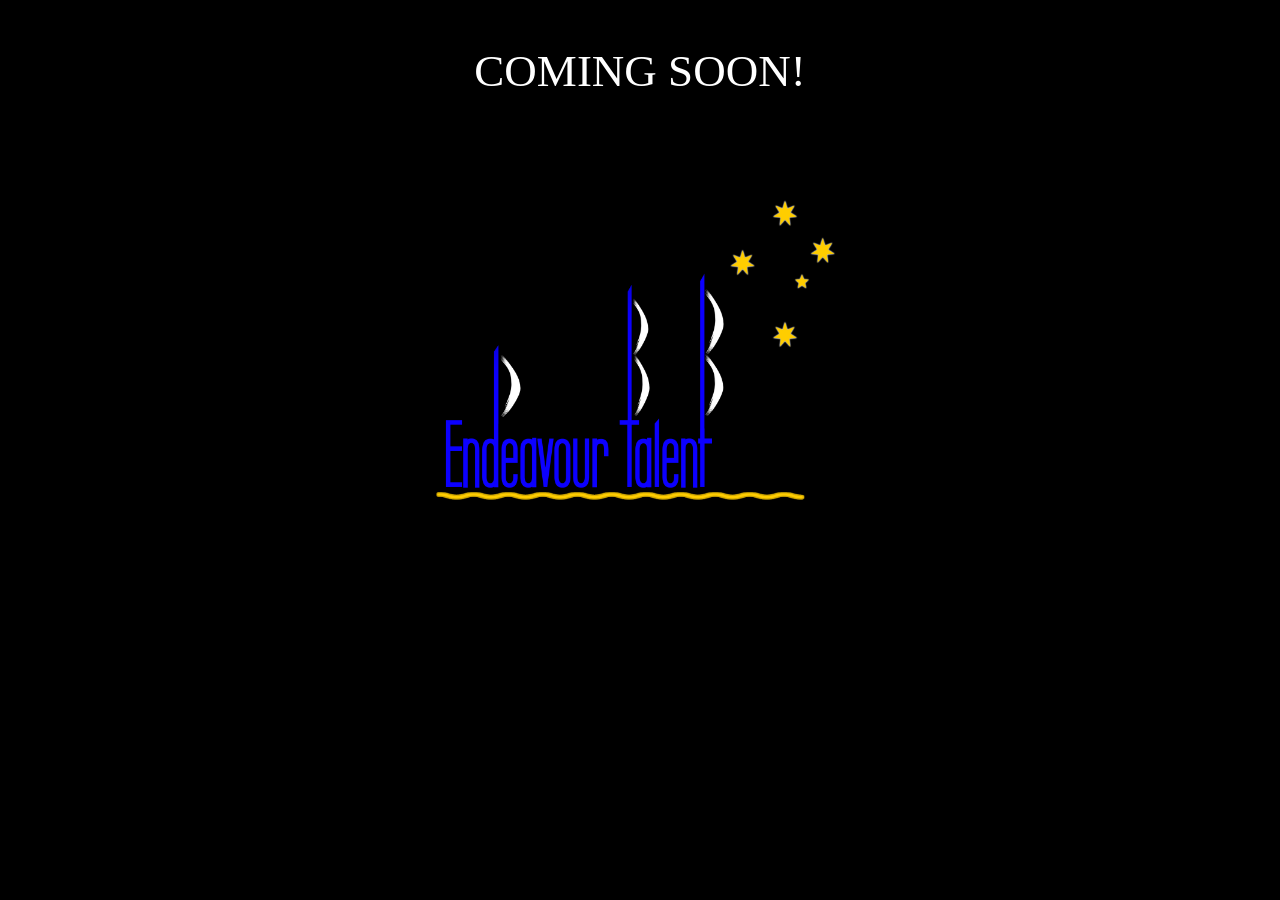
==== index.html @ 49a7f33b "New Index" ====
<!DOCTYPE html>
<html>

<head>
 <!--<title>Hello Deploy Now build with plain html</title> -->
 <!--<link rel="stylesheet" href="./main.css"> -->
</head>

<center>
<body>
<body style="background-color:black">
    <div class="main">
       	<p style="color:white; font-size: 45px">COMING SOON!</p>
        
        <div>
                         <img src="./test/centre-logo.png"
			width="450" 
     			height="450" />
           <div>
                      
                
                
    
</div>
 
</center>
</body>

</html>
---- main.css ----
.main {
  display: flex;
  flex-direction: column;
  align-items: center;
  justify-content: center;
  height: 100vh;
  background-color: white;
}

img {
  box-shadow: 10px 10px 15px silver;
}

a {
  text-decoration: none;
}

a:link {
  text-decoration: none;
}

a:visited {
  text-decoration: none;
}

a:hover {
  text-decoration: none;
}

a:active {
  text-decoration: none;
}
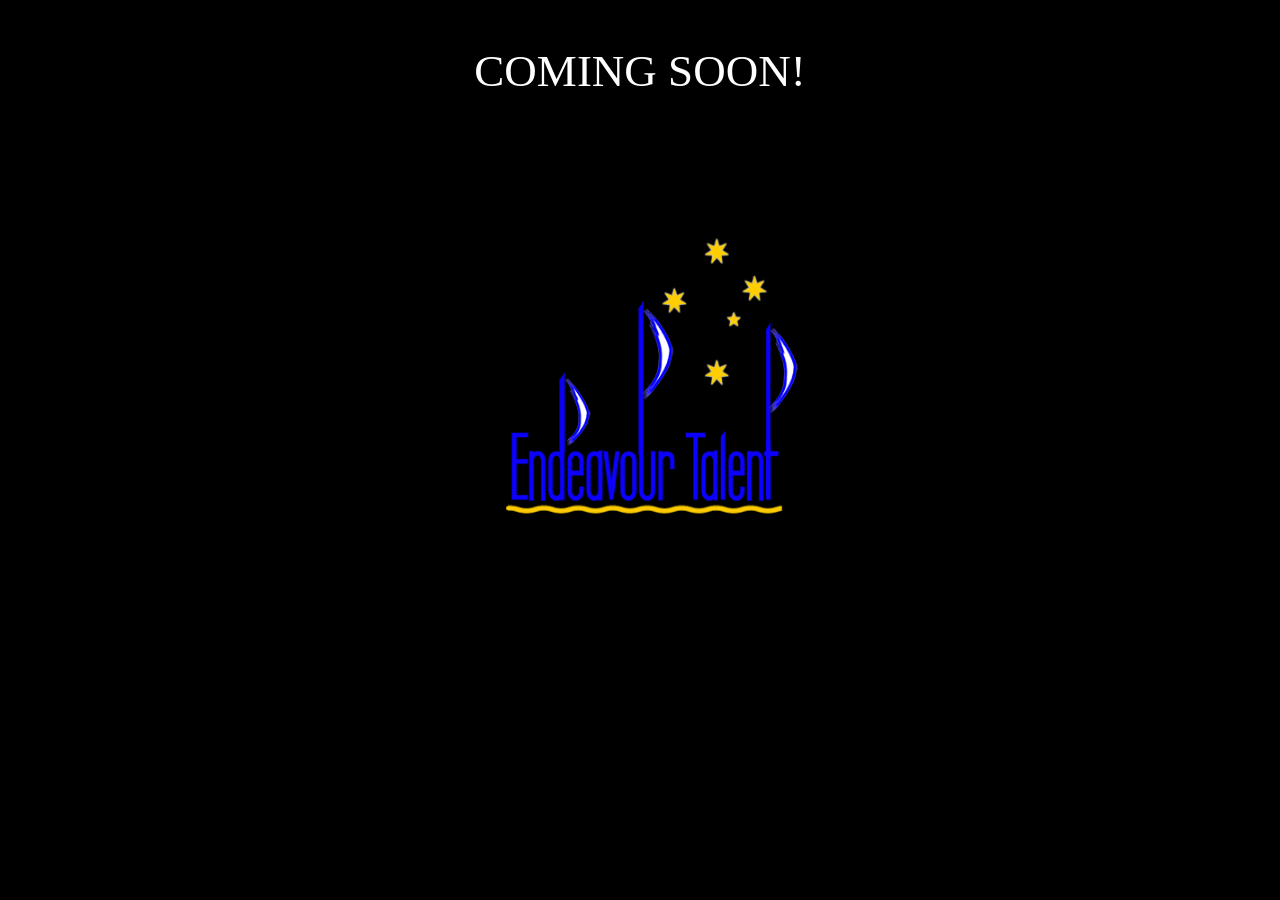
==== commit 33b1d710: "Update index.html" ====
--- a/index.html
+++ b/index.html
@@ -13,7 +13,7 @@
        	<p style="color:white; font-size: 45px">COMING SOON!</p>
         
         <div>
-                         <img src="./test/centre-logo.png"
+                         <img src="ET500.png"
 			width="450" 
      			height="450" />
            <div>
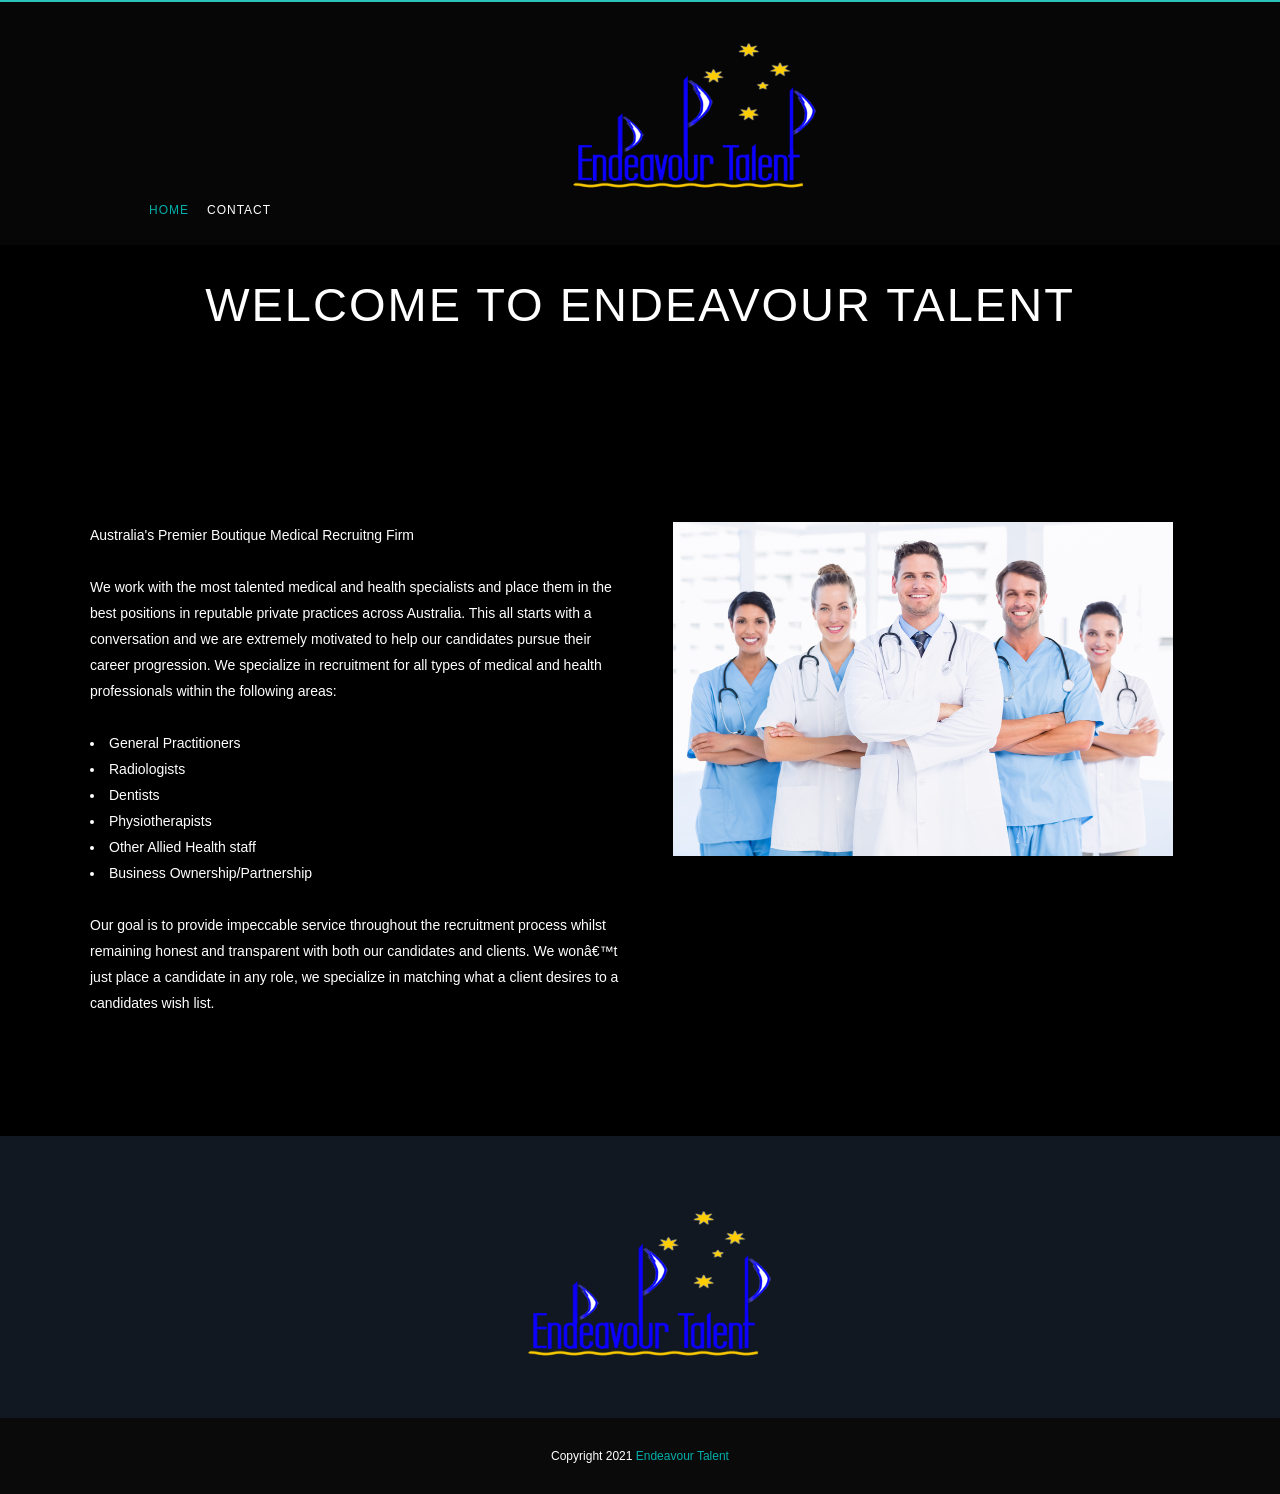
==== commit 344719ce: "push" ====
--- a/index.html
+++ b/index.html
@@ -1,29 +1,368 @@
 <!DOCTYPE html>
-<html>
-
-<head>
- <!--<title>Hello Deploy Now build with plain html</title> -->
- <!--<link rel="stylesheet" href="./main.css"> -->
-</head>
-
-<center>
-<body>
-<body style="background-color:black">
-    <div class="main">
-       	<p style="color:white; font-size: 45px">COMING SOON!</p>
-        
-        <div>
-                         <img src="ET500.png"
-			width="450" 
-     			height="450" />
-           <div>
-                      
-                
-                
+<html lang="en-AU" class=" js flexbox canvas canvastext webgl no-touch geolocation postmessage websqldatabase indexeddb hashchange history draganddrop websockets rgba hsla multiplebgs backgroundsize borderimage borderradius boxshadow textshadow opacity cssanimations csscolumns cssgradients cssreflections csstransforms csstransforms3d csstransitions fontface no-generatedcontent video audio localstorage sessionstorage webworkers no-applicationcache svg inlinesvg smil svgclippaths js_active  vc_desktop  vc_transform  vc_transform " style="height: auto; overflow: auto;"><div class="fit-vids-style" id="fit-vids-style" style="display: none;">­<style>                 .fluid-width-video-wrapper {                   width: 100%;                                position: relative;                         padding: 0;                      					 min-height: 1px;                         }                                                                                       .fluid-width-video-wrapper iframe,          .fluid-width-video-wrapper object,          .fluid-width-video-wrapper embed {             position: absolute;                         top: 0;                                     left: 0;                                    width: 100%;                                height: 100%;                            }                                         </style></div><script async="" src="./Nu-Self Nutrition _ Nu-Self Nutrition Philosophy_files/analytics.js.download"></script><script type="text/javascript">window["_gaUserPrefs"] = { ioo : function() { return true; } }</script><head><meta http-equiv="Content-Type" content="text/html; charset=UTF-8"><script src="./Nu-Self Nutrition _ Nu-Self Nutrition Philosophy_files/analytics.js(1).download" type="text/javascript"></script>
+<script type="text/javascript">window.addEventListener('DOMContentLoaded',function(){var v=archive_analytics.values;v.service='wb';v.server_name='wwwb-app216.us.archive.org';v.server_ms=589;archive_analytics.send_pageview({});});</script>
+<script type="text/javascript" src="./Nu-Self Nutrition _ Nu-Self Nutrition Philosophy_files/bundle-playback.js.download" charset="utf-8"></script>
+<script type="text/javascript" src="./Nu-Self Nutrition _ Nu-Self Nutrition Philosophy_files/wombat.js.download" charset="utf-8"></script>
+<script type="text/javascript">
+  __wm.init("https://web.archive.org/web");
+  __wm.wombat("https://nu-selfnutrition.com.au/nu-self-nutrition-philosophy-2/","20190310091856","https://web.archive.org/","web","/_static/",
+	      "1552209536");
+</script>
+<link rel="stylesheet" type="text/css" href="./Nu-Self Nutrition _ Nu-Self Nutrition Philosophy_files/banner-styles.css">
+<link rel="stylesheet" type="text/css" href="./Nu-Self Nutrition _ Nu-Self Nutrition Philosophy_files/iconochive.css">
+<!-- End Wayback Rewrite JS Include -->
+
+	
+	
+	
+	<title>Endeavour Talent</title>
+
+	
+			
+						<meta name="viewport" content="width=device-width,initial-scale=1,user-scalable=no">
+		
+	<link rel="profile" href="http://gmpg.org/xfn/11">
+	<link rel="pingback" href="https://nu-selfnutrition.com.au/xmlrpc.php">
+	<link rel="shortcut icon" type="image/x-icon" href="https://web.archive.org/web/20190310091856im_/https://nu-selfnutrition.com.au/wp-content/uploads/2017/10/favicon.jpg">
+	<link rel="apple-touch-icon" href="https://web.archive.org/web/20190310091856im_/https://nu-selfnutrition.com.au/wp-content/uploads/2017/10/favicon.jpg">
+	<link href="./Nu-Self Nutrition _ Nu-Self Nutrition Philosophy_files/css" rel="stylesheet" type="text/css">
+<script type="application/javascript">var QodeAjaxUrl = "https://web.archive.org/web/20190310091856/https://nu-selfnutrition.com.au/wp-admin/admin-ajax.php"</script><link rel="dns-prefetch" href="https://web.archive.org/web/20190310091856/https://s.w.org/">
+<link rel="alternate" type="application/rss+xml" title="Nu-Self Nutrition » Feed" href="https://web.archive.org/web/20190310091856/https://nu-selfnutrition.com.au/feed/">
+<link rel="alternate" type="application/rss+xml" title="Nu-Self Nutrition » Comments Feed" href="https://web.archive.org/web/20190310091856/https://nu-selfnutrition.com.au/comments/feed/">
+		<script type="text/javascript">
+			window._wpemojiSettings = {"baseUrl":"https:\/\/web.archive.org\/web\/20190310091856\/https:\/\/s.w.org\/images\/core\/emoji\/2.3\/72x72\/","ext":".png","svgUrl":"https:\/\/web.archive.org\/web\/20190310091856\/https:\/\/s.w.org\/images\/core\/emoji\/2.3\/svg\/","svgExt":".svg","source":{"concatemoji":"https:\/\/web.archive.org\/web\/20190310091856\/https:\/\/nu-selfnutrition.com.au\/wp-includes\/js\/wp-emoji-release.min.js?ver=4.8.3"}};
+			!function(a,b,c){function d(a){var b,c,d,e,f=String.fromCharCode;if(!k||!k.fillText)return!1;switch(k.clearRect(0,0,j.width,j.height),k.textBaseline="top",k.font="600 32px Arial",a){case"flag":return k.fillText(f(55356,56826,55356,56819),0,0),b=j.toDataURL(),k.clearRect(0,0,j.width,j.height),k.fillText(f(55356,56826,8203,55356,56819),0,0),c=j.toDataURL(),b!==c&&(k.clearRect(0,0,j.width,j.height),k.fillText(f(55356,57332,56128,56423,56128,56418,56128,56421,56128,56430,56128,56423,56128,56447),0,0),b=j.toDataURL(),k.clearRect(0,0,j.width,j.height),k.fillText(f(55356,57332,8203,56128,56423,8203,56128,56418,8203,56128,56421,8203,56128,56430,8203,56128,56423,8203,56128,56447),0,0),c=j.toDataURL(),b!==c);case"emoji4":return k.fillText(f(55358,56794,8205,9794,65039),0,0),d=j.toDataURL(),k.clearRect(0,0,j.width,j.height),k.fillText(f(55358,56794,8203,9794,65039),0,0),e=j.toDataURL(),d!==e}return!1}function e(a){var c=b.createElement("script");c.src=a,c.defer=c.type="text/javascript",b.getElementsByTagName("head")[0].appendChild(c)}var f,g,h,i,j=b.createElement("canvas"),k=j.getContext&&j.getContext("2d");for(i=Array("flag","emoji4"),c.supports={everything:!0,everythingExceptFlag:!0},h=0;h<i.length;h++)c.supports[i[h]]=d(i[h]),c.supports.everything=c.supports.everything&&c.supports[i[h]],"flag"!==i[h]&&(c.supports.everythingExceptFlag=c.supports.everythingExceptFlag&&c.supports[i[h]]);c.supports.everythingExceptFlag=c.supports.everythingExceptFlag&&!c.supports.flag,c.DOMReady=!1,c.readyCallback=function(){c.DOMReady=!0},c.supports.everything||(g=function(){c.readyCallback()},b.addEventListener?(b.addEventListener("DOMContentLoaded",g,!1),a.addEventListener("load",g,!1)):(a.attachEvent("onload",g),b.attachEvent("onreadystatechange",function(){"complete"===b.readyState&&c.readyCallback()})),f=c.source||{},f.concatemoji?e(f.concatemoji):f.wpemoji&&f.twemoji&&(e(f.twemoji),e(f.wpemoji)))}(window,document,window._wpemojiSettings);
+		</script><script src="./Nu-Self Nutrition _ Nu-Self Nutrition Philosophy_files/wp-emoji-release.min.js.download" type="text/javascript" defer=""></script>
+		<style type="text/css">
+img.wp-smiley,
+img.emoji {
+	display: inline !important;
+	border: none !important;
+	box-shadow: none !important;
+	height: 1em !important;
+	width: 1em !important;
+	margin: 0 .07em !important;
+	vertical-align: -0.1em !important;
+	background: none !important;
+	padding: 0 !important;
+}
+</style>
+<link rel="stylesheet" id="bookly-intlTelInput-css" href="./Nu-Self Nutrition _ Nu-Self Nutrition Philosophy_files/intlTelInput.css" type="text/css" media="all">
+<link rel="stylesheet" id="bookly-ladda-min-css" href="./Nu-Self Nutrition _ Nu-Self Nutrition Philosophy_files/ladda.min.css" type="text/css" media="all">
+<link rel="stylesheet" id="bookly-picker-css" href="./Nu-Self Nutrition _ Nu-Self Nutrition Philosophy_files/picker.classic.css" type="text/css" media="all">
+<link rel="stylesheet" id="bookly-picker-date-css" href="./Nu-Self Nutrition _ Nu-Self Nutrition Philosophy_files/picker.classic.date.css" type="text/css" media="all">
+<link rel="stylesheet" id="bookly-main-css" href="./Nu-Self Nutrition _ Nu-Self Nutrition Philosophy_files/bookly-main.css" type="text/css" media="all">
+<link rel="stylesheet" id="bookly-customer-profile-css" href="./Nu-Self Nutrition _ Nu-Self Nutrition Philosophy_files/customer_profile.css" type="text/css" media="all">
+<link rel="stylesheet" id="contact-form-7-css" href="./Nu-Self Nutrition _ Nu-Self Nutrition Philosophy_files/styles.css" type="text/css" media="all">
+<link rel="stylesheet" id="default_style-css" href="./Nu-Self Nutrition _ Nu-Self Nutrition Philosophy_files/style.css" type="text/css" media="all">
+<link rel="stylesheet" id="qode_font_awesome-css" href="./Nu-Self Nutrition _ Nu-Self Nutrition Philosophy_files/font-awesome.min.css" type="text/css" media="all">
+<link rel="stylesheet" id="qode_font_elegant-css" href="./Nu-Self Nutrition _ Nu-Self Nutrition Philosophy_files/style.min.css" type="text/css" media="all">
+<link rel="stylesheet" id="qode_linea_icons-css" href="./Nu-Self Nutrition _ Nu-Self Nutrition Philosophy_files/style(1).css" type="text/css" media="all">
+<link rel="stylesheet" id="stylesheet-css" href="./Nu-Self Nutrition _ Nu-Self Nutrition Philosophy_files/stylesheet.min.css" type="text/css" media="all">
+<link rel="stylesheet" id="qode_print-css" href="./Nu-Self Nutrition _ Nu-Self Nutrition Philosophy_files/print.css" type="text/css" media="all">
+<link rel="stylesheet" id="webkit-css" href="./Nu-Self Nutrition _ Nu-Self Nutrition Philosophy_files/webkit_stylesheet.css" type="text/css" media="all">
+<link rel="stylesheet" id="style_dynamic-css" href="./Nu-Self Nutrition _ Nu-Self Nutrition Philosophy_files/style_dynamic.css" type="text/css" media="all">
+<link rel="stylesheet" id="responsive-css" href="./Nu-Self Nutrition _ Nu-Self Nutrition Philosophy_files/responsive.min.css" type="text/css" media="all">
+<link rel="stylesheet" id="style_dynamic_responsive-css" href="./Nu-Self Nutrition _ Nu-Self Nutrition Philosophy_files/style_dynamic_responsive.css" type="text/css" media="all">
+<link rel="stylesheet" id="js_composer_front-css" href="./Nu-Self Nutrition _ Nu-Self Nutrition Philosophy_files/js_composer.min.css" type="text/css" media="all">
+<link rel="stylesheet" id="custom_css-css" href="./Nu-Self Nutrition _ Nu-Self Nutrition Philosophy_files/custom_css.css" type="text/css" media="all">
+<link rel="stylesheet" id="childstyle-css" href="./Nu-Self Nutrition _ Nu-Self Nutrition Philosophy_files/style(2).css" type="text/css" media="all">
+<script type="text/javascript" src="./Nu-Self Nutrition _ Nu-Self Nutrition Philosophy_files/spin.min.js.download"></script><style type="text/css"></style>
+<script type="text/javascript" src="./Nu-Self Nutrition _ Nu-Self Nutrition Philosophy_files/ladda.min.js.download"></script>
+<script type="text/javascript" src="./Nu-Self Nutrition _ Nu-Self Nutrition Philosophy_files/jquery.js.download"></script>
+<script type="text/javascript" src="./Nu-Self Nutrition _ Nu-Self Nutrition Philosophy_files/jquery-migrate.min.js.download"></script>
+<script type="text/javascript" src="./Nu-Self Nutrition _ Nu-Self Nutrition Philosophy_files/hammer.min.js.download"></script>
+<script type="text/javascript" src="./Nu-Self Nutrition _ Nu-Self Nutrition Philosophy_files/jquery.hammer.min.js.download"></script>
+<script type="text/javascript" src="./Nu-Self Nutrition _ Nu-Self Nutrition Philosophy_files/picker.js.download"></script>
+<script type="text/javascript" src="./Nu-Self Nutrition _ Nu-Self Nutrition Philosophy_files/picker.date.js.download"></script>
+<script type="text/javascript" src="./Nu-Self Nutrition _ Nu-Self Nutrition Philosophy_files/intlTelInput.min.js.download"></script>
+<script type="text/javascript">
+/* <![CDATA[ */
+var BooklyL10n = {"today":"Today","months":["January","February","March","April","May","June","July","August","September","October","November","December"],"days":["Sunday","Monday","Tuesday","Wednesday","Thursday","Friday","Saturday"],"daysShort":["Sun","Mon","Tue","Wed","Thu","Fri","Sat"],"nextMonth":"Next month","prevMonth":"Previous month","show_more":"Show more"};
+/* ]]> */
+</script>
+<script type="text/javascript" src="./Nu-Self Nutrition _ Nu-Self Nutrition Philosophy_files/bookly.js.download"></script>
+<script type="text/javascript" src="./Nu-Self Nutrition _ Nu-Self Nutrition Philosophy_files/customer_profile.js.download"></script>
+<script type="text/javascript" src="./Nu-Self Nutrition _ Nu-Self Nutrition Philosophy_files/jquery.animate-enhanced.min.js.download"></script>
+<link rel="https://api.w.org/" href="https://nu-selfnutrition.com.au/wp-json/">
+<link rel="EditURI" type="application/rsd+xml" title="RSD" href="https://nu-selfnutrition.com.au/xmlrpc.php?rsd">
+<link rel="wlwmanifest" type="application/wlwmanifest+xml" href="https://nu-selfnutrition.com.au/wp-includes/wlwmanifest.xml"> 
+<meta name="generator" content="WordPress 4.8.3">
+<link rel="canonical" href="https://web.archive.org/web/20190310091856/https://nu-selfnutrition.com.au/nu-self-nutrition-philosophy-2/">
+<link rel="shortlink" href="https://web.archive.org/web/20190310091856/https://nu-selfnutrition.com.au/?p=15924">
+<link rel="alternate" type="application/json+oembed" href="https://web.archive.org/web/20190310091856/https://nu-selfnutrition.com.au/wp-json/oembed/1.0/embed?url=https%3A%2F%2Fnu-selfnutrition.com.au%2Fnu-self-nutrition-philosophy-2%2F">
+<link rel="alternate" type="text/xml+oembed" href="https://web.archive.org/web/20190310091856/https://nu-selfnutrition.com.au/wp-json/oembed/1.0/embed?url=https%3A%2F%2Fnu-selfnutrition.com.au%2Fnu-self-nutrition-philosophy-2%2F&amp;format=xml">
+
+		<script>
+			(function(i,s,o,g,r,a,m){i['GoogleAnalyticsObject']=r;i[r]=i[r]||function(){
+			(i[r].q=i[r].q||[]).push(arguments)},i[r].l=1*new Date();a=s.createElement(o),
+			m=s.getElementsByTagName(o)[0];a.async=1;a.src=g;m.parentNode.insertBefore(a,m)
+			})(window,document,'script','https://web.archive.org/web/20190310091856/https://www.google-analytics.com/analytics.js','ga');
+			ga('create', 'UA-109600246-1', 'auto');
+			ga('require', 'displayfeatures');
+			ga('require', 'linkid', 'linkid.js');
+			ga('send', 'pageview');
+		</script>
+
+
+						<div class="wrapper">
+	<div class="wrapper_inner">
+	<!-- Google Analytics start -->
+		<!-- Google Analytics end -->
+
+	
+
+
+<header class=" has_top scroll_top  regular page_header">
+    <div class="header_inner clearfix">
+
+		<div class="header_top_bottom_holder">
+			<div class="header_top clearfix" style="background-color:rgba(255, 255, 255, .6);">
+								<div class="left">
+						<div class="inner">
+												</div>
+					</div>
+					<div class="right">
+						<div class="inner">
+						<div class="widget_text header-widget widget_custom_html header-right-widget"><div class="textwidget custom-html-widget">
+
+</div></div>						</div>
+					</div>
+						</div>
+		<div class="header_bottom clearfix" style=" background-color:rgba(10, 10, 10, .6);">
+		                    					<div class="header_inner_left">
+                        													<div class="mobile_menu_button">
+                                <span>
+                                    <i class="qode_icon_font_awesome fa fa-bars "></i>                                </span>
+                            </div>
+												<div class="logo_wrapper">
+                            							<div class="q_logo">
+								<a itemprop="url" href="https://endeavourtalent.com/" style="height: 150px; visibility: visible;">
+									<img itemprop="image" class="normal" src="./Nu-Self Nutrition _ Nu-Self Nutrition Philosophy_files/ET374x150.png" alt="Logo" style="height: 100%;">
+									<img itemprop="image" class="light" src="./Nu-Self Nutrition _ Nu-Self Nutrition Philosophy_files/ET374x150.png" alt="Logo" style="height: 100%;">
+									<img itemprop="image" class="dark" src="./Nu-Self Nutrition _ Nu-Self Nutrition Philosophy_files/ET374x150.png" alt="Logo" style="height: 100%;">
+									<img itemprop="image" class="sticky" src="./Nu-Self Nutrition _ Nu-Self Nutrition Philosophy_files/ET374x150.png" alt="Logo" style="height: 100%;">
+									<img itemprop="image" class="mobile" src="./Nu-Self Nutrition _ Nu-Self Nutrition Philosophy_files/ET374x150.png" alt="Logo" style="height: 100%;">
+																	</a>
+							</div>
+                            						</div>
+                                                					</div>
+                    					                                                							<div class="header_inner_right">
+                                <div class="side_menu_button_wrapper right">
+																		                                    <div class="side_menu_button">
+									
+										                                                                                                                    </div>
+                                </div>
+							</div>
+												
+						
+						<nav class="main_menu drop_down right">
+<ul id="menu-main-menu" class="">
+<li id="nav-menu-item-15941" class="menu-item menu-item-type-post_type menu-item-object-page current-menu-item page_item page-item-15924 current_page_item active narrow"><a href="https://endeavourtalent.com/" class=" current "><i class="menu_icon blank fa"></i><span>Home</span><span class="plus"></span></a></li>
+<li id="nav-menu-item-15906" class="menu-item menu-item-type-post_type menu-item-object-page menu-item-home  narrow"><a href="https://endeavourtalent.com/" class=""><i class="menu_icon blank fa"></i><span>Contact</span><span class="plus"></span></a></li>
+
+
+</ul>						</nav>
+						                        										<nav class="mobile_menu">
+                        <ul id="menu-main-menu-1" class=""><li id="mobile-menu-item-15906" class="menu-item menu-item-type-post_type menu-item-object-page menu-item-home "><a href="https://web.archive.org/web/20190310091856/https://nu-selfnutrition.com.au/" class=""><span>Home</span></a><span class="mobile_arrow"><i class="fa fa-angle-right"></i><i class="fa fa-angle-down"></i></span></li>
+<li id="mobile-menu-item-15941" class="menu-item menu-item-type-post_type menu-item-object-page current-menu-item page_item page-item-15924 current_page_item active"><a href="https://web.archive.org/web/20190310091856/https://nu-selfnutrition.com.au/nu-self-nutrition-philosophy-2/" class=" current "><span>Nu-Self Nutrition Philosophy</span></a><span class="mobile_arrow"><i class="fa fa-angle-right"></i><i class="fa fa-angle-down"></i></span></li>
+<li id="mobile-menu-item-15908" class="menu-item menu-item-type-post_type menu-item-object-page "><a href="https://web.archive.org/web/20190310091856/https://nu-selfnutrition.com.au/services/" class=""><span>Services</span></a><span class="mobile_arrow"><i class="fa fa-angle-right"></i><i class="fa fa-angle-down"></i></span></li>
+<li id="mobile-menu-item-15913" class="menu-item menu-item-type-post_type menu-item-object-page "><a href="https://web.archive.org/web/20190310091856/https://nu-selfnutrition.com.au/blog/" class=""><span>Articles</span></a><span class="mobile_arrow"><i class="fa fa-angle-right"></i><i class="fa fa-angle-down"></i></span></li>
+</ul>					</nav>
+				</div>
+	</div>
+	</div>
+
+</header>
+		
+
+    		<a id="back_to_top" href="https://web.archive.org/web/20190310091856/https://nu-selfnutrition.com.au/nu-self-nutrition-philosophy-2/#" class="off">
+			<span class="fa-stack">
+				<i class="fa fa-arrow-up" style=""></i>
+			</span>
+		</a>
+	    	
     
-</div>
- 
-</center>
-</body>
-
-</html>
+		
+	
+    
+<div class="content " style="min-height: 316px;">
+						<div class="content_inner  ">
+									<div class="title_outer title_without_animation" data-height="350">
+		<div class="title title_size_large  position_center  has_fixed_background " style="background-size: 1920px; background-image: url(&quot;https://web.archive.org/web/20190310091856im_/https://nu-selfnutrition.com.au/wp-content/uploads/2017/10/page-title.jpg&quot;); height: 350px; background-position: center 16.415px;">
+			<div class="image not_responsive"><img itemprop="image" src="./Nu-Self Nutrition _ Nu-Self Nutrition Philosophy_files/page-title.jpg" alt=" "> </div>
+							<div class="title_overlay" style="background-image:url(&#39;https://web.archive.org/web/20190310091856im_/https://nu-selfnutrition.com.au/wp-content/uploads/2017/10/grey-75.png&#39;);"></div>
+										<div class="title_holder" style="padding-top:193px;height:157px;">
+					<div class="container">
+						<div class="container_inner clearfix">
+								<div class="title_subtitle_holder">
+                                                                									<div class="title_subtitle_holder_inner">
+																										
+<h1><span>Welcome To Endeavour Talent</span></h1>
+																	
+																																			</div>
+								                                                            </div>
+						</div>
+					</div>
+				</div>
+								</div>
+			</div>
+			<div class="full_width">
+	<div class="full_width_inner">
+										<div class="vc_row wpb_row section vc_row-fluid " style=" text-align:left;"><div class=" full_section_inner clearfix"><div class="wpb_column vc_column_container vc_col-sm-12"><div class="vc_column-inner "><div class="wpb_wrapper"><div class="separator  transparent   " style="height: 100px;"></div>
+</div></div></div></div></div><div class="vc_row wpb_row section vc_row-fluid  grid_section" style=" text-align:left;"><div class=" section_inner clearfix"><div class="section_inner_margin clearfix"><div class="wpb_column vc_column_container vc_col-sm-6"><div class="vc_column-inner "><div class="wpb_wrapper">
+	<div class="wpb_text_column wpb_content_element ">
+		<div class="wpb_wrapper">
+			<p>Australia's Premier Boutique Medical Recruitng Firm</p>
+<p>&nbsp;</p> 
+<p>We work with the most talented medical and health specialists and place them in the best positions in reputable private practices across Australia. This all starts with a conversation and we are extremely motivated to help our candidates pursue their career progression. We specialize in recruitment for all types of medical and health professionals within the following areas:</p>
+<p>&nbsp;</p>
+<li>General Practitioners</li>
+<li>Radiologists</li>
+<li>Dentists</li>
+<li>Physiotherapists</li>
+<li>Other Allied Health staff</li>
+<li>Business Ownership/Partnership</li>
+</ul>
+</ul>
+<p>&nbsp;</p>
+Our goal is to provide impeccable service throughout the recruitment process whilst remaining honest and transparent with both our candidates and clients. We won’t just place a candidate in any role, we specialize in matching what a client desires to a candidates wish list.
+		</div> 
+	</div> </div></div></div><div class="wpb_column vc_column_container vc_col-sm-6"><div class="vc_column-inner "><div class="wpb_wrapper">
+	<div class="wpb_single_image wpb_content_element vc_align_center">
+		<div class="wpb_wrapper">
+			
+			<div class="vc_single_image-wrapper   vc_box_border_grey"><img width="500" height="300" src="./Nu-Self Nutrition _ Nu-Self Nutrition Philosophy_files/doctors.jpg" class="vc_single_image-img attachment-full" sizes="(max-width: 500px) 100vw, 500px"></div>
+		</div>
+	</div>
+</div></div></div></div></div></div><div class="vc_row wpb_row section vc_row-fluid " style=" text-align:left;"><div class=" full_section_inner clearfix"><div class="wpb_column vc_column_container vc_col-sm-12"><div class="vc_column-inner "><div class="wpb_wrapper"><div class="separator  transparent   " style="height: 100px;"></div>
+</div></div></div></div></div>
+										 
+												</div>
+	</div>
+						<div class="content_bottom">
+					</div>
+				
+	</div>
+</div>
+
+
+
+	<footer>
+		<div class="footer_inner clearfix">
+				<div class="footer_top_holder">
+            			<div class="footer_top">
+								<div class="container">
+					<div class="container_inner">
+										<div id="text-26" class="widget widget_text">			<div class="textwidget"><p><img src="./Nu-Self Nutrition _ Nu-Self Nutrition Philosophy_files/ET374x150.png" alt="logo"></p>
+</div>
+		</div>									</div>
+				</div>
+							</div>
+					</div>
+							<div class="footer_bottom_holder">
+                									<div class="footer_bottom">
+							<div class="textwidget"><div class="separator  transparent center  " style="margin-top: 6px;margin-bottom: 20px;"></div>
+
+
+Copyright 2021 <span style="color:#00afaa;">Endeavour Talent</span></a>
+
+<div class="separator  transparent center  " style="margin-top: 6px;margin-bottom: 20px;"></div>
+</div>
+					</div>
+								</div>
+				</div>
+	</footer>
+		
+</div>
+</div>
+<script type="text/javascript">
+/* <![CDATA[ */
+var wpcf7 = {"apiSettings":{"root":"https:\/\/web.archive.org\/web\/20190310091856\/https:\/\/nu-selfnutrition.com.au\/wp-json\/contact-form-7\/v1","namespace":"contact-form-7\/v1"},"recaptcha":{"messages":{"empty":"Please verify that you are not a robot."}},"cached":"1"};
+/* ]]> */
+</script>
+<script type="text/javascript" src="./Nu-Self Nutrition _ Nu-Self Nutrition Philosophy_files/scripts.js.download"></script>
+<script type="text/javascript">
+/* <![CDATA[ */
+var qodeLike = {"ajaxurl":"https:\/\/web.archive.org\/web\/20190310091856\/https:\/\/nu-selfnutrition.com.au\/wp-admin\/admin-ajax.php"};
+/* ]]> */
+</script>
+<script type="text/javascript" src="./Nu-Self Nutrition _ Nu-Self Nutrition Philosophy_files/qode-like.min.js.download"></script>
+<script type="text/javascript" src="./Nu-Self Nutrition _ Nu-Self Nutrition Philosophy_files/core.min.js.download"></script>
+<script type="text/javascript" src="./Nu-Self Nutrition _ Nu-Self Nutrition Philosophy_files/widget.min.js.download"></script>
+<script type="text/javascript" src="./Nu-Self Nutrition _ Nu-Self Nutrition Philosophy_files/accordion.min.js.download"></script>
+<script type="text/javascript" src="./Nu-Self Nutrition _ Nu-Self Nutrition Philosophy_files/position.min.js.download"></script>
+<script type="text/javascript" src="./Nu-Self Nutrition _ Nu-Self Nutrition Philosophy_files/menu.min.js.download"></script>
+<script type="text/javascript" src="./Nu-Self Nutrition _ Nu-Self Nutrition Philosophy_files/wp-a11y.min.js.download"></script>
+<script type="text/javascript">
+/* <![CDATA[ */
+var uiAutocompleteL10n = {"noResults":"No results found.","oneResult":"1 result found. Use up and down arrow keys to navigate.","manyResults":"%d results found. Use up and down arrow keys to navigate.","itemSelected":"Item selected."};
+/* ]]> */
+</script>
+<script type="text/javascript" src="./Nu-Self Nutrition _ Nu-Self Nutrition Philosophy_files/autocomplete.min.js.download"></script>
+<script type="text/javascript" src="./Nu-Self Nutrition _ Nu-Self Nutrition Philosophy_files/button.min.js.download"></script>
+<script type="text/javascript" src="./Nu-Self Nutrition _ Nu-Self Nutrition Philosophy_files/datepicker.min.js.download"></script>
+<script type="text/javascript">
+jQuery(document).ready(function(jQuery){jQuery.datepicker.setDefaults({"closeText":"Close","currentText":"Today","monthNames":["January","February","March","April","May","June","July","August","September","October","November","December"],"monthNamesShort":["Jan","Feb","Mar","Apr","May","Jun","Jul","Aug","Sep","Oct","Nov","Dec"],"nextText":"Next","prevText":"Previous","dayNames":["Sunday","Monday","Tuesday","Wednesday","Thursday","Friday","Saturday"],"dayNamesShort":["Sun","Mon","Tue","Wed","Thu","Fri","Sat"],"dayNamesMin":["S","M","T","W","T","F","S"],"dateFormat":"MM d, yy","firstDay":1,"isRTL":false});});
+</script>
+<script type="text/javascript" src="./Nu-Self Nutrition _ Nu-Self Nutrition Philosophy_files/mouse.min.js.download"></script>
+<script type="text/javascript" src="./Nu-Self Nutrition _ Nu-Self Nutrition Philosophy_files/resizable.min.js.download"></script>
+<script type="text/javascript" src="./Nu-Self Nutrition _ Nu-Self Nutrition Philosophy_files/draggable.min.js.download"></script>
+<script type="text/javascript" src="./Nu-Self Nutrition _ Nu-Self Nutrition Philosophy_files/dialog.min.js.download"></script>
+<script type="text/javascript" src="./Nu-Self Nutrition _ Nu-Self Nutrition Philosophy_files/droppable.min.js.download"></script>
+<script type="text/javascript" src="./Nu-Self Nutrition _ Nu-Self Nutrition Philosophy_files/progressbar.min.js.download"></script>
+<script type="text/javascript" src="./Nu-Self Nutrition _ Nu-Self Nutrition Philosophy_files/selectable.min.js.download"></script>
+<script type="text/javascript" src="./Nu-Self Nutrition _ Nu-Self Nutrition Philosophy_files/sortable.min.js.download"></script>
+<script type="text/javascript" src="./Nu-Self Nutrition _ Nu-Self Nutrition Philosophy_files/slider.min.js.download"></script>
+<script type="text/javascript" src="./Nu-Self Nutrition _ Nu-Self Nutrition Philosophy_files/spinner.min.js.download"></script>
+<script type="text/javascript" src="./Nu-Self Nutrition _ Nu-Self Nutrition Philosophy_files/tooltip.min.js.download"></script>
+<script type="text/javascript" src="./Nu-Self Nutrition _ Nu-Self Nutrition Philosophy_files/tabs.min.js.download"></script>
+<script type="text/javascript" src="./Nu-Self Nutrition _ Nu-Self Nutrition Philosophy_files/effect.min.js.download"></script>
+<script type="text/javascript" src="./Nu-Self Nutrition _ Nu-Self Nutrition Philosophy_files/effect-blind.min.js.download"></script>
+<script type="text/javascript" src="./Nu-Self Nutrition _ Nu-Self Nutrition Philosophy_files/effect-bounce.min.js.download"></script>
+<script type="text/javascript" src="./Nu-Self Nutrition _ Nu-Self Nutrition Philosophy_files/effect-clip.min.js.download"></script>
+<script type="text/javascript" src="./Nu-Self Nutrition _ Nu-Self Nutrition Philosophy_files/effect-drop.min.js.download"></script>
+<script type="text/javascript" src="./Nu-Self Nutrition _ Nu-Self Nutrition Philosophy_files/effect-explode.min.js.download"></script>
+<script type="text/javascript" src="./Nu-Self Nutrition _ Nu-Self Nutrition Philosophy_files/effect-fade.min.js.download"></script>
+<script type="text/javascript" src="./Nu-Self Nutrition _ Nu-Self Nutrition Philosophy_files/effect-fold.min.js.download"></script>
+<script type="text/javascript" src="./Nu-Self Nutrition _ Nu-Self Nutrition Philosophy_files/effect-highlight.min.js.download"></script>
+<script type="text/javascript" src="./Nu-Self Nutrition _ Nu-Self Nutrition Philosophy_files/effect-pulsate.min.js.download"></script>
+<script type="text/javascript" src="./Nu-Self Nutrition _ Nu-Self Nutrition Philosophy_files/effect-size.min.js.download"></script>
+<script type="text/javascript" src="./Nu-Self Nutrition _ Nu-Self Nutrition Philosophy_files/effect-scale.min.js.download"></script>
+<script type="text/javascript" src="./Nu-Self Nutrition _ Nu-Self Nutrition Philosophy_files/effect-shake.min.js.download"></script>
+<script type="text/javascript" src="./Nu-Self Nutrition _ Nu-Self Nutrition Philosophy_files/effect-slide.min.js.download"></script>
+<script type="text/javascript" src="./Nu-Self Nutrition _ Nu-Self Nutrition Philosophy_files/effect-transfer.min.js.download"></script>
+<script type="text/javascript" src="./Nu-Self Nutrition _ Nu-Self Nutrition Philosophy_files/plugins.js.download"></script>
+<script type="text/javascript" src="./Nu-Self Nutrition _ Nu-Self Nutrition Philosophy_files/jquery.carouFredSel-6.2.1.min.js.download"></script>
+<script type="text/javascript" src="./Nu-Self Nutrition _ Nu-Self Nutrition Philosophy_files/lemmon-slider.min.js.download"></script>
+<script type="text/javascript" src="./Nu-Self Nutrition _ Nu-Self Nutrition Philosophy_files/jquery.fullPage.min.js.download"></script>
+<script type="text/javascript" src="./Nu-Self Nutrition _ Nu-Self Nutrition Philosophy_files/jquery.mousewheel.min.js.download"></script>
+<script type="text/javascript" src="./Nu-Self Nutrition _ Nu-Self Nutrition Philosophy_files/jquery.touchSwipe.min.js.download"></script>
+<script type="text/javascript" src="./Nu-Self Nutrition _ Nu-Self Nutrition Philosophy_files/isotope.pkgd.min.js.download"></script>
+<script type="text/javascript" src="./Nu-Self Nutrition _ Nu-Self Nutrition Philosophy_files/jquery.stretch.js.download"></script>
+<script type="text/javascript" src="./Nu-Self Nutrition _ Nu-Self Nutrition Philosophy_files/default_dynamic.js.download"></script>
+<script type="text/javascript">
+/* <![CDATA[ */
+var QodeAdminAjax = {"ajaxurl":"https:\/\/web.archive.org\/web\/20190310091856\/https:\/\/nu-selfnutrition.com.au\/wp-admin\/admin-ajax.php"};
+/* ]]> */
+</script>
+<script type="text/javascript" src="./Nu-Self Nutrition _ Nu-Self Nutrition Philosophy_files/default.min.js.download"></script>
+<script type="text/javascript" src="./Nu-Self Nutrition _ Nu-Self Nutrition Philosophy_files/custom_js.js.download"></script>
+<script type="text/javascript" src="./Nu-Self Nutrition _ Nu-Self Nutrition Philosophy_files/comment-reply.min.js.download"></script>
+<script type="text/javascript" src="./Nu-Self Nutrition _ Nu-Self Nutrition Philosophy_files/js_composer_front.min.js.download"></script>
+<script type="text/javascript" src="./Nu-Self Nutrition _ Nu-Self Nutrition Philosophy_files/wp-embed.min.js.download"></script>
+
+
+<!--
+playback timings (ms):
+  captures_list: 319.808
+  exclusion.robots: 0.163
+  exclusion.robots.policy: 0.157
+  RedisCDXSource: 2.227
+  esindex: 0.007
+  LoadShardBlock: 296.149 (3)
+  PetaboxLoader3.resolve: 183.103 (3)
+  PetaboxLoader3.datanode: 275.761 (4)
+  CDXLines.iter: 18.782 (3)
+  load_resource: 260.08
+--><div id="wp-a11y-speak-polite" aria-live="polite" aria-relevant="additions text" aria-atomic="true" class="screen-reader-text wp-a11y-speak-region"></div><div id="wp-a11y-speak-assertive" aria-live="assertive" aria-relevant="additions text" aria-atomic="true" class="screen-reader-text wp-a11y-speak-region"></div></body></html>
--- a/Nu-Self Nutrition _ Nu-Self Nutrition Philosophy_files/banner-styles.css
+++ b/Nu-Self Nutrition _ Nu-Self Nutrition Philosophy_files/banner-styles.css
@@ -0,0 +1,507 @@
+@import 'record.css'; /* for SPN1 */
+
+#wm-ipp-base {
+  min-height:65px;
+  padding:0;
+  margin:0;
+  border:none;
+  background:none transparent;
+}
+#wm-ipp {
+  z-index: 2147483647;
+}
+#wm-ipp, #wm-ipp * {
+  font-family:Lucida Grande, Helvetica, Arial, sans-serif;
+  font-size:12px;
+  line-height:1.2;
+  letter-spacing:0;
+  width:auto;
+  height:auto;
+  max-width:none;
+  max-height:none;
+  min-width:0 !important;
+  min-height:0;
+  outline:none;
+  float:none;
+  text-align:left;
+  border:none;
+  color: #000;
+  text-indent: 0;
+  position: initial;
+  background: none;
+}
+#wm-ipp div, #wm-ipp canvas {
+  display: block;
+}
+#wm-ipp div, #wm-ipp tr, #wm-ipp td, #wm-ipp a, #wm-ipp form {
+  padding:0;
+  margin:0;
+  border:none;
+  border-radius:0;
+  background-color:transparent;
+  background-image:none;
+  /*z-index:2147483640;*/
+  height:auto;
+}
+#wm-ipp table {
+  border:none;
+  border-collapse:collapse;
+  margin:0;
+  padding:0;
+  width:auto;
+  font-size:inherit;
+}
+#wm-ipp form input {
+  padding:1px !important;
+  height:auto;
+  display:inline;
+  margin:0;
+  color: #000;
+  background: none #fff;
+  border: 1px solid #666;
+}
+#wm-ipp form input[type=submit] {
+  padding:0 8px !important;
+  margin:1px 0 1px 5px !important;
+  width:auto !important;
+  border: 1px solid #000 !important;
+  background: #fff !important;
+  color: #000 !important;
+}
+#wm-ipp a {
+  display: inline;
+}    
+#wm-ipp a:hover{
+  text-decoration:underline;
+}
+#wm-ipp a.wm-btn:hover {
+  text-decoration:none;
+  color:#ff0 !important;
+}
+#wm-ipp a.wm-btn:hover span {
+  color:#ff0 !important;
+}
+#wm-ipp #wm-ipp-inside {
+  margin: 0 6px;
+  border:5px solid #000;
+  border-top:none;
+  background-color:rgba(255,255,255,0.9);
+  -moz-box-shadow:1px 1px 4px #333;
+  -webkit-box-shadow:1px 1px 4px #333;
+  box-shadow:1px 1px 4px #333;
+  border-radius:0 0 8px 8px;
+}
+/* selectors are intentionally verbose to ensure priority */
+#wm-ipp #wm-logo {
+  padding:0 10px;
+  vertical-align:middle;
+  min-width:110px;
+  width:15%;
+}
+#wm-ipp table tr::before, #wm-ipp table tr::after {
+  margin: 0;
+  height: auto;
+}
+#wm-ipp table.c {
+  vertical-align:top;
+  margin-left: 4px;
+}
+#wm-ipp table.c td {
+  border:none !important;
+}
+#wm-ipp .c td.u {
+  padding:3px 0 !important;
+  text-align:center;
+}
+#wm-ipp .c td.n {
+  padding:0 0 0 5px !important;
+  vertical-align: bottom;
+}
+#wm-ipp .c td.n a {
+  text-decoration:none;
+  color:#33f;
+  font-weight:bold;
+}
+#wm-ipp .c td.n td.b {
+  padding:0 6px 0 0 !important;
+  text-align:right !important;
+  overflow:visible;
+  white-space:nowrap;
+  color:#99a;
+  vertical-align:middle;
+}
+#wm-ipp .c td.n tr.y td.b {
+  padding:0 6px 2px 0 !important;
+}
+#wm-ipp .c td.n td.c {
+  background:#000;
+  color:#ff0;
+  font-weight:bold;
+  padding:0 !important;
+  text-align:center;
+}
+#wm-ipp.hi .c td.n td.c {
+  color:#ec008c;
+}
+#wm-ipp .c td.n td.f {
+  padding:0 0 0 6px !important;
+  text-align:left !important;
+  overflow:visible;
+  white-space:nowrap;
+  color:#99a;
+  vertical-align:middle;
+}
+#wm-ipp .c td.n tr.m td {
+  text-transform:uppercase;
+  white-space:nowrap;
+  padding:2px 0;
+}
+#wm-ipp .c td.s {
+  padding:0 5px 0 0 !important;
+  text-align:center;
+  vertical-align:bottom;
+}
+#wm-ipp #wm-nav-captures {
+  white-space: nowrap;
+}
+#wm-ipp .c td.s a.t {
+  color:#33f;
+  font-weight:bold;
+  line-height: 1.8;
+}
+#wm-ipp .c td.s div.r {
+  color: #666;
+  font-size:9px;
+  white-space:nowrap;
+}
+#wm-ipp .c td.k {
+  vertical-align:bottom;
+  padding-bottom:2px;
+}
+#wm-ipp .c td.s {
+  padding:0 5px 2px 0 !important;
+}
+#wm-ipp td#displayMonthEl {
+  padding: 2px 0 !important;
+}
+#wm-ipp td#displayYearEl {
+  padding: 0 0 2px 0 !important;
+}
+
+div#wm-ipp-sparkline {
+  position:relative;/* for positioning markers */
+  white-space:nowrap;
+  background-color:#fff;
+  cursor:pointer;
+  line-height:0.9;
+}
+#sparklineImgId, #wm-sparkline-canvas {
+  position:relative;
+  z-index:9012;
+  max-width:none;
+}
+#wm-ipp-sparkline div.yt {
+  position:absolute;
+  z-index:9010 !important;
+  background-color:#ff0 !important;
+  top: 0;
+}
+#wm-ipp-sparkline div.mt {
+  position:absolute;
+  z-index:9013 !important;
+  background-color:#ec008c !important;
+  top: 0;
+}  
+#wm-ipp .r {
+  position:relative;
+}
+#wm-ipp .r a {
+  color:#33f;
+  border:none;
+  position:relative;
+  background-color:transparent;
+  background-repeat:no-repeat !important;
+  background-position:100% 100% !important;
+  text-decoration: none;
+}
+#wm-ipp #wm-capinfo {
+  /* prevents notice div background from sticking into round corners of
+     #wm-ipp-inside */
+  border-radius: 0 0 4px 4px;
+}
+#wm-ipp #wm-capinfo .c-logo {
+  display:block;
+  float:left;
+  margin-right:3px;
+  width:90px;
+  min-height:90px;
+  max-height: 290px;
+  border-radius:45px;
+  overflow:hidden;
+  background-position:50%;
+  background-size:auto 90px;
+  box-shadow: 0 0 2px 2px rgba(208,208,208,128) inset;
+}
+#wm-ipp #wm-capinfo .c-logo span {
+  display:inline-block;
+}
+#wm-ipp #wm-capinfo .c-logo img {
+  height:90px;
+  position:relative;
+  left:-50%;
+}
+#wm-ipp #wm-capinfo .wm-title {
+  font-size:130%;
+}
+#wm-ipp #wm-capinfo a.wm-selector {
+  display:inline-block;
+  color: #aaa;
+  text-decoration:none !important;
+  padding: 2px 8px;
+}
+#wm-ipp #wm-capinfo a.wm-selector.selected {
+  background-color:#666;
+}
+#wm-ipp #wm-capinfo a.wm-selector:hover {
+  color: #fff;
+}
+#wm-ipp #wm-capinfo.notice-only #wm-capinfo-collected-by,
+#wm-ipp #wm-capinfo.notice-only #wm-capinfo-timestamps {
+    display: none;
+}
+#wm-ipp #wm-capinfo #wm-capinfo-notice .wm-capinfo-content {
+    background-color:#ff0;
+    padding:5px;
+    font-size:14px;
+    text-align:center;
+}
+#wm-ipp #wm-capinfo #wm-capinfo-notice .wm-capinfo-content * {
+    font-size:14px;
+    text-align:center;
+}
+#wm-ipp #wm-expand {
+  right: 1px;
+  bottom: -1px;
+  color: #ffffff;
+  background-color: #666 !important;
+  padding:0 5px 0 3px !important;
+  border-radius: 3px 3px 0 0 !important;
+}
+#wm-ipp #wm-expand span {
+  color: #ffffff;
+}
+#wm-ipp #wm-expand #wm-expand-icon {
+  display: inline-block;
+  transition: transform 0.5s;
+  transform-origin: 50% 45%;
+}
+#wm-ipp #wm-expand.wm-open #wm-expand-icon {
+  transform: rotate(180deg);
+}
+#wm-ipp #wmtb {
+  text-align:right;
+}
+#wm-ipp #wmtb #wmtbURL {
+  width: calc(100% - 45px);
+}
+#wm-ipp #wm-graph-anchor {
+  border-right:1px solid #ccc;
+}
+/* time coherence */
+html.wb-highlight {
+  box-shadow: inset 0 0 0 3px #a50e3a !important;
+}    
+.wb-highlight {
+  outline: 3px solid #a50e3a !important;
+}
+#wm-ipp-print {
+  display:none !important;
+}
+@media print {
+#wm-ipp-base {
+  display:none !important;
+}
+#wm-ipp-print {
+  display:block !important;
+  white-space: nowrap;
+  overflow: hidden;
+  text-overflow: ellipsis;
+}
+}
+@media (min-width:946px) {
+#wm-ipp #wm-graph-anchor {
+  display:block !important;
+}
+}
+@media (max-width:945px) {
+#wm-ipp #wm-graph-anchor {
+  display:none !important;
+}
+#wm-ipp table.c {
+  width: 85%;
+  width: calc(100% - 131px);
+}
+}
+@media (max-width:1118px) {
+#wm-logo {
+  display:none !important;
+}
+}
+
+#wm-btns {
+    white-space: nowrap;
+}
+
+#wm-btns>#wm-save-snapshot-open {
+  margin-right: 7px;
+  top: -6px;
+}
+
+#wm-btns>#wm-sign-in {
+  box-sizing: content-box;
+  display: none;
+  margin-right: 7px;
+  top: -8px;
+
+  /*
+  round border around sign in button
+  */
+  border: 2px #000 solid;
+  border-radius: 14px;
+  padding-right: 2px;
+  padding-bottom: 2px;
+  width: 11px;
+  height: 11px;
+}
+
+#wm-btns>#wm-sign-in>.iconochive-person {
+  font-size: 12.5px;
+}
+
+#wm-save-snapshot-open > .iconochive-web {
+  color:#000;
+  font-size:160%;
+}
+
+#wm-ipp #wm-share {
+  display: flex;
+  align-items: flex-end;
+  justify-content: space-between;
+}
+
+#wm-share > #wm-screenshot {
+  display: inline-block;
+  margin-right: 3px;
+  visibility: hidden;
+}
+
+#wm-screenshot > .iconochive-image {
+  color:#000;
+  font-size:160%;
+}
+
+#wm-share > #wm-video {
+  display: inline-block;
+  margin-right: 3px;
+  visibility: hidden;
+}
+
+#wm-video > .iconochive-movies {
+  color: #000;
+  display: inline-block;
+  font-size: 150%;
+  margin-bottom: 2px;
+}
+
+#wm-btns>#wm-save-snapshot-in-progress {
+  display: none;
+  font-size:160%;
+  opacity: 0.5;
+  position: relative;
+  margin-right: 7px;
+  top: -5px;
+}
+
+#wm-btns>#wm-save-snapshot-success {
+  display: none;
+  color: green;
+  position: relative;
+  top: -7px;
+}
+
+#wm-btns>#wm-save-snapshot-fail {
+  display: none;
+  color: red;
+  position: relative;
+  top: -7px;
+}
+
+.wm-icon-screen-shot {
+  background: url("../images/web-screenshot.svg") no-repeat !important;
+  background-size: contain !important;
+  width: 22px !important;
+  height: 19px !important;
+
+  display: inline-block;
+}
+#donato {
+    transition: height 0.5s;
+    height: 0;
+    margin: 0;
+    padding: 0;
+}
+body.wm-modal {
+    height: auto !important;
+    overflow: hidden !important;
+}
+#donato #donato-base {
+    width: 100%;
+    height: 100%;
+    bottom: 0;
+    margin: 0;
+    padding: 0;
+    position: absolute;
+    z-index: 2147483639;
+}
+body.wm-modal #donato #donato-base {
+    position: fixed;
+    top: 0;
+    left: 0;
+    right: 0;
+    bottom: 0;
+    z-index: 2147483640;
+}
+
+.wb-autocomplete-suggestions {
+    font-family: Lucida Grande, Helvetica, Arial, sans-serif;
+    font-size: 12px;
+    text-align: left;
+    cursor: default;
+    border: 1px solid #ccc;
+    border-top: 0;
+    background: #fff;
+    box-shadow: -1px 1px 3px rgba(0,0,0,.1);
+    position: absolute;
+    display: none;
+    z-index: 2147483647;
+    max-height: 254px;
+    overflow: hidden;
+    overflow-y: auto;
+    box-sizing: border-box;
+}
+.wb-autocomplete-suggestion {
+    position: relative;
+    padding: 0 .6em;
+    line-height: 23px;
+    white-space: nowrap;
+    overflow: hidden;
+    text-overflow: ellipsis;
+    font-size: 1.02em;
+    color: #333;
+}
+.wb-autocomplete-suggestion b {
+    font-weight: bold;
+}
+.wb-autocomplete-suggestion.selected {
+    background: #f0f0f0;
+}
--- a/Nu-Self Nutrition _ Nu-Self Nutrition Philosophy_files/iconochive.css
+++ b/Nu-Self Nutrition _ Nu-Self Nutrition Philosophy_files/iconochive.css
@@ -0,0 +1,116 @@
+@font-face{font-family:'Iconochive-Regular';src:url('https://archive.org/includes/fonts/Iconochive-Regular.eot?-ccsheb');src:url('https://archive.org/includes/fonts/Iconochive-Regular.eot?#iefix-ccsheb') format('embedded-opentype'),url('https://archive.org/includes/fonts/Iconochive-Regular.woff?-ccsheb') format('woff'),url('https://archive.org/includes/fonts/Iconochive-Regular.ttf?-ccsheb') format('truetype'),url('https://archive.org/includes/fonts/Iconochive-Regular.svg?-ccsheb#Iconochive-Regular') format('svg');font-weight:normal;font-style:normal}
+[class^="iconochive-"],[class*=" iconochive-"]{font-family:'Iconochive-Regular'!important;speak:none;font-style:normal;font-weight:normal;font-variant:normal;text-transform:none;line-height:1;-webkit-font-smoothing:antialiased;-moz-osx-font-smoothing:grayscale}
+.iconochive-Uplevel:before{content:"\21b5"}
+.iconochive-exit:before{content:"\1f6a3"}
+.iconochive-beta:before{content:"\3b2"}
+.iconochive-logo:before{content:"\1f3db"}
+.iconochive-audio:before{content:"\1f568"}
+.iconochive-movies:before{content:"\1f39e"}
+.iconochive-software:before{content:"\1f4be"}
+.iconochive-texts:before{content:"\1f56e"}
+.iconochive-etree:before{content:"\1f3a4"}
+.iconochive-image:before{content:"\1f5bc"}
+.iconochive-web:before{content:"\1f5d4"}
+.iconochive-collection:before{content:"\2211"}
+.iconochive-folder:before{content:"\1f4c2"}
+.iconochive-data:before{content:"\1f5c3"}
+.iconochive-tv:before{content:"\1f4fa"}
+.iconochive-article:before{content:"\1f5cf"}
+.iconochive-question:before{content:"\2370"}
+.iconochive-question-dark:before{content:"\3f"}
+.iconochive-info:before{content:"\69"}
+.iconochive-info-small:before{content:"\24d8"}
+.iconochive-comment:before{content:"\1f5e9"}
+.iconochive-comments:before{content:"\1f5ea"}
+.iconochive-person:before{content:"\1f464"}
+.iconochive-people:before{content:"\1f465"}
+.iconochive-eye:before{content:"\1f441"}
+.iconochive-rss:before{content:"\221e"}
+.iconochive-time:before{content:"\1f551"}
+.iconochive-quote:before{content:"\275d"}
+.iconochive-disc:before{content:"\1f4bf"}
+.iconochive-tv-commercial:before{content:"\1f4b0"}
+.iconochive-search:before{content:"\1f50d"}
+.iconochive-search-star:before{content:"\273d"}
+.iconochive-tiles:before{content:"\229e"}
+.iconochive-list:before{content:"\21f6"}
+.iconochive-list-bulleted:before{content:"\2317"}
+.iconochive-latest:before{content:"\2208"}
+.iconochive-left:before{content:"\2c2"}
+.iconochive-right:before{content:"\2c3"}
+.iconochive-left-solid:before{content:"\25c2"}
+.iconochive-right-solid:before{content:"\25b8"}
+.iconochive-up-solid:before{content:"\25b4"}
+.iconochive-down-solid:before{content:"\25be"}
+.iconochive-dot:before{content:"\23e4"}
+.iconochive-dots:before{content:"\25a6"}
+.iconochive-columns:before{content:"\25af"}
+.iconochive-sort:before{content:"\21d5"}
+.iconochive-atoz:before{content:"\1f524"}
+.iconochive-ztoa:before{content:"\1f525"}
+.iconochive-upload:before{content:"\1f4e4"}
+.iconochive-download:before{content:"\1f4e5"}
+.iconochive-favorite:before{content:"\2605"}
+.iconochive-heart:before{content:"\2665"}
+.iconochive-play:before{content:"\25b6"}
+.iconochive-play-framed:before{content:"\1f3ac"}
+.iconochive-fullscreen:before{content:"\26f6"}
+.iconochive-mute:before{content:"\1f507"}
+.iconochive-unmute:before{content:"\1f50a"}
+.iconochive-share:before{content:"\1f381"}
+.iconochive-edit:before{content:"\270e"}
+.iconochive-reedit:before{content:"\2710"}
+.iconochive-gear:before{content:"\2699"}
+.iconochive-remove-circle:before{content:"\274e"}
+.iconochive-plus-circle:before{content:"\1f5d6"}
+.iconochive-minus-circle:before{content:"\1f5d5"}
+.iconochive-x:before{content:"\1f5d9"}
+.iconochive-fork:before{content:"\22d4"}
+.iconochive-trash:before{content:"\1f5d1"}
+.iconochive-warning:before{content:"\26a0"}
+.iconochive-flash:before{content:"\1f5f2"}
+.iconochive-world:before{content:"\1f5fa"}
+.iconochive-lock:before{content:"\1f512"}
+.iconochive-unlock:before{content:"\1f513"}
+.iconochive-twitter:before{content:"\1f426"}
+.iconochive-facebook:before{content:"\66"}
+.iconochive-googleplus:before{content:"\67"}
+.iconochive-reddit:before{content:"\1f47d"}
+.iconochive-tumblr:before{content:"\54"}
+.iconochive-pinterest:before{content:"\1d4df"}
+.iconochive-popcorn:before{content:"\1f4a5"}
+.iconochive-email:before{content:"\1f4e7"}
+.iconochive-embed:before{content:"\1f517"}
+.iconochive-gamepad:before{content:"\1f579"}
+.iconochive-Zoom_In:before{content:"\2b"}
+.iconochive-Zoom_Out:before{content:"\2d"}
+.iconochive-RSS:before{content:"\1f4e8"}
+.iconochive-Light_Bulb:before{content:"\1f4a1"}
+.iconochive-Add:before{content:"\2295"}
+.iconochive-Tab_Activity:before{content:"\2318"}
+.iconochive-Forward:before{content:"\23e9"}
+.iconochive-Backward:before{content:"\23ea"}
+.iconochive-No_Audio:before{content:"\1f508"}
+.iconochive-Pause:before{content:"\23f8"}
+.iconochive-No_Favorite:before{content:"\2606"}
+.iconochive-Unike:before{content:"\2661"}
+.iconochive-Song:before{content:"\266b"}
+.iconochive-No_Flag:before{content:"\2690"}
+.iconochive-Flag:before{content:"\2691"}
+.iconochive-Done:before{content:"\2713"}
+.iconochive-Check:before{content:"\2714"}
+.iconochive-Refresh:before{content:"\27f3"}
+.iconochive-Headphones:before{content:"\1f3a7"}
+.iconochive-Chart:before{content:"\1f4c8"}
+.iconochive-Bookmark:before{content:"\1f4d1"}
+.iconochive-Documents:before{content:"\1f4da"}
+.iconochive-Newspaper:before{content:"\1f4f0"}
+.iconochive-Podcast:before{content:"\1f4f6"}
+.iconochive-Radio:before{content:"\1f4fb"}
+.iconochive-Cassette:before{content:"\1f4fc"}
+.iconochive-Shuffle:before{content:"\1f500"}
+.iconochive-Loop:before{content:"\1f501"}
+.iconochive-Low_Audio:before{content:"\1f509"}
+.iconochive-First:before{content:"\1f396"}
+.iconochive-Invisible:before{content:"\1f576"}
+.iconochive-Computer:before{content:"\1f5b3"}
--- a/Nu-Self Nutrition _ Nu-Self Nutrition Philosophy_files/intlTelInput.css
+++ b/Nu-Self Nutrition _ Nu-Self Nutrition Philosophy_files/intlTelInput.css
@@ -0,0 +1,23 @@
+.intl-tel-input{position:relative;display:inline-block}.intl-tel-input *{box-sizing:border-box;-moz-box-sizing:border-box}.intl-tel-input .hide{display:none}.intl-tel-input .v-hide{visibility:hidden}.intl-tel-input input,.intl-tel-input input[type=text],.intl-tel-input input[type=tel]{position:relative;z-index:0;margin-top:0 !important;margin-bottom:0 !important;padding-left:48px;margin-left:0;transition:background-color 100ms ease-out}.intl-tel-input input.iti-invalid-key{transition:background-color 0;background-color:#FFC7C7}.intl-tel-input .flag-container{position:absolute;top:0;bottom:0;padding:1px}.intl-tel-input .flag-container:hover{cursor:pointer}.intl-tel-input .flag-container:hover .selected-flag{background-color:rgba(0,0,0,0.05)}.intl-tel-input input[disabled]+.flag-container:hover,.intl-tel-input input[readonly]+.flag-container:hover{cursor:default}.intl-tel-input input[disabled]+.flag-container:hover .selected-flag,.intl-tel-input input[readonly]+.flag-container:hover .selected-flag{background-color:transparent}.intl-tel-input .selected-flag{z-index:1;position:relative;width:42px;height:100%;padding:0 0 0 8px}.intl-tel-input .selected-flag .iti-flag{position:absolute;top:0;bottom:0;margin:auto}.intl-tel-input .selected-flag .arrow{position:absolute;top:50%;margin-top:-2px;right:4px;width:0;height:0;border-left:3px solid transparent;border-right:3px solid transparent;border-top:4px solid #555}.intl-tel-input .selected-flag .arrow.up{border-top:none;border-bottom:4px solid #555}.intl-tel-input .country-list{list-style:none;position:absolute;z-index:2;padding:0;margin:0 0 0 -1px;box-shadow:1px 1px 4px rgba(0,0,0,0.2);background-color:white;border:1px solid #CCC;white-space:nowrap;max-height:200px;overflow-y:scroll}.intl-tel-input .country-list.dropup{bottom:100%;margin-bottom:-1px}.intl-tel-input .country-list .flag{display:inline-block;width:20px}@media (max-width: 500px){.intl-tel-input .country-list{white-space:normal}}.intl-tel-input .country-list .divider{padding-bottom:5px;margin-bottom:5px;border-bottom:1px solid #CCC}.intl-tel-input .country-list .country{padding:5px 10px}.intl-tel-input .country-list .country .dial-code{color:#999}.intl-tel-input .country-list .country.highlight{background-color:rgba(0,0,0,0.05)}.intl-tel-input .country-list .flag,.intl-tel-input .country-list .country-name,.intl-tel-input .country-list .dial-code{vertical-align:middle}.intl-tel-input .country-list .flag,.intl-tel-input .country-list .country-name{margin-right:6px}.intl-tel-input select{position:absolute;top:0;left:0;z-index:1;width:42px;height:100%;opacity:0}.intl-tel-input.iti-container{position:absolute;top:-1000px;left:-1000px;z-index:1060;padding:1px}.intl-tel-input.iti-container:hover{cursor:pointer}.iti-flag{width:20px}.iti-flag.be{width:18px}.iti-flag.ch{width:15px}.iti-flag.mc{width:19px}.iti-flag.ne{width:18px}.iti-flag.np{width:13px}.iti-flag.va{width:15px}@media only screen and (-webkit-min-device-pixel-ratio: 2), only screen and (min--moz-device-pixel-ratio: 2), only screen and (-o-min-device-pixel-ratio: 2 / 1), only screen and (min-device-pixel-ratio: 2), only screen and (min-resolution: 192dpi), only screen and (min-resolution: 2dppx){.iti-flag{background-size:5630px 15px}}.iti-flag.ac{height:10px;background-position:0px 0px}.iti-flag.ad{height:14px;background-position:-22px 0px}.iti-flag.ae{height:10px;background-position:-44px 0px}.iti-flag.af{height:14px;background-position:-66px 0px}.iti-flag.ag{height:14px;background-position:-88px 0px}.iti-flag.ai{height:10px;background-position:-110px 0px}.iti-flag.al{height:15px;background-position:-132px 0px}.iti-flag.am{height:10px;background-position:-154px 0px}.iti-flag.ao{height:14px;background-position:-176px 0px}.iti-flag.aq{height:14px;background-position:-198px 0px}.iti-flag.ar{height:13px;background-position:-220px 0px}.iti-flag.as{height:10px;background-position:-242px 0px}.iti-flag.at{height:14px;background-position:-264px 0px}.iti-flag.au{height:10px;background-position:-286px 0px}.iti-flag.aw{height:14px;background-position:-308px 0px}.iti-flag.ax{height:13px;background-position:-330px 0px}.iti-flag.az{height:10px;background-position:-352px 0px}.iti-flag.ba{height:10px;background-position:-374px 0px}.iti-flag.bb{height:14px;background-position:-396px 0px}.iti-flag.bd{height:12px;background-position:-418px 0px}.iti-flag.be{height:15px;background-position:-440px 0px}.iti-flag.bf{height:14px;background-position:-460px 0px}.iti-flag.bg{height:12px;background-position:-482px 0px}.iti-flag.bh{height:12px;background-position:-504px 0px}.iti-flag.bi{height:12px;background-position:-526px 0px}.iti-flag.bj{height:14px;background-position:-548px 0px}.iti-flag.bl{height:14px;background-position:-570px 0px}.iti-flag.bm{height:10px;background-position:-592px 0px}.iti-flag.bn{height:10px;background-position:-614px 0px}.iti-flag.bo{height:14px;background-position:-636px 0px}.iti-flag.bq{height:14px;background-position:-658px 0px}.iti-flag.br{height:14px;background-position:-680px 0px}.iti-flag.bs{height:10px;background-position:-702px 0px}.iti-flag.bt{height:14px;background-position:-724px 0px}.iti-flag.bv{height:15px;background-position:-746px 0px}.iti-flag.bw{height:14px;background-position:-768px 0px}.iti-flag.by{height:10px;background-position:-790px 0px}.iti-flag.bz{height:14px;background-position:-812px 0px}.iti-flag.ca{height:10px;background-position:-834px 0px}.iti-flag.cc{height:10px;background-position:-856px 0px}.iti-flag.cd{height:15px;background-position:-878px 0px}.iti-flag.cf{height:14px;background-position:-900px 0px}.iti-flag.cg{height:14px;background-position:-922px 0px}.iti-flag.ch{height:15px;background-position:-944px 0px}.iti-flag.ci{height:14px;background-position:-961px 0px}.iti-flag.ck{height:10px;background-position:-983px 0px}.iti-flag.cl{height:14px;background-position:-1005px 0px}.iti-flag.cm{height:14px;background-position:-1027px 0px}.iti-flag.cn{height:14px;background-position:-1049px 0px}.iti-flag.co{height:14px;background-position:-1071px 0px}.iti-flag.cp{height:14px;background-position:-1093px 0px}.iti-flag.cr{height:12px;background-position:-1115px 0px}.iti-flag.cu{height:10px;background-position:-1137px 0px}.iti-flag.cv{height:12px;background-position:-1159px 0px}.iti-flag.cw{height:14px;background-position:-1181px 0px}.iti-flag.cx{height:10px;background-position:-1203px 0px}.iti-flag.cy{height:13px;background-position:-1225px 0px}.iti-flag.cz{height:14px;background-position:-1247px 0px}.iti-flag.de{height:12px;background-position:-1269px 0px}.iti-flag.dg{height:10px;background-position:-1291px 0px}.iti-flag.dj{height:14px;background-position:-1313px 0px}.iti-flag.dk{height:15px;background-position:-1335px 0px}.iti-flag.dm{height:10px;background-position:-1357px 0px}.iti-flag.do{height:13px;background-position:-1379px 0px}.iti-flag.dz{height:14px;background-position:-1401px 0px}.iti-flag.ea{height:14px;background-position:-1423px 0px}.iti-flag.ec{height:14px;background-position:-1445px 0px}.iti-flag.ee{height:13px;background-position:-1467px 0px}.iti-flag.eg{height:14px;background-position:-1489px 0px}.iti-flag.eh{height:10px;background-position:-1511px 0px}.iti-flag.er{height:10px;background-position:-1533px 0px}.iti-flag.es{height:14px;background-position:-1555px 0px}.iti-flag.et{height:10px;background-position:-1577px 0px}.iti-flag.eu{height:14px;background-position:-1599px 0px}.iti-flag.fi{height:12px;background-position:-1621px 0px}.iti-flag.fj{height:10px;background-position:-1643px 0px}.iti-flag.fk{height:10px;background-position:-1665px 0px}.iti-flag.fm{height:11px;background-position:-1687px 0px}.iti-flag.fo{height:15px;background-position:-1709px 0px}.iti-flag.fr{height:14px;background-position:-1731px 0px}.iti-flag.ga{height:15px;background-position:-1753px 0px}.iti-flag.gb{height:10px;background-position:-1775px 0px}.iti-flag.gd{height:12px;background-position:-1797px 0px}.iti-flag.ge{height:14px;background-position:-1819px 0px}.iti-flag.gf{height:14px;background-position:-1841px 0px}.iti-flag.gg{height:14px;background-position:-1863px 0px}.iti-flag.gh{height:14px;background-position:-1885px 0px}.iti-flag.gi{height:10px;background-position:-1907px 0px}.iti-flag.gl{height:14px;background-position:-1929px 0px}.iti-flag.gm{height:14px;background-position:-1951px 0px}.iti-flag.gn{height:14px;background-position:-1973px 0px}.iti-flag.gp{height:14px;background-position:-1995px 0px}.iti-flag.gq{height:14px;background-position:-2017px 0px}.iti-flag.gr{height:14px;background-position:-2039px 0px}.iti-flag.gs{height:10px;background-position:-2061px 0px}.iti-flag.gt{height:13px;background-position:-2083px 0px}.iti-flag.gu{height:11px;background-position:-2105px 0px}.iti-flag.gw{height:10px;background-position:-2127px 0px}.iti-flag.gy{height:12px;background-position:-2149px 0px}.iti-flag.hk{height:14px;background-position:-2171px 0px}.iti-flag.hm{height:10px;background-position:-2193px 0px}.iti-flag.hn{height:10px;background-position:-2215px 0px}.iti-flag.hr{height:10px;background-position:-2237px 0px}.iti-flag.ht{height:12px;background-position:-2259px 0px}.iti-flag.hu{height:10px;background-position:-2281px 0px}.iti-flag.ic{height:14px;background-position:-2303px 0px}.iti-flag.id{height:14px;background-position:-2325px 0px}.iti-flag.ie{height:10px;background-position:-2347px 0px}.iti-flag.il{height:15px;background-position:-2369px 0px}.iti-flag.im{height:10px;background-position:-2391px 0px}.iti-flag.in{height:14px;background-position:-2413px 0px}.iti-flag.io{height:10px;background-position:-2435px 0px}.iti-flag.iq{height:14px;background-position:-2457px 0px}.iti-flag.ir{height:12px;background-position:-2479px 0px}.iti-flag.is{height:15px;background-position:-2501px 0px}.iti-flag.it{height:14px;background-position:-2523px 0px}.iti-flag.je{height:12px;background-position:-2545px 0px}.iti-flag.jm{height:10px;background-position:-2567px 0px}.iti-flag.jo{height:10px;background-position:-2589px 0px}.iti-flag.jp{height:14px;background-position:-2611px 0px}.iti-flag.ke{height:14px;background-position:-2633px 0px}.iti-flag.kg{height:12px;background-position:-2655px 0px}.iti-flag.kh{height:13px;background-position:-2677px 0px}.iti-flag.ki{height:10px;background-position:-2699px 0px}.iti-flag.km{height:12px;background-position:-2721px 0px}.iti-flag.kn{height:14px;background-position:-2743px 0px}.iti-flag.kp{height:10px;background-position:-2765px 0px}.iti-flag.kr{height:14px;background-position:-2787px 0px}.iti-flag.kw{height:10px;background-position:-2809px 0px}.iti-flag.ky{height:10px;background-position:-2831px 0px}.iti-flag.kz{height:10px;background-position:-2853px 0px}.iti-flag.la{height:14px;background-position:-2875px 0px}.iti-flag.lb{height:14px;background-position:-2897px 0px}.iti-flag.lc{height:10px;background-position:-2919px 0px}.iti-flag.li{height:12px;background-position:-2941px 0px}.iti-flag.lk{height:10px;background-position:-2963px 0px}.iti-flag.lr{height:11px;background-position:-2985px 0px}.iti-flag.ls{height:14px;background-position:-3007px 0px}.iti-flag.lt{height:12px;background-position:-3029px 0px}.iti-flag.lu{height:12px;background-position:-3051px 0px}.iti-flag.lv{height:10px;background-position:-3073px 0px}.iti-flag.ly{height:10px;background-position:-3095px 0px}.iti-flag.ma{height:14px;background-position:-3117px 0px}.iti-flag.mc{height:15px;background-position:-3139px 0px}.iti-flag.md{height:10px;background-position:-3160px 0px}.iti-flag.me{height:10px;background-position:-3182px 0px}.iti-flag.mf{height:14px;background-position:-3204px 0px}.iti-flag.mg{height:14px;background-position:-3226px 0px}.iti-flag.mh{height:11px;background-position:-3248px 0px}.iti-flag.mk{height:10px;background-position:-3270px 0px}.iti-flag.ml{height:14px;background-position:-3292px 0px}.iti-flag.mm{height:14px;background-position:-3314px 0px}.iti-flag.mn{height:10px;background-position:-3336px 0px}.iti-flag.mo{height:14px;background-position:-3358px 0px}.iti-flag.mp{height:10px;background-position:-3380px 0px}.iti-flag.mq{height:14px;background-position:-3402px 0px}.iti-flag.mr{height:14px;background-position:-3424px 0px}.iti-flag.ms{height:10px;background-position:-3446px 0px}.iti-flag.mt{height:14px;background-position:-3468px 0px}.iti-flag.mu{height:14px;background-position:-3490px 0px}.iti-flag.mv{height:14px;background-position:-3512px 0px}.iti-flag.mw{height:14px;background-position:-3534px 0px}.iti-flag.mx{height:12px;background-position:-3556px 0px}.iti-flag.my{height:10px;background-position:-3578px 0px}.iti-flag.mz{height:14px;background-position:-3600px 0px}.iti-flag.na{height:14px;background-position:-3622px 0px}.iti-flag.nc{height:10px;background-position:-3644px 0px}.iti-flag.ne{height:15px;background-position:-3666px 0px}.iti-flag.nf{height:10px;background-position:-3686px 0px}.iti-flag.ng{height:10px;background-position:-3708px 0px}.iti-flag.ni{height:12px;background-position:-3730px 0px}.iti-flag.nl{height:14px;background-position:-3752px 0px}.iti-flag.no{height:15px;background-position:-3774px 0px}.iti-flag.np{height:15px;background-position:-3796px 0px}.iti-flag.nr{height:10px;background-position:-3811px 0px}.iti-flag.nu{height:10px;background-position:-3833px 0px}.iti-flag.nz{height:10px;background-position:-3855px 0px}.iti-flag.om{height:10px;background-position:-3877px 0px}.iti-flag.pa{height:14px;background-position:-3899px 0px}.iti-flag.pe{height:14px;background-position:-3921px 0px}.iti-flag.pf{height:14px;background-position:-3943px 0px}.iti-flag.pg{height:15px;background-position:-3965px 0px}.iti-flag.ph{height:10px;background-position:-3987px 0px}.iti-flag.pk{height:14px;background-position:-4009px 0px}.iti-flag.pl{height:13px;background-position:-4031px 0px}.iti-flag.pm{height:14px;background-position:-4053px 0px}.iti-flag.pn{height:10px;background-position:-4075px 0px}.iti-flag.pr{height:14px;background-position:-4097px 0px}.iti-flag.ps{height:10px;background-position:-4119px 0px}.iti-flag.pt{height:14px;background-position:-4141px 0px}.iti-flag.pw{height:13px;background-position:-4163px 0px}.iti-flag.py{height:11px;background-position:-4185px 0px}.iti-flag.qa{height:8px;background-position:-4207px 0px}.iti-flag.re{height:14px;background-position:-4229px 0px}.iti-flag.ro{height:14px;background-position:-4251px 0px}.iti-flag.rs{height:14px;background-position:-4273px 0px}.iti-flag.ru{height:14px;background-position:-4295px 0px}.iti-flag.rw{height:14px;background-position:-4317px 0px}.iti-flag.sa{height:14px;background-position:-4339px 0px}.iti-flag.sb{height:10px;background-position:-4361px 0px}.iti-flag.sc{height:10px;background-position:-4383px 0px}.iti-flag.sd{height:10px;background-position:-4405px 0px}.iti-flag.se{height:13px;background-position:-4427px 0px}.iti-flag.sg{height:14px;background-position:-4449px 0px}.iti-flag.sh{height:10px;background-position:-4471px 0px}.iti-flag.si{height:10px;background-position:-4493px 0px}.iti-flag.sj{height:15px;background-position:-4515px 0px}.iti-flag.sk{height:14px;background-position:-4537px 0px}.iti-flag.sl{height:14px;background-position:-4559px 0px}.iti-flag.sm{height:15px;background-position:-4581px 0px}.iti-flag.sn{height:14px;background-position:-4603px 0px}.iti-flag.so{height:14px;background-position:-4625px 0px}.iti-flag.sr{height:14px;background-position:-4647px 0px}.iti-flag.ss{height:10px;background-position:-4669px 0px}.iti-flag.st{height:10px;background-position:-4691px 0px}.iti-flag.sv{height:12px;background-position:-4713px 0px}.iti-flag.sx{height:14px;background-position:-4735px 0px}.iti-flag.sy{height:14px;background-position:-4757px 0px}.iti-flag.sz{height:14px;background-position:-4779px 0px}.iti-flag.ta{height:10px;background-position:-4801px 0px}.iti-flag.tc{height:10px;background-position:-4823px 0px}.iti-flag.td{height:14px;background-position:-4845px 0px}.iti-flag.tf{height:14px;background-position:-4867px 0px}.iti-flag.tg{height:13px;background-position:-4889px 0px}.iti-flag.th{height:14px;background-position:-4911px 0px}.iti-flag.tj{height:10px;background-position:-4933px 0px}.iti-flag.tk{height:10px;background-position:-4955px 0px}.iti-flag.tl{height:10px;background-position:-4977px 0px}.iti-flag.tm{height:14px;background-position:-4999px 0px}.iti-flag.tn{height:14px;background-position:-5021px 0px}.iti-flag.to{height:10px;background-position:-5043px 0px}.iti-flag.tr{height:14px;background-position:-5065px 0px}.iti-flag.tt{height:12px;background-position:-5087px 0px}.iti-flag.tv{height:10px;background-position:-5109px 0px}.iti-flag.tw{height:14px;background-position:-5131px 0px}.iti-flag.tz{height:14px;background-position:-5153px 0px}.iti-flag.ua{height:14px;background-position:-5175px 0px}.iti-flag.ug{height:14px;background-position:-5197px 0px}.iti-flag.um{height:11px;background-position:-5219px 0px}.iti-flag.us{height:11px;background-position:-5241px 0px}.iti-flag.uy{height:14px;background-position:-5263px 0px}.iti-flag.uz{height:10px;background-position:-5285px 0px}.iti-flag.va{height:15px;background-position:-5307px 0px}.iti-flag.vc{height:14px;background-position:-5324px 0px}.iti-flag.ve{height:14px;background-position:-5346px 0px}.iti-flag.vg{height:10px;background-position:-5368px 0px}.iti-flag.vi{height:14px;background-position:-5390px 0px}.iti-flag.vn{height:14px;background-position:-5412px 0px}.iti-flag.vu{height:12px;background-position:-5434px 0px}.iti-flag.wf{height:14px;background-position:-5456px 0px}.iti-flag.ws{height:10px;background-position:-5478px 0px}.iti-flag.xk{height:15px;background-position:-5500px 0px}.iti-flag.ye{height:14px;background-position:-5522px 0px}.iti-flag.yt{height:14px;background-position:-5544px 0px}.iti-flag.za{height:14px;background-position:-5566px 0px}.iti-flag.zm{height:14px;background-position:-5588px 0px}.iti-flag.zw{height:10px;background-position:-5610px 0px}.iti-flag{width:20px;height:15px;box-shadow:0px 0px 1px 0px #888;background-image:url("/web/20190310085835im_/https://nu-selfnutrition.com.au/wp-content/plugins/bookly-responsive-appointment-booking-tool/frontend/resources/img/flags.png");background-repeat:no-repeat;background-color:#DBDBDB;background-position:20px 0}@media only screen and (-webkit-min-device-pixel-ratio: 2), only screen and (min--moz-device-pixel-ratio: 2), only screen and (-o-min-device-pixel-ratio: 2 / 1), only screen and (min-device-pixel-ratio: 2), only screen and (min-resolution: 192dpi), only screen and (min-resolution: 2dppx){.iti-flag{background-image:url("/web/20190310085835im_/https://nu-selfnutrition.com.au/wp-content/plugins/bookly-responsive-appointment-booking-tool/frontend/resources/img/flags@2x.png")}}.iti-flag.np{background-color:transparent}
+
+/*
+     FILE ARCHIVED ON 08:58:35 Mar 10, 2019 AND RETRIEVED FROM THE
+     INTERNET ARCHIVE ON 15:55:59 Nov 06, 2021.
+     JAVASCRIPT APPENDED BY WAYBACK MACHINE, COPYRIGHT INTERNET ARCHIVE.
+
+     ALL OTHER CONTENT MAY ALSO BE PROTECTED BY COPYRIGHT (17 U.S.C.
+     SECTION 108(a)(3)).
+*/
+/*
+playback timings (ms):
+  captures_list: 242.583
+  exclusion.robots: 0.098
+  exclusion.robots.policy: 0.091
+  RedisCDXSource: 8.251
+  esindex: 0.007
+  LoadShardBlock: 205.815 (3)
+  PetaboxLoader3.datanode: 198.536 (4)
+  CDXLines.iter: 19.867 (3)
+  load_resource: 118.82
+  PetaboxLoader3.resolve: 49.388
+*/
--- a/Nu-Self Nutrition _ Nu-Self Nutrition Philosophy_files/ladda.min.css
+++ b/Nu-Self Nutrition _ Nu-Self Nutrition Philosophy_files/ladda.min.css
@@ -0,0 +1,31 @@
+/*!
+ * Ladda including the default theme.
+ *//*!
+ * Ladda
+ * http://lab.hakim.se/ladda
+ * MIT licensed
+ *
+ * Copyright (C) 2015 Hakim El Hattab, http://hakim.se
+ */.ladda-button{position:relative}.ladda-button .ladda-spinner{position:absolute;z-index:2;display:inline-block;width:32px;height:32px;top:50%;margin-top:0;opacity:0;pointer-events:none}.ladda-button .ladda-label{position:relative;z-index:3}.ladda-button .ladda-progress{position:absolute;width:0;height:100%;left:0;top:0;background:rgba(0,0,0,0.2);visibility:hidden;opacity:0;-webkit-transition:0.1s linear all !important;-moz-transition:0.1s linear all !important;-ms-transition:0.1s linear all !important;-o-transition:0.1s linear all !important;transition:0.1s linear all !important}.ladda-button[data-loading] .ladda-progress{opacity:1;visibility:visible}.ladda-button,.ladda-button .ladda-spinner,.ladda-button .ladda-label{-webkit-transition:0.3s cubic-bezier(0.175, 0.885, 0.32, 1.275) all !important;-moz-transition:0.3s cubic-bezier(0.175, 0.885, 0.32, 1.275) all !important;-ms-transition:0.3s cubic-bezier(0.175, 0.885, 0.32, 1.275) all !important;-o-transition:0.3s cubic-bezier(0.175, 0.885, 0.32, 1.275) all !important;transition:0.3s cubic-bezier(0.175, 0.885, 0.32, 1.275) all !important}.ladda-button[data-style=zoom-in],.ladda-button[data-style=zoom-in] .ladda-spinner,.ladda-button[data-style=zoom-in] .ladda-label,.ladda-button[data-style=zoom-out],.ladda-button[data-style=zoom-out] .ladda-spinner,.ladda-button[data-style=zoom-out] .ladda-label{-webkit-transition:0.3s ease all !important;-moz-transition:0.3s ease all !important;-ms-transition:0.3s ease all !important;-o-transition:0.3s ease all !important;transition:0.3s ease all !important}.ladda-button[data-style=expand-right] .ladda-spinner{right:-6px}.ladda-button[data-style=expand-right][data-size="s"] .ladda-spinner,.ladda-button[data-style=expand-right][data-size="xs"] .ladda-spinner{right:-12px}.ladda-button[data-style=expand-right][data-loading]{padding-right:56px}.ladda-button[data-style=expand-right][data-loading] .ladda-spinner{opacity:1}.ladda-button[data-style=expand-right][data-loading][data-size="s"],.ladda-button[data-style=expand-right][data-loading][data-size="xs"]{padding-right:40px}.ladda-button[data-style=expand-left] .ladda-spinner{left:26px}.ladda-button[data-style=expand-left][data-size="s"] .ladda-spinner,.ladda-button[data-style=expand-left][data-size="xs"] .ladda-spinner{left:4px}.ladda-button[data-style=expand-left][data-loading]{padding-left:56px}.ladda-button[data-style=expand-left][data-loading] .ladda-spinner{opacity:1}.ladda-button[data-style=expand-left][data-loading][data-size="s"],.ladda-button[data-style=expand-left][data-loading][data-size="xs"]{padding-left:40px}.ladda-button[data-style=expand-up]{overflow:hidden}.ladda-button[data-style=expand-up] .ladda-spinner{top:-32px;left:50%;margin-left:0}.ladda-button[data-style=expand-up][data-loading]{padding-top:54px}.ladda-button[data-style=expand-up][data-loading] .ladda-spinner{opacity:1;top:26px;margin-top:0}.ladda-button[data-style=expand-up][data-loading][data-size="s"],.ladda-button[data-style=expand-up][data-loading][data-size="xs"]{padding-top:32px}.ladda-button[data-style=expand-up][data-loading][data-size="s"] .ladda-spinner,.ladda-button[data-style=expand-up][data-loading][data-size="xs"] .ladda-spinner{top:4px}.ladda-button[data-style=expand-down]{overflow:hidden}.ladda-button[data-style=expand-down] .ladda-spinner{top:62px;left:50%;margin-left:0}.ladda-button[data-style=expand-down][data-size="s"] .ladda-spinner,.ladda-button[data-style=expand-down][data-size="xs"] .ladda-spinner{top:40px}.ladda-button[data-style=expand-down][data-loading]{padding-bottom:54px}.ladda-button[data-style=expand-down][data-loading] .ladda-spinner{opacity:1}.ladda-button[data-style=expand-down][data-loading][data-size="s"],.ladda-button[data-style=expand-down][data-loading][data-size="xs"]{padding-bottom:32px}.ladda-button[data-style=slide-left]{overflow:hidden}.ladda-button[data-style=slide-left] .ladda-label{position:relative}.ladda-button[data-style=slide-left] .ladda-spinner{left:100%;margin-left:0}.ladda-button[data-style=slide-left][data-loading] .ladda-label{opacity:0;left:-100%}.ladda-button[data-style=slide-left][data-loading] .ladda-spinner{opacity:1;left:50%}.ladda-button[data-style=slide-right]{overflow:hidden}.ladda-button[data-style=slide-right] .ladda-label{position:relative}.ladda-button[data-style=slide-right] .ladda-spinner{right:100%;margin-left:0;left:16px}.ladda-button[data-style=slide-right][data-loading] .ladda-label{opacity:0;left:100%}.ladda-button[data-style=slide-right][data-loading] .ladda-spinner{opacity:1;left:50%}.ladda-button[data-style=slide-up]{overflow:hidden}.ladda-button[data-style=slide-up] .ladda-label{position:relative}.ladda-button[data-style=slide-up] .ladda-spinner{left:50%;margin-left:0;margin-top:1em}.ladda-button[data-style=slide-up][data-loading] .ladda-label{opacity:0;top:-1em}.ladda-button[data-style=slide-up][data-loading] .ladda-spinner{opacity:1;margin-top:0}.ladda-button[data-style=slide-down]{overflow:hidden}.ladda-button[data-style=slide-down] .ladda-label{position:relative}.ladda-button[data-style=slide-down] .ladda-spinner{left:50%;margin-left:0;margin-top:-2em}.ladda-button[data-style=slide-down][data-loading] .ladda-label{opacity:0;top:1em}.ladda-button[data-style=slide-down][data-loading] .ladda-spinner{opacity:1;margin-top:0}.ladda-button[data-style=zoom-out]{overflow:hidden}.ladda-button[data-style=zoom-out] .ladda-spinner{left:50%;margin-left:32px;-webkit-transform:scale(2.5);-moz-transform:scale(2.5);-ms-transform:scale(2.5);-o-transform:scale(2.5);transform:scale(2.5)}.ladda-button[data-style=zoom-out] .ladda-label{position:relative;display:inline-block}.ladda-button[data-style=zoom-out][data-loading] .ladda-label{opacity:0;-webkit-transform:scale(0.5);-moz-transform:scale(0.5);-ms-transform:scale(0.5);-o-transform:scale(0.5);transform:scale(0.5)}.ladda-button[data-style=zoom-out][data-loading] .ladda-spinner{opacity:1;margin-left:0;-webkit-transform:none;-moz-transform:none;-ms-transform:none;-o-transform:none;transform:none}.ladda-button[data-style=zoom-in]{overflow:hidden}.ladda-button[data-style=zoom-in] .ladda-spinner{left:50%;margin-left:-16px;-webkit-transform:scale(0.2);-moz-transform:scale(0.2);-ms-transform:scale(0.2);-o-transform:scale(0.2);transform:scale(0.2)}.ladda-button[data-style=zoom-in] .ladda-label{position:relative;display:inline-block}.ladda-button[data-style=zoom-in][data-loading] .ladda-label{opacity:0;-webkit-transform:scale(2.2);-moz-transform:scale(2.2);-ms-transform:scale(2.2);-o-transform:scale(2.2);transform:scale(2.2)}.ladda-button[data-style=zoom-in][data-loading] .ladda-spinner{opacity:1;margin-left:0;-webkit-transform:none;-moz-transform:none;-ms-transform:none;-o-transform:none;transform:none}.ladda-button[data-style=contract]{overflow:hidden;width:100px}.ladda-button[data-style=contract] .ladda-spinner{left:50%;margin-left:0}.ladda-button[data-style=contract][data-loading]{border-radius:50%;width:52px}.ladda-button[data-style=contract][data-loading] .ladda-label{opacity:0}.ladda-button[data-style=contract][data-loading] .ladda-spinner{opacity:1}.ladda-button[data-style=contract-overlay]{overflow:hidden;width:100px;box-shadow:0px 0px 0px 2000px transparent}.ladda-button[data-style=contract-overlay] .ladda-spinner{left:50%;margin-left:0}.ladda-button[data-style=contract-overlay][data-loading]{border-radius:50%;width:52px;box-shadow:0px 0px 0px 2000px rgba(0,0,0,0.8)}.ladda-button[data-style=contract-overlay][data-loading] .ladda-label{opacity:0}.ladda-button[data-style=contract-overlay][data-loading] .ladda-spinner{opacity:1}.ladda-button{background:#666;border:0;padding:14px 18px;font-size:18px;cursor:pointer;color:#fff;border-radius:2px;border:1px solid transparent;-webkit-appearance:none;-webkit-font-smoothing:antialiased;-webkit-tap-highlight-color:transparent}.ladda-button:hover{border-color:rgba(0,0,0,0.07);background-color:#888}.ladda-button[data-color=green]{background:#2aca76}.ladda-button[data-color=green]:hover{background-color:#38d683}.ladda-button[data-color=blue]{background:#53b5e6}.ladda-button[data-color=blue]:hover{background-color:#69bfe9}.ladda-button[data-color=red]{background:#ea8557}.ladda-button[data-color=red]:hover{background-color:#ed956e}.ladda-button[data-color=purple]{background:#9973C2}.ladda-button[data-color=purple]:hover{background-color:#a685ca}.ladda-button[data-color=mint]{background:#16a085}.ladda-button[data-color=mint]:hover{background-color:#19b698}.ladda-button[disabled],.ladda-button[data-loading]{border-color:rgba(0,0,0,0.07)}.ladda-button[disabled],.ladda-button[disabled]:hover,.ladda-button[data-loading],.ladda-button[data-loading]:hover{cursor:default;background-color:#999}.ladda-button[data-size=xs]{padding:4px 8px}.ladda-button[data-size=xs] .ladda-label{font-size:0.7em}.ladda-button[data-size=s]{padding:6px 10px}.ladda-button[data-size=s] .ladda-label{font-size:0.9em}.ladda-button[data-size=l] .ladda-label{font-size:1.2em}.ladda-button[data-size=xl] .ladda-label{font-size:1.5em}
+
+/*
+     FILE ARCHIVED ON 08:58:50 Mar 10, 2019 AND RETRIEVED FROM THE
+     INTERNET ARCHIVE ON 15:55:59 Nov 06, 2021.
+     JAVASCRIPT APPENDED BY WAYBACK MACHINE, COPYRIGHT INTERNET ARCHIVE.
+
+     ALL OTHER CONTENT MAY ALSO BE PROTECTED BY COPYRIGHT (17 U.S.C.
+     SECTION 108(a)(3)).
+*/
+/*
+playback timings (ms):
+  captures_list: 526.124
+  exclusion.robots: 0.103
+  exclusion.robots.policy: 0.094
+  RedisCDXSource: 3.614
+  esindex: 0.008
+  LoadShardBlock: 497.66 (3)
+  PetaboxLoader3.datanode: 376.964 (4)
+  CDXLines.iter: 21.816 (3)
+  load_resource: 37.447
+  PetaboxLoader3.resolve: 21.831
+*/
--- a/Nu-Self Nutrition _ Nu-Self Nutrition Philosophy_files/picker.classic.css
+++ b/Nu-Self Nutrition _ Nu-Self Nutrition Philosophy_files/picker.classic.css
@@ -0,0 +1,25 @@
+.picker{font-size:16px;text-align:left;line-height:1.2;color:#000;position:absolute;z-index:10000;-webkit-user-select:none;-moz-user-select:none;-ms-user-select:none;user-select:none}.picker__input{cursor:default}.picker__input.picker__input--active{border-color:#0089ec}.picker__holder{width:100%;overflow-y:auto;-webkit-overflow-scrolling:touch}/*!
+ * Classic picker styling for pickadate.js
+ * Demo: http://amsul.github.io/pickadate.js
+ */.picker{width:100%}.picker__holder{position:absolute;background:#fff;border:1px solid #aaa;border-top-width:0;border-bottom-width:0;border-radius:0 0 5px 5px;box-sizing:border-box;min-width:176px;max-width:466px;max-height:0;-ms-filter:"alpha(Opacity=0)";filter:alpha(opacity=0);-moz-opacity:0;opacity:0;-webkit-transform:translateY(-1em) perspective(600px) rotateX(10deg);transform:translateY(-1em) perspective(600px) rotateX(10deg);transition:-webkit-transform .15s ease-out,opacity .15s ease-out,max-height 0s .15s,border-width 0s .15s;transition:transform .15s ease-out,opacity .15s ease-out,max-height 0s .15s,border-width 0s .15s}.picker__frame{padding:1px}.picker__wrap{margin:-1px}.picker--opened .picker__holder{max-height:25em;-ms-filter:"alpha(Opacity=100)";filter:alpha(opacity=100);-moz-opacity:1;opacity:1;border-top-width:1px;border-bottom-width:1px;-webkit-transform:translateY(0) perspective(600px) rotateX(0);transform:translateY(0) perspective(600px) rotateX(0);transition:-webkit-transform .15s ease-out,opacity .15s ease-out,max-height 0s,border-width 0s;transition:transform .15s ease-out,opacity .15s ease-out,max-height 0s,border-width 0s;box-shadow:0 6px 18px 1px rgba(0,0,0,.12)}
+/*
+     FILE ARCHIVED ON 08:58:54 Mar 10, 2019 AND RETRIEVED FROM THE
+     INTERNET ARCHIVE ON 15:55:59 Nov 06, 2021.
+     JAVASCRIPT APPENDED BY WAYBACK MACHINE, COPYRIGHT INTERNET ARCHIVE.
+
+     ALL OTHER CONTENT MAY ALSO BE PROTECTED BY COPYRIGHT (17 U.S.C.
+     SECTION 108(a)(3)).
+*/
+/*
+playback timings (ms):
+  captures_list: 252.477
+  exclusion.robots: 0.145
+  exclusion.robots.policy: 0.135
+  RedisCDXSource: 115.239
+  esindex: 0.007
+  LoadShardBlock: 114.394 (3)
+  PetaboxLoader3.datanode: 91.185 (4)
+  CDXLines.iter: 19.805 (3)
+  load_resource: 82.101
+  PetaboxLoader3.resolve: 30.253
+*/
--- a/Nu-Self Nutrition _ Nu-Self Nutrition Philosophy_files/picker.classic.date.css
+++ b/Nu-Self Nutrition _ Nu-Self Nutrition Philosophy_files/picker.classic.date.css
@@ -0,0 +1,22 @@
+.picker__box{padding:0 1em}.picker__header{text-align:center;position:relative;margin-top:.75em}.picker__month,.picker__year{font-weight:500;display:inline-block;margin-left:.25em;margin-right:.25em}.picker__year{color:#999;font-size:.8em;font-style:italic}.picker__select--month,.picker__select--year{border:1px solid #b7b7b7;height:2em;padding:.5em;margin-left:.25em;margin-right:.25em}@media (min-width:24.5em){.picker__select--month,.picker__select--year{margin-top:-.5em}}.picker__select--month{width:35%}.picker__select--year{width:22.5%}.picker__select--month:focus,.picker__select--year:focus{border-color:#0089ec}.picker__nav--next,.picker__nav--prev{position:absolute;padding:.5em 1.25em;width:1em;height:1em;box-sizing:content-box;top:-.25em}@media (min-width:24.5em){.picker__nav--next,.picker__nav--prev{top:-.33em}}.picker__nav--prev{left:-1em;padding-right:1.25em}@media (min-width:24.5em){.picker__nav--prev{padding-right:1.5em}}.picker__nav--next{right:-1em;padding-left:1.25em}@media (min-width:24.5em){.picker__nav--next{padding-left:1.5em}}.picker__nav--next:before,.picker__nav--prev:before{content:" ";border-top:.5em solid transparent;border-bottom:.5em solid transparent;border-right:.75em solid #000;width:0;height:0;display:block;margin:0 auto}.picker__nav--next:before{border-right:0;border-left:.75em solid #000}.picker__nav--next:hover,.picker__nav--prev:hover{cursor:pointer;color:#000;background:#b1dcfb}.picker__nav--disabled,.picker__nav--disabled:before,.picker__nav--disabled:before:hover,.picker__nav--disabled:hover{cursor:default;background:0 0;border-right-color:#f5f5f5;border-left-color:#f5f5f5}.picker__table{text-align:center;border-collapse:collapse;border-spacing:0;table-layout:fixed;font-size:inherit;width:100%;margin-top:.75em;margin-bottom:.5em}@media (min-height:33.875em){.picker__table{margin-bottom:.75em}}.picker__table td{margin:0;padding:0}.picker__weekday{width:14.285714286%;font-size:.75em;padding-bottom:.25em;color:#999;font-weight:500}@media (min-height:33.875em){.picker__weekday{padding-bottom:.5em}}.picker__day{padding:.3125em 0;font-weight:200;border:1px solid transparent}.picker__day--today{position:relative}.picker__day--today:before{content:" ";position:absolute;top:2px;right:2px;width:0;height:0;border-top:.5em solid #0059bc;border-left:.5em solid transparent}.picker__day--disabled:before{border-top-color:#aaa}.picker__day--outfocus{color:#ddd}.picker__day--infocus:hover,.picker__day--outfocus:hover{cursor:pointer;color:#000;background:#b1dcfb}.picker__day--highlighted{border-color:#0089ec}.picker--focused .picker__day--highlighted,.picker__day--highlighted:hover{cursor:pointer;color:#000;background:#b1dcfb}.picker--focused .picker__day--selected,.picker__day--selected,.picker__day--selected:hover{background:#0089ec;color:#fff}.picker--focused .picker__day--disabled,.picker__day--disabled,.picker__day--disabled:hover{background:#f5f5f5;border-color:#f5f5f5;color:#ddd;cursor:default}.picker__day--highlighted.picker__day--disabled,.picker__day--highlighted.picker__day--disabled:hover{background:#bbb}.picker__footer{text-align:center}.picker__button--clear,.picker__button--close,.picker__button--today{border:1px solid #fff;background:#fff;font-size:.8em;padding:.66em 0;font-weight:700;width:33%;display:inline-block;vertical-align:bottom}.picker__button--clear:hover,.picker__button--close:hover,.picker__button--today:hover{cursor:pointer;color:#000;background:#b1dcfb;border-bottom-color:#b1dcfb}.picker__button--clear:focus,.picker__button--close:focus,.picker__button--today:focus{background:#b1dcfb;border-color:#0089ec;outline:0}.picker__button--clear:before,.picker__button--close:before,.picker__button--today:before{position:relative;display:inline-block;height:0}.picker__button--clear:before,.picker__button--today:before{content:" ";margin-right:.45em}.picker__button--today:before{top:-.05em;width:0;border-top:.66em solid #0059bc;border-left:.66em solid transparent}.picker__button--clear:before{top:-.25em;width:.66em;border-top:3px solid #e20}.picker__button--close:before{content:"\D7";top:-.1em;vertical-align:top;font-size:1.1em;margin-right:.35em;color:#777}.picker__button--today[disabled],.picker__button--today[disabled]:hover{background:#f5f5f5;border-color:#f5f5f5;color:#ddd;cursor:default}.picker__button--today[disabled]:before{border-top-color:#aaa}
+/*
+     FILE ARCHIVED ON 08:59:08 Mar 10, 2019 AND RETRIEVED FROM THE
+     INTERNET ARCHIVE ON 15:55:59 Nov 06, 2021.
+     JAVASCRIPT APPENDED BY WAYBACK MACHINE, COPYRIGHT INTERNET ARCHIVE.
+
+     ALL OTHER CONTENT MAY ALSO BE PROTECTED BY COPYRIGHT (17 U.S.C.
+     SECTION 108(a)(3)).
+*/
+/*
+playback timings (ms):
+  exclusion.robots: 0.214
+  PetaboxLoader3.datanode: 66.181 (4)
+  cdx.remote: 0.113
+  load_resource: 76.806
+  exclusion.robots.policy: 0.199
+  PetaboxLoader3.resolve: 26.03
+  esindex: 0.024
+  CDXLines.iter: 31.505 (3)
+  captures_list: 89.983
+  LoadShardBlock: 44.42 (3)
+*/
--- a/Nu-Self Nutrition _ Nu-Self Nutrition Philosophy_files/bookly-main.css
+++ b/Nu-Self Nutrition _ Nu-Self Nutrition Philosophy_files/bookly-main.css
@@ -0,0 +1,1416 @@
+/* Global */
+.ab-list-none { list-style: none; }
+.ab-left { float: left!important; }
+.ab-right { float: right!important; }
+.ab-clear { clear: both!important; }
+.ab-rtext { text-align: right; }
+.ab-bold { font-weight: bold!important; }
+.ab-list { margin-left: 10px!important; }
+.ab-clearBottom { margin-bottom: 0!important; }
+.ab-none { display: none!important; }
+.ab-nowrap { white-space: nowrap; }
+.ab-inline-block { display: inline-block!important; }
+.ab-btn { text-decoration: none; }
+.ab-btn[disabled] {
+    opacity: 0.5;
+}
+
+/* Layout */
+.bookly-box {
+    margin: 0 0 20px;
+    overflow: hidden;
+}
+.bookly-table {
+    display: table;
+    table-layout: fixed;
+    width: 100%;
+}
+.bookly-table > * {
+    display: table-cell;
+    vertical-align: top;
+    width: auto;
+}
+
+/* Form Elements */
+.bookly-form {
+    margin: 0 auto;
+}
+.bookly-form * {
+    box-sizing: border-box;
+    font-family: inherit;
+    font-size: 14px;
+    line-height: inherit;
+}
+.bookly-form input[type="text"],
+.bookly-form input[type="number"],
+.bookly-form input[type="password"],
+.bookly-form select,
+.bookly-form textarea {
+    font-size: 14px !important;
+    line-height: normal !important;
+    border: 1px solid silver !important;
+    border-radius: 4px !important;
+    width: 100% !important;
+}
+.bookly-form input[type="text"],
+.bookly-form input[type="number"],
+.bookly-form input[type="password"],
+.bookly-form select {
+    height: auto !important;
+}
+.bookly-form input[type="checkbox"],
+.bookly-form input[type="radio"] {
+    width: auto !important;
+    height: auto !important;
+}
+.bookly-form input[type="text"],
+.bookly-form input[type="checkbox"],
+.bookly-form input[type="radio"],
+.bookly-form input[type="number"],
+.bookly-form input[type="password"],
+.bookly-form select,
+.bookly-form textarea {
+    margin: 0 !important;
+    outline: none !important;
+}
+.bookly-form input[type="text"],
+.bookly-form input[type="number"],
+.bookly-form input[type="password"],
+.bookly-form textarea {
+    padding: 6px 7px 5px !important;
+}
+.bookly-form select {
+    padding: 5px 6px 4px !important;
+}
+.bookly-form label {
+    float: none;
+    width: auto;
+    font-size: 14px;
+}
+.bookly-form .ab-label-error {
+    font-size: 12px;
+    font-weight: bold;
+    margin-top: 5px;
+}
+.bookly-form-inline .ab-formGroup {
+    display: inline-block;
+    width: auto;
+    vertical-align: middle;
+}
+
+.ab-formGroup > label {
+    display: inline-block;
+    font-weight: bold;
+    padding: 0 !important;
+    margin: 0 !important;
+}
+.ab-formGroup > div {
+    margin-right: 14px;
+    margin-top: 5px;
+}
+
+/* Buttons */
+.bookly-nav-steps {
+    padding-top: 20px !important;
+    border-top: 1px solid silver !important;
+    overflow: hidden;
+}
+.ab-btn {
+    padding: 9px 18px!important;
+    border: 0!important;
+    min-width: 118px;
+    display: block;
+    text-align: center;
+    line-height: normal;
+    border-radius: 4px!important;
+    background: #f4662f;
+    cursor: pointer!important;
+    height: auto!important;
+    outline: none!important;
+}
+.ab-btn > span {
+    color: #fff!important;
+    font-size: 18px!important;
+    line-height: 17px!important;
+    font-weight: bold!important;
+    text-transform: uppercase!important;
+}
+button.ab-btn:hover,
+button.ab-btn:active,
+button.bookly-round:hover,
+button.bookly-round:active,
+button.bookly-square:hover,
+button.bookly-square:active {
+    background-image: none !important;
+}
+.ab-time-next,
+.ab-time-prev {
+    width: 60px;
+    min-width: inherit;
+    height: 35px!important;
+    padding: 0 5px!important;
+}
+.ab-time-next {
+    background-position: 50% -56px;
+    margin-left: 10px !important;
+}
+.ab-time-prev {
+    background-position: 50% 8px;
+}
+
+.bookly-square,
+.bookly-round {
+    width: 28px;
+    height: 28px;
+    border-radius: 50%;
+    padding: 0!important;
+    line-height: 0!important;
+    border: 0!important;
+    outline: none!important;
+    background-repeat: no-repeat;
+}
+
+span.bookly-round {
+    display: block;
+}
+.bookly-square {
+    border-radius: 15%;
+}
+.bookly-checkbox-group > input[type='checkbox'] {
+    display: none;
+}
+.bookly-checkbox-group > input[type='checkbox']:not(:checked) + label > i {
+    background-image: url(/web/20190310085912im_/https://nu-selfnutrition.com.au/wp-content/plugins/bookly-responsive-appointment-booking-tool/frontend/resources/images/square-24.png);
+}
+.bookly-checkbox-group > input[type='checkbox']:checked + label > i {
+    background-image: url(/web/20190310085912im_/https://nu-selfnutrition.com.au/wp-content/plugins/bookly-responsive-appointment-booking-tool/frontend/resources/images/checkbox-16.png);
+}
+.bookly-checkbox-group > input[type='checkbox']:disabled + label > i {
+    background-image: url(/web/20190310085912im_/https://nu-selfnutrition.com.au/wp-content/plugins/bookly-responsive-appointment-booking-tool/frontend/resources/images/x-24.png)!important;
+    opacity: 0.8;
+    cursor: not-allowed;
+}
+.bookly-checkbox-group label {
+    font-weight: bold;
+}
+.bookly-row label {
+    vertical-align: text-top;
+}
+.bookly-checkbox-group label:nth-child(3) {
+    margin-left: 4px;
+}
+
+.bookly-round-button {
+    cursor: pointer !important;
+}
+.bookly-round-button:first-child {
+    margin-right: 5px !important;
+}
+.bookly-round-button. img {
+    border: 0 !important;
+    box-shadow: none;
+}
+
+.bookly-triangle {
+    width: 29px;
+    height: 29px;
+    border-left: 16px solid transparent;
+    border-right: 16px solid transparent;
+    border-bottom: 26px solid;
+}
+
+.bookly-back-step {
+    margin-right: 10px;
+    float: left!important;
+}
+.bookly-next-step {
+    float: right!important;
+}
+.ab-mobile-prev-step {
+    margin-right: 10px;
+}
+
+/* Progress Tracker */
+.ab-progress-tracker {
+    margin: 0 0 20px !important;
+    padding: 0 !important;
+}
+.ab-progress-tracker > div {
+    padding-left: 4px;
+    white-space: nowrap;
+    text-overflow: ellipsis;
+    font-weight: bold;
+    overflow: hidden;
+}
+.ab-progress-tracker .step {
+    height: 15px;
+    background: #bec3c7;
+    margin-top: 5px;
+}
+.ab-progress-tracker > div:first-child .step {
+    border-top-left-radius: 5px;
+    border-bottom-left-radius: 5px;
+}
+.ab-progress-tracker > div:last-child .step {
+    border-top-right-radius: 5px;
+    border-bottom-right-radius: 5px;
+}
+.ab-progress-tracker > div:first-child {
+    padding-left: 0;
+}
+
+/* Service */
+.bookly-service-step .ab-date-from {
+    cursor: text !important;
+}
+.bookly-service-step .ab-available-date,
+.bookly-service-step .bookly-week-days,
+.bookly-repeat-step .bookly-week-days,
+.bookly-service-step .ab-time-range {
+    margin-bottom: 20px !important;
+}
+.bookly-service-step .ab-available-date .ab-formGroup > div {
+    margin-right: 0;
+}
+.bookly-service-step .ab-available-date,
+.bookly-service-step .bookly-week-days {
+    margin-right: 14px !important;
+}
+.bookly-service-step .bookly-week-days,
+.bookly-repeat-step .bookly-week-days {
+    width: auto;
+}
+.bookly-service-step .bookly-week-days > div,
+.bookly-repeat-step .bookly-week-days > div {
+    text-align: center;
+    min-width: 35px;
+}
+.bookly-service-step .bookly-week-days label,
+.bookly-repeat-step .bookly-week-days label {
+    display: block !important;
+    width: 23px;
+    height: 23px;
+    padding: 0;
+    margin: 10px auto 0;
+    border-radius: 50%;
+    cursor: pointer;
+}
+.bookly-service-step .bookly-week-days label.active,
+.bookly-repeat-step .bookly-week-days label.active {
+    background: #f56530 url("/web/20190310085912im_/https://nu-selfnutrition.com.au/wp-content/plugins/bookly-responsive-appointment-booking-tool/frontend/resources/images/checkbox.png") 0 0 no-repeat;
+}
+.bookly-service-step .bookly-week-days label input,
+.bookly-repeat-step .bookly-week-days label input {
+    visibility: hidden;
+}
+.bookly-service-step .ab-time-range select {
+    width: auto !important;
+}
+.ab-mobile-step_1,
+.ab-details-step {
+    margin-right: -14px;
+}
+.ab-mobile-step_1 .bookly-nav-steps {
+    display: none;
+}
+
+/* Extras */
+.extra-attachment-image {
+    max-width: 150px;
+}
+.bookly-extra-step .bookly-extras-item {
+    display: inline-block;
+    width: 25%;
+    margin: 0 -2px!important;
+    margin-bottom: 2px!important;
+    vertical-align: top!important;
+}
+.bookly-extra-step .bookly-extras-thumb {
+    border: 2px solid #bec3c7;
+    padding: 10px;
+    line-height: normal;
+    border-radius: 5px;
+    margin: 3px;
+    text-align: center;
+    cursor: pointer;
+}
+.bookly-extra-step .bookly-extras-thumb img {
+    max-width: 100%;
+}
+.bookly-extra-step .bookly-extras-thumb div {
+    background-position: center;
+}
+.bookly-extra-step div.bookly-extras-summary {
+    display: inline-block;
+    font-weight: bold;
+}
+.bookly-extra-step .bookly-extras-item .bookly-extras-count-controls {
+    margin-top: 10px;
+    text-align: center;
+}
+.bookly-extra-step .bookly-extras-count-controls > * {
+    vertical-align: middle;
+}
+.bookly-extra-step .bookly-extras-item .bookly-extras-total-price {
+    font-weight: bold;
+    margin-top: 5px;
+    text-align: center;
+}
+.bookly-extra-step .bookly-extras-item input {
+    width: 3em !important;
+    text-align: center;
+}
+.bookly-extra-step .bookly-extras-increment {
+    margin-left: 5px;
+}
+
+/* Time */
+.ab-time-step {
+    overflow: hidden;
+    position: relative;
+    margin-bottom: 20px!important;
+    margin-left: auto;
+    margin-right: auto;
+}
+.ab-columnizer-wrap {
+    position: relative;
+}
+.ab-columnizer {
+    min-height: .01%;
+    white-space: nowrap;
+    position: relative;
+}
+.ab-columnizer .ab-time-screen {
+    display: inline-block;
+    *display: inline;
+    min-height: .01%;
+}
+#bookly-tbs .ab-columnizer .ab-time-screen {
+    overflow: hidden;
+    overflow-x: auto;
+}
+.ab-columnizer .ab-column {
+    min-width: 127px;
+    padding: 0 5px;
+    display: inline-block;
+    zoom: 1;
+    vertical-align: top;
+    float: none!important;
+}
+.ab-columnizer .ab-day,
+.ab-columnizer .ab-hour {
+    display: block !important;
+    min-width: 0;
+    width: 100%;
+    margin: 1.5px 0!important;
+    background: white;
+    height: 36px;
+    padding: 6px;
+    font-size: 13px!important;
+    line-height: 20px;
+    text-align: center;
+    float: none !important;
+    vertical-align: middle;
+    text-transform: none;
+    border: 1px solid #cccccc !important;
+    border-radius: 4px;
+}
+.ab-columnizer .ab-hour {
+    background: white!important;
+    cursor: pointer;
+}
+.ab-columnizer .ab-hour span {
+    font-weight: normal;
+    color: #333!important;
+}
+.ab-columnizer .ab-hour .ladda-label { margin: 0 -12px; display: inline-block; }
+.bookly-schedule-date,
+.ab-columnizer .ab-day {
+    background: #f4662f;
+    color: white!important;
+    font-weight: bold!important;
+    border: 1px solid #f4662f;
+}
+.ab-columnizer .booked,
+.ab-columnizer .booked:hover { opacity: .5; cursor: default!important; }
+.ab-columnizer .booked span { text-decoration: line-through; }
+.ab-columnizer .ab-hour .ab-hour-icon {
+    display: block;
+    float: left;
+    width: 18px;
+    height: 18px;
+    margin-top: 1px;
+    margin-right: 5px;
+    background: url("/web/20190310085912im_/https://nu-selfnutrition.com.au/wp-content/plugins/bookly-responsive-appointment-booking-tool/frontend/resources/images/success.png") 0 0 no-repeat;
+}
+.ab-columnizer .ab-hour:hover { border: 2px solid #f4662f; color: #f4662f; }
+.ab-columnizer .ab-hour.booked:hover { border: 1px solid #cccccc!important; color: #333333!important; }
+.ab-columnizer .ab-hour.booked:hover .ab-hour-icon span { visibility: hidden; }
+.ab-columnizer .ab-hour:hover .ab-hour-icon {
+    background: none;
+    border: 2px solid #f4662f;
+    color: #f4662f;
+    width: auto;
+    height: auto;
+    padding: 3px;
+    border-radius: 25px;
+    margin-right: 5px;
+}
+.ab-columnizer .ab-hour.booked:hover .ab-hour-icon { border: 2px solid #cccccc!important; }
+.ab-columnizer .ab-hour:hover .ab-hour-icon span {
+    background: #f4662f;
+    width: 8px;
+    height: 8px;
+    border-radius: 10px;
+    display: block;
+}
+.ab-time-step .ab-columnizer > button { display: none !important; }
+.ab-time-step .ab-columnizer > .ab-column { display: none !important; }
+
+.ab-slot-calendar {
+    margin: 0 20px 20px 0;
+    float: left;
+}
+.ab-slot-calendar .picker,
+.ab-slot-calendar .picker__holder {
+    position: static;
+}
+
+.ab-not-time-screen {
+    font-size: 16px;
+    height: 296px;
+    margin-left: 320px;
+    font-weight: bold;
+}
+
+.ab-not-time-screen.ab-not-calendar {
+    height: auto;
+    margin-left: 0;
+    padding-bottom: 15px;
+}
+
+.ab-spin-overlay {
+    position: relative;
+    opacity: .5;
+}
+
+.ab-spin-overlay .ab-spin {
+    position: absolute;
+    top: 50%;
+    left: 50%;
+    margin-left: -20px;
+    margin-top: -20px;
+}
+
+/* Repeat */
+.bookly-repeat-step {
+    margin-bottom: 20px !important;
+    min-width: 260px;
+}
+
+.bookly-repeat-step .bookly-row {
+    margin: 12px 0  12px 0 !important;
+}
+
+.bookly-repeat-step .bookly-week-days {
+    margin-bottom: 0 !important;
+}
+
+.bookly-repeat-step .bookly-get-schedule {
+    display: inline-block;
+}
+
+.bookly-repeat-step .bookly-schedule-date,
+.bookly-repeat-step .bookly-schedule-time
+{
+    width: 100px !important;
+    text-align: center;
+    vertical-align: middle;
+    text-transform: none;
+    border-radius: 4px;
+    height: 28px;
+    margin-right: 6px;
+    margin-top: 2px;
+    margin-bottom: 4px;
+}
+
+.bookly-repeat-step .bookly-schedule-time select {
+    border: 0 !important;
+    height: 26px !important;
+    background-color: #fff;
+    padding: 0!important;
+}
+
+.bookly-repeat-step .bookly-schedule-date input {
+    background-color: #fff;
+    border: 0 !important;
+    height: 26px !important;
+    float: none!important;
+}
+
+.bookly-repeat-step .bookly-schedule-row {
+    border: 1px solid #cccccc !important;
+    border-radius: 3px;
+    display: flex;
+}
+
+.bookly-schedule-row .bookly-rounds-group {
+    float: right !important;
+    margin-top: 2px;
+    margin-bottom: 2px;
+    height: 28px;
+}
+
+.bookly-repeat-step .bookly-schedule-row > div {
+    float: left;
+    line-height: 25px;
+}
+
+.bookly-repeat-step .bookly-schedule-row .bookly-schedule-appointment > div,
+.bookly-repeat-step .bookly-schedule-row .bookly-schedule-intersect > div {
+    float: left;
+}
+
+.bookly-schedule-slots > div:not(:last-child) {
+    margin-bottom: 12px;
+}
+.bookly-repeat-step .bookly-schedule-row .bookly-schedule-intersect
+{
+    margin: 2px 2px 0 0;
+}
+
+.bookly-repeat-step .bookly-schedule-row > div:first-child {
+    width: 36px;
+    height: 36px;
+    padding: 4px;
+    text-align: center;
+    font-size: 20px;
+}
+
+.bookly-repeat-step .bookly-schedule-row > div:last-child {
+    width: calc( 100% - 36px );
+    border-left: 1px solid #cccccc !important;
+    padding: 2px 4px 0 4px;
+}
+
+.bookly-repeat-step .bookly-schedule-row .bookly-schedule-time {
+    border: 1px solid #cccccc !important;
+    padding-right: 6px;
+    padding-left: 6px;
+    border-radius: 4px;
+}
+
+.bookly-repeat-step .bookly-schedule-row .bookly-hidden-info {
+    display: none;
+}
+
+.bookly-repeat-step .bookly-schedule-row .bookly-hidden-info > span {
+    line-height: 32px;
+}
+
+.bookly-schedule-appointment.bookly-appointment-hidden > * {
+    display: none !important;
+    height: 0;
+}
+
+.bookly-schedule-appointment.bookly-appointment-hidden .bookly-hidden-info {
+    display: block !important;
+    width: 100%;
+}
+
+/* pagination */
+.bookly-pagination {
+    display: inline-block;
+    padding-left: 0;
+    border-radius: 4px;
+    margin: 0 !important;
+}
+
+.bookly-pagination > li {
+    line-height: 32px;
+    display: inline-block;
+    border: 1px solid #cccccc !important;
+    border-right: 0 !important;
+    width: 35px;
+    height: 35px;
+    text-align: center;
+    cursor: pointer;
+    margin: 0!important;
+}
+
+.bookly-pagination > li:first-child {
+    border-top-left-radius: 4px;
+    border-bottom-left-radius: 4px;
+}
+
+.bookly-pagination > li:last-child {
+    border-right: 1px solid #cccccc !important;
+    border-top-right-radius: 4px;
+    border-bottom-right-radius: 4px;
+}
+
+.bookly-pagination > li.active {
+    color: #fff;
+}
+
+.bookly-visible-sm {
+    display: none;
+}
+
+/* well */
+.bookly-well {
+    border: 1px solid #cccccc !important;
+    padding-right: 6px;
+    padding-left: 6px;
+    border-radius: 4px;
+    background-color: #F2DEDE;
+    vertical-align: middle;
+    display: table;
+}
+
+.bookly-well > div:nth-child(1) {
+    margin: 5px 5px 5px 0;
+    float: left;
+}
+
+.bookly-well > div:nth-child(2) {
+    min-height: 38px;
+    vertical-align: middle;
+    display: table-cell;
+    width: 100%;
+}
+
+.popover .editable-container,
+.popover .control-group {
+    min-width: 300px;
+}
+
+label.bookly-checkbox-label input[type=checkbox]{
+    position: relative;
+    vertical-align: middle;
+    bottom: 1px;
+}
+
+.bookly-round-md {
+    width: 35px;
+    height: 35px;
+}
+
+.bookly-triangle-md {
+    margin: 5px 5px 5px 0;
+    width: 35px;
+    height: 35px;
+    border-left: 22px solid transparent;
+    border-right: 22px solid transparent;
+    border-bottom: 35px solid;
+    float: left;
+}
+
+.bookly-icon-sm {
+    height: 100%;
+    display: block;
+    background-repeat: no-repeat;
+    background-position: center center;
+}
+.bookly-icon-sm i {
+    margin: 0;
+    padding: 0;
+}
+
+.bookly-icon-md {
+    height: 24px;
+    width: 24px;
+    display: block;
+    margin-left: 6px;
+    background-repeat: no-repeat;
+}
+
+.bookly-triangle .bookly-icon-sm {
+    margin-left: -2px;
+    margin-top: 11px;
+    height: 16px;
+    padding-left: 4px;
+}
+
+.bookly-round-md .bookly-icon-md {
+    margin: 6px;
+}
+
+.bookly-round .bookly-icon-md {
+    margin: 6px;
+}
+
+button.bookly-round,
+label.bookly-square {
+    cursor: pointer;
+}
+
+.bookly-round .ladda-label {
+    display: inline !important;
+}
+
+.bookly-icon-sm.bookly-icon-restore {
+    background-image: url(/web/20190310085912im_/https://nu-selfnutrition.com.au/wp-content/plugins/bookly-responsive-appointment-booking-tool/frontend/resources/images/redo-16.png);
+}
+
+.bookly-icon-sm.bookly-icon-exclamation {
+    background-image: url(/web/20190310085912im_/https://nu-selfnutrition.com.au/wp-content/plugins/bookly-responsive-appointment-booking-tool/frontend/resources/images/exclamation-16.png);
+}
+
+.bookly-icon-sm.bookly-icon-i {
+    background-image: url(/web/20190310085912im_/https://nu-selfnutrition.com.au/wp-content/plugins/bookly-responsive-appointment-booking-tool/frontend/resources/images/info-16.png);
+}
+.bookly-icon-sm.bookly-icon-edit {
+    background-image: url(/web/20190310085912im_/https://nu-selfnutrition.com.au/wp-content/plugins/bookly-responsive-appointment-booking-tool/frontend/resources/images/edit-16.png);
+}
+.bookly-icon-sm.bookly-icon-plus {
+    background-image: url(/web/20190310085912im_/https://nu-selfnutrition.com.au/wp-content/plugins/bookly-responsive-appointment-booking-tool/frontend/resources/images/plus-16.png);
+}
+.bookly-icon-sm.bookly-icon-minus {
+    background-image: url(/web/20190310085912im_/https://nu-selfnutrition.com.au/wp-content/plugins/bookly-responsive-appointment-booking-tool/frontend/resources/images/minus-16.png);
+}
+.bookly-icon-sm.bookly-icon-drop {
+    background-image: url(/web/20190310085912im_/https://nu-selfnutrition.com.au/wp-content/plugins/bookly-responsive-appointment-booking-tool/frontend/resources/images/delete-16.png);
+}
+.bookly-icon-sm.bookly-icon-check {
+    background-image: url(/web/20190310085912im_/https://nu-selfnutrition.com.au/wp-content/plugins/bookly-responsive-appointment-booking-tool/frontend/resources/images/check-16.png);
+}
+
+/* Cart */
+.bookly-go-to-cart {
+    margin-right: 10px;
+    width: 35px;
+    height: 35px;
+    float: left!important;
+}
+.ab-cart .ab-mobile-version {
+    display: none;
+}
+.ab-cart table {
+    border-collapse: collapse;
+    border-spacing: 0;
+    border: none!important;
+    table-layout: auto;
+    width: 100%;
+    margin: 0 !important;
+}
+.ab-cart th,
+.ab-cart td {
+    border: 1px solid rgba(51, 51, 51, 0.1);
+    border-width: 0 0 1px 0;
+    font-size: 14px !important;
+    padding: 0.4em!important;
+}
+.ab-cart th {
+    border-width: 0 0 1px 0;
+    font-weight: 700;
+    padding-top: 0!important;
+}
+.ab-cart table tfoot th,
+.ab-cart table tfoot td {
+    border-bottom: 0;
+}
+
+/* Details */
+.ab-details-step .ab-formGroup input[type="text"].ab-captcha {
+    display: block;
+    width: 160px !important;
+    margin: 10px 0 0 !important;
+}
+.ab-details-step .ab-formGroup .intl-tel-input {
+    display: block;
+}
+.ab-details-step .ab-formGroup .intl-tel-input input {
+    padding-left: 45px !important;
+}
+.ab-details-step .bookly-table,
+.ab-details-step .bookly-table > * {
+    overflow: visible !important;
+}
+.ab-details-step .ab-formGroup textarea {
+    resize: vertical;
+}
+.ab-details-step .ab-custom-field-row > div > div > label,
+.ab-details-step .ab-custom-field-row > div > div > label > input[type="radio"],
+.ab-details-step .ab-custom-field-row > div > div > label > input[type="checkbox"] {
+    cursor: pointer;
+}
+.ab-details-step .ab-custom-field-row > div > div > label > * {
+    vertical-align: middle;
+}
+
+/* Payment */
+.bookly-form input.ab-user-coupon {
+    width: 100px !important;
+    margin: 0 10px !important;
+}
+.bookly-form select.ab-card-exp {
+    width: auto !important;
+    margin-right: 10px !important;
+}
+.bookly-form input.ab-card-cvc {
+    width: 50px !important;
+}
+.bookly-form .btn-apply-coupon {
+    display: inline-block;
+}
+.bookly-form .btn-apply-coupon span {
+    text-transform: capitalize !important;
+    font-weight: normal !important;
+}
+.bookly-form .ab-payment-nav > div > label,
+.bookly-form .ab-payment-nav > div > label > input[type="radio"] {
+    cursor: pointer;
+}
+.bookly-form .ab-payment-nav > div > label > * {
+    vertical-align: middle;
+}
+.bookly-form .ab-payment-nav > div > label > img {
+    margin-left: 10px;
+}
+
+/* Login Form */
+.bookly-fade {
+    display: none;
+}
+.bookly-in {
+    display: block;
+}
+.bookly-close:hover,
+.bookly-close:focus,
+.bookly-close {
+    float: right;
+    font-size: 21px;
+    font-weight: 700;
+    line-height: 1;
+    color: #000;
+    text-shadow: 0 1px 0 #fff;
+    filter: alpha(opacity=20);
+    opacity: .2;
+    -webkit-appearance: none;
+    padding: 0;
+    cursor: pointer;
+    background: none;
+    border: 0;
+    margin-top: -35px;
+}
+.bookly-close:focus,
+.bookly-close:hover {
+    color: #000;
+    text-decoration: none;
+    cursor: pointer;
+    opacity: .5;
+    background: none;
+}
+.bookly-modal {
+    position: fixed;
+    width: 100%;
+    left: 0;
+    top: 0;
+    z-index: 9999;
+    bottom: 0;
+    background-color: rgba(0, 0, 0, 0.7);
+}
+.bookly-modal .bookly-modal-dialog {
+    width: 400px;
+    position: absolute;
+    left: 50%;
+    margin-left: -200px;
+    top: 100px;
+}
+.bookly-modal .bookly-modal-content {
+    position: relative;
+    background-color: #fff;
+    -webkit-background-clip: padding-box;
+    background-clip: padding-box;
+    border: 1px solid rgba(0,0,0,.2);
+    border-radius: 6px;
+    outline: 0;
+    -webkit-box-shadow: 0 3px 9px rgba(0,0,0,.5);
+    box-shadow: 0 3px 9px rgba(0,0,0,.5);
+}
+.bookly-modal .bookly-modal-content .bookly-modal-header {
+    min-height: 16.5px;
+    padding: 15px;
+    border-bottom: 1px solid #e5e5e5;
+    color: #666;
+}
+.bookly-modal .bookly-modal-content .bookly-modal-header h4 {
+    margin: 0;
+    padding: 0;
+    font-size: 22px;
+}
+.bookly-modal .bookly-modal-content .bookly-modal-footer {
+    padding: 15px;
+    text-align: right;
+    border-top: 1px solid #e5e5e5;
+}
+.bookly-modal .bookly-modal-content .bookly-modal-footer .bookly-btn-submit:focus,
+.bookly-modal .bookly-modal-content .bookly-modal-footer .bookly-btn-submit:active,
+.bookly-modal .bookly-modal-content .bookly-modal-footer .bookly-btn-submit:hover,
+.bookly-modal .bookly-modal-content .bookly-modal-footer .bookly-btn-submit {
+    display: inline-block;
+    padding: 6px 12px!important;
+    border: 0;
+    margin-bottom: 0;
+    font-size: 14px;
+    font-weight: 400;
+    line-height: 1.42857143;
+    text-align: center;
+    white-space: nowrap;
+    vertical-align: middle;
+    cursor: pointer;
+    border-radius: 4px;
+    color: #fff;
+    text-transform: capitalize;
+}
+.bookly-modal .bookly-modal-content .bookly-modal-footer .bookly-btn-cancel {
+    border: 0;
+    background: none;
+    color: #21759b;
+    cursor: pointer;
+    padding: 0;
+    vertical-align: -2px;
+    font-size: 14px;
+}
+.bookly-modal .bookly-modal-content .bookly-modal-body {
+    position: relative;
+    padding: 15px;
+}
+.bookly-modal .bookly-modal-content .bookly-modal-body .ab-formGroup label {
+    font-size: 14px;
+}
+@media (max-width: 768px) {
+    .bookly-modal .bookly-modal-dialog {
+        width: auto;
+        left: 15px;
+        right: 15px;
+        margin: 30px auto;
+        top: 50px;
+    }
+}
+
+/* Picker */
+.bookly-form .picker__holder {
+    width: 310px!important;
+    overflow: hidden!important;
+    -webkit-border-radius: 5px 5px!important;
+    -moz-border-radius: 5px 5px!important;
+    border-radius: 5px 5px!important;
+    top: 2px;
+    left: 0px;
+    outline: none;
+    bottom: auto;
+}
+
+.bookly-form .picker {
+    width: auto!important;
+    right: auto!important;
+    top: auto!important;
+    bottom: auto!important;
+    left: auto!important;
+}
+
+.bookly-form .picker:before,
+.bookly-form .picker:after {
+    display: none!important;
+}
+
+.bookly-form .picker__frame * {
+    font-size: 14px!important;
+    font-weight: bold!important;
+    border: 0!important;
+    color: #fff !important;
+}
+
+.bookly-form .picker__frame {
+    position: static;
+    margin-bottom: 0!important;
+}
+
+.bookly-form .picker__weekday {
+    font-weight: normal!important;
+    text-align: center!important;
+    padding: 0!important;
+    padding-bottom: .5em!important;
+    border: 0!important;
+    background: none!important;
+}
+
+.bookly-form .picker__day--selected,
+.bookly-form .picker__day--selected:hover,
+.bookly-form .picker--focused .picker__day--selected,
+.bookly-form .picker__day--infocus:hover,
+.bookly-form .picker__day--outfocus:hover {
+    background: #fff!important;
+    border-radius: 4px!important;
+}
+
+.bookly-form .picker__day--highlighted {
+    border-color: #fff!important;
+}
+
+.bookly-form .picker__button--today:before {
+    display: none!important;
+}
+
+.bookly-form .picker__nav--prev:before {
+    border-left: 0!important;
+}
+
+.bookly-form .picker__nav--next:before {
+    border-right: 0!important;
+}
+
+.bookly-form .picker--focused .picker__day--highlighted {
+    background: none!important;
+    border-radius: 4px!important;
+}
+
+.bookly-form .picker--focused .picker__day--highlighted:hover {
+    background: white!important;
+}
+
+.bookly-form .picker--focused .picker__day--selected {
+    background: white!important;
+}
+
+.bookly-form .picker__button--today:hover,
+.bookly-form .picker__button--clear:hover {
+    background: white!important;
+    border-bottom-color: white!important;
+}
+
+.bookly-form .picker__table {
+    margin-top: .75em!important;
+    margin-bottom: .75em!important;
+    line-height: normal!important;
+    background: none!important;
+}
+
+.bookly-form .picker__table td {
+    text-align: center!important;
+    margin: 0!important;
+    padding: 0!important;
+    background: none!important;
+}
+
+.bookly-form .picker__table tr,
+.bookly-form .picker__table tbody,
+.bookly-form .picker__table thead {
+    background: none!important;
+}
+
+.bookly-form .picker__nav--prev {
+    left: 0;
+}
+
+.bookly-form .picker__nav--next {
+    right: 0;
+}
+
+.bookly-form .picker__nav--prev,
+.bookly-form .picker__nav--next {
+    box-sizing: content-box;
+    background: white!important;
+    border-radius: 50%;
+    padding: 6px;
+    top: -3px;
+}
+
+.bookly-form .picker__day--today {
+    border: 1px solid white!important;
+    -webkit-border-radius: 4px!important;
+    -moz-border-radius: 4px!important;
+    border-radius: 4px!important;
+}
+
+.bookly-form .picker__day--today:before {
+    display: none;
+}
+
+.bookly-form .picker__button--today,
+.bookly-form .picker__button--clear {
+    padding: 5px 0!important;
+    width: 33%!important;
+    -webkit-border-radius: 4px!important;
+    -moz-border-radius: 4px!important;
+    border-radius: 4px!important;
+    margin-bottom: 10px!important;
+    float: none!important;
+    background: white!important;
+}
+
+.bookly-form .picker__day--outfocus,
+.bookly-form .picker__day--disabled {
+    opacity: .5;
+    background: none!important;
+}
+
+.bookly-form .picker__day--disabled:hover {
+    background: white;
+}
+
+.bookly-form .picker__nav--disabled {
+    display: none;
+}
+.bookly-row .bookly-text,
+.bookly-row .bookly-text-center,
+.bookly-row .bookly-label {
+    padding-top: 6px;
+    margin-bottom: 0;
+    text-overflow: ellipsis;
+    white-space: nowrap;
+}
+
+.bookly-row .bookly-text-center {
+    text-align: center;
+}
+
+.bookly-row .bookly-label {
+    text-align: right;
+}
+
+.bookly-row {
+    margin: 0!important;
+    overflow: hidden;
+}
+.bookly-col-1,
+.bookly-col-2,
+.bookly-col-3,
+.bookly-col-4,
+.bookly-col-5,
+.bookly-col-6,
+.bookly-col-7,
+.bookly-col-8,
+.bookly-col-9,
+.bookly-col-10,
+.bookly-col-11,
+.bookly-col-12 {
+    float: left!important;
+    padding-left: 2px;
+    padding-right: 2px;
+}
+
+.bookly-col-12 {
+    width: 100%;
+}
+.bookly-col-11 {
+    width: 91.66666667%;
+}
+.bookly-col-10 {
+    width: 83.33333333%;
+}
+.bookly-col-9 {
+    width: 75%;
+}
+.bookly-col-8 {
+    width: 66.66666667%;
+}
+.bookly-col-7 {
+    width: 58.33333333%;
+}
+.bookly-col-6 {
+    width: 50%;
+}
+.bookly-col-5 {
+    width: 41.66666667%;
+}
+.bookly-col-4 {
+    width: 33.33333333%;
+}
+.bookly-col-3 {
+    width: 25%;
+}
+.bookly-col-2 {
+    width: 16.66666667%;
+}
+.bookly-col-1 {
+    width: 8.33333333%;
+}
+
+
+/* Other */
+.ab--holder {
+    padding-top: 20px!important;
+    font-size: 100%!important;
+}
+::-webkit-input-placeholder {color:#bbb!important;}
+::-moz-placeholder          {color:#bbb!important;}/* Firefox 19+ */
+:-moz-placeholder           {color:#bbb!important;}/* Firefox 18- */
+:-ms-input-placeholder      {color:#bbb!important;}
+
+/* Mobile */
+@media screen and (max-width: 650px) {
+    .ab-formGroup label:empty {
+        display: none!important;
+    }
+    .ab-formGroup > div {
+        margin-right: 0 !important;
+    }
+
+    .bookly-table > * {
+        display: block;
+    }
+    .bookly-repeat-step .bookly-table > * {
+        display: table-cell;
+    }
+    .bookly-table .ab-formGroup {
+        margin: 0 0 20px;
+        width: 100% !important;
+    }
+    .bookly-table .ab-formGroup:last-child {
+        margin: 0;
+    }
+
+    .ab-progress-tracker {
+        display: none;
+    }
+
+    .ab-mobile-step_1 .bookly-nav-steps {
+        display: block;
+    }
+    .ab-mobile-step_2 {
+        display: none;
+    }
+
+    .ab-select-mobile {
+        width: 95%;
+        margin-top: 5px;
+    }
+
+    .ab-mobile-next-step, .ab-mobile-prev-step {
+        display: block!important;
+    }
+
+    .ab-mob-float-none {
+        float: none !important;
+    }
+
+    /* Service */
+    .bookly-service-step .ab-available-date,
+    .bookly-service-step .bookly-week-days {
+        margin-right: 0 !important;
+    }
+    .bookly-service-step .bookly-week-days,
+    .bookly-repeat-step .bookly-week-days {
+        width: 100%;
+    }
+    .bookly-service-step .bookly-week-days > div {
+        display: table-cell;
+    }
+    .bookly-service-step .ab-time-to,
+    .bookly-service-step .ab-time-from {
+        display: inline-block;
+        width: 48% !important;
+    }
+    .bookly-service-step .ab-time-to {
+        float: right !important;
+    }
+    .bookly-service-step .ab-time-range select {
+        width: 100%!important;
+    }
+    .ab-mobile-step_1 {
+        margin-right: 0;
+    }
+
+    .ab-not-time-screen {
+        height: auto!important;
+        margin-left: 0!important;
+        margin-bottom: 15px;
+        clear: both;
+    }
+    .ab-time-step {
+        clear: both;
+    }
+
+    .ab-btn {
+        width: auto!important;
+        min-width: 0;
+        padding: 9px 18px!important;
+        background-image: none !important;
+    }
+
+    .bookly-go-to-cart {
+        padding: 8px!important;
+        width: 35px!important;
+        height: 35px!important;
+    }
+
+    .bookly-form .picker__holder {
+        left: 0!important;
+    }
+
+    .bookly-extra-step .bookly-extras-item {
+        width: 50%;
+    }
+
+    .ab-cart .ab-mobile-version {
+        display: table-row-group;
+    }
+
+    .ab-cart .ab-desktop-version {
+        display: none;
+    }
+
+    .bookly-col-12,
+    .bookly-col-11,
+    .bookly-col-10,
+    .bookly-col-9,
+    .bookly-col-8,
+    .bookly-col-7,
+    .bookly-col-6,
+    .bookly-col-5,
+    .bookly-col-4,
+    .bookly-col-3,
+    .bookly-col-2,
+    .bookly-col-1{
+        width: 100%;
+        padding: 0;
+    }
+
+    .bookly-visible-sm {
+        display: block;
+    }
+
+    .bookly-visible-md {
+        display: none!important;
+    }
+
+    .bookly-margin-top {
+        margin-top: 12px;
+    }
+
+    .bookly-row .bookly-label,
+    .bookly-row .bookly-text-center {
+        text-align: left;
+        text-transform: capitalize;
+        padding-top: 0;
+    }
+}
+
+/* intlTelInput.js */
+.iti-flag{background-image:url("/web/20190310085912im_/https://nu-selfnutrition.com.au/wp-content/plugins/bookly-responsive-appointment-booking-tool/frontend/resources/images/flags.png");}
+@media only screen and (min-resolution: 2dppx){.iti-flag{background-image:url("/web/20190310085912im_/https://nu-selfnutrition.com.au/wp-content/plugins/bookly-responsive-appointment-booking-tool/frontend/resources/images/flags@2x.png")}}
+
+/*
+     FILE ARCHIVED ON 08:59:12 Mar 10, 2019 AND RETRIEVED FROM THE
+     INTERNET ARCHIVE ON 15:55:59 Nov 06, 2021.
+     JAVASCRIPT APPENDED BY WAYBACK MACHINE, COPYRIGHT INTERNET ARCHIVE.
+
+     ALL OTHER CONTENT MAY ALSO BE PROTECTED BY COPYRIGHT (17 U.S.C.
+     SECTION 108(a)(3)).
+*/
+/*
+playback timings (ms):
+  captures_list: 72.551
+  exclusion.robots: 0.106
+  exclusion.robots.policy: 0.098
+  RedisCDXSource: 9.225
+  esindex: 0.007
+  LoadShardBlock: 42.317 (3)
+  PetaboxLoader3.datanode: 62.394 (4)
+  CDXLines.iter: 18.26 (3)
+  load_resource: 85.105
+  PetaboxLoader3.resolve: 32.365
+*/
--- a/Nu-Self Nutrition _ Nu-Self Nutrition Philosophy_files/customer_profile.css
+++ b/Nu-Self Nutrition _ Nu-Self Nutrition Philosophy_files/customer_profile.css
@@ -0,0 +1,74 @@
+.bookly-customer-appointment-list {
+    overflow: auto;
+}
+
+.bookly-customer-appointment-list h2 {
+    margin: 20px 0;
+    font-size: 25px;
+    padding-bottom: 15px;
+    border-bottom: 1px solid silver;
+}
+
+.bookly-customer-appointment-list .ab-appointments-table {
+    border: 1px solid silver;
+    border-collapse: collapse;
+    table-layout: auto;
+}
+
+.bookly-customer-appointment-list .ab-appointments-table th {
+    background: #ddd;
+    font-size: 14px;
+    padding: 5px;
+    border: 0;
+    white-space: nowrap;
+    text-align: center;
+}
+
+.bookly-customer-appointment-list table.ab-appointments-table td {
+    font-size: 14px;
+    padding: 5px !important;
+    background: #eee;
+    text-align: left !important;
+    vertical-align: top !important;
+    border: 1px solid silver;
+}
+
+.bookly-customer-appointment-list .ab-appointments-table td .ab-btn {
+    padding: 5px 10px!important;
+    width: auto;
+    min-width: 0;
+}
+
+.bookly-customer-appointment-list .ab-appointments-table td .ab-btn span {
+    font-size: 12px !important;
+}
+
+.bookly-customer-appointment-list .ab-btn {
+    font-family: inherit;
+}
+
+.bookly-customer-appointment-list ul.bookly-extras {
+    list-style: disc outside !important;
+    margin-bottom: 0 !important;
+}
+/*
+     FILE ARCHIVED ON 08:59:19 Mar 10, 2019 AND RETRIEVED FROM THE
+     INTERNET ARCHIVE ON 15:55:59 Nov 06, 2021.
+     JAVASCRIPT APPENDED BY WAYBACK MACHINE, COPYRIGHT INTERNET ARCHIVE.
+
+     ALL OTHER CONTENT MAY ALSO BE PROTECTED BY COPYRIGHT (17 U.S.C.
+     SECTION 108(a)(3)).
+*/
+/*
+playback timings (ms):
+  captures_list: 177.117
+  exclusion.robots: 0.114
+  exclusion.robots.policy: 0.107
+  RedisCDXSource: 0.93
+  esindex: 0.007
+  LoadShardBlock: 152.419 (3)
+  PetaboxLoader3.datanode: 88.352 (4)
+  CDXLines.iter: 21.018 (3)
+  load_resource: 165.614
+  PetaboxLoader3.resolve: 35.741
+*/
--- a/Nu-Self Nutrition _ Nu-Self Nutrition Philosophy_files/styles.css
+++ b/Nu-Self Nutrition _ Nu-Self Nutrition Philosophy_files/styles.css
@@ -0,0 +1,129 @@
+div.wpcf7 {
+	margin: 0;
+	padding: 0;
+}
+
+div.wpcf7-response-output {
+	margin: 2em 0.5em 1em;
+	padding: 0.2em 1em;
+}
+
+div.wpcf7 .screen-reader-response {
+	position: absolute;
+	overflow: hidden;
+	clip: rect(1px, 1px, 1px, 1px);
+	height: 1px;
+	width: 1px;
+	margin: 0;
+	padding: 0;
+	border: 0;
+}
+
+div.wpcf7-mail-sent-ok {
+	border: 2px solid #398f14;
+}
+
+div.wpcf7-mail-sent-ng {
+	border: 2px solid #ff0000;
+}
+
+div.wpcf7-spam-blocked {
+	border: 2px solid #ffa500;
+}
+
+div.wpcf7-validation-errors {
+	border: 2px solid #f7e700;
+}
+
+.wpcf7-form-control-wrap {
+	position: relative;
+}
+
+span.wpcf7-not-valid-tip {
+	color: #f00;
+	font-size: 1em;
+	font-weight: normal;
+	display: block;
+}
+
+.use-floating-validation-tip span.wpcf7-not-valid-tip {
+	position: absolute;
+	top: 20%;
+	left: 20%;
+	z-index: 100;
+	border: 1px solid #ff0000;
+	background: #fff;
+	padding: .2em .8em;
+}
+
+span.wpcf7-list-item {
+	display: inline-block;
+	margin: 0 0 0 1em;
+}
+
+span.wpcf7-list-item-label::before,
+span.wpcf7-list-item-label::after {
+	content: " ";
+}
+
+.wpcf7-display-none {
+	display: none;
+}
+
+div.wpcf7 .ajax-loader {
+	visibility: hidden;
+	display: inline-block;
+	background-image: url('/web/20190310085925im_/https://nu-selfnutrition.com.au/wp-content/plugins/contact-form-7/images/ajax-loader.gif');
+	width: 16px;
+	height: 16px;
+	border: none;
+	padding: 0;
+	margin: 0 0 0 4px;
+	vertical-align: middle;
+}
+
+div.wpcf7 .ajax-loader.is-active {
+	visibility: visible;
+}
+
+div.wpcf7 div.ajax-error {
+	display: none;
+}
+
+div.wpcf7 .placeheld {
+	color: #888;
+}
+
+div.wpcf7 .wpcf7-recaptcha iframe {
+	margin-bottom: 0;
+}
+
+div.wpcf7 input[type="file"] {
+	cursor: pointer;
+}
+
+div.wpcf7 input[type="file"]:disabled {
+	cursor: default;
+}
+
+/*
+     FILE ARCHIVED ON 08:59:25 Mar 10, 2019 AND RETRIEVED FROM THE
+     INTERNET ARCHIVE ON 15:55:59 Nov 06, 2021.
+     JAVASCRIPT APPENDED BY WAYBACK MACHINE, COPYRIGHT INTERNET ARCHIVE.
+
+     ALL OTHER CONTENT MAY ALSO BE PROTECTED BY COPYRIGHT (17 U.S.C.
+     SECTION 108(a)(3)).
+*/
+/*
+playback timings (ms):
+  captures_list: 97.412
+  exclusion.robots: 0.129
+  exclusion.robots.policy: 0.122
+  RedisCDXSource: 1.718
+  esindex: 0.012
+  LoadShardBlock: 71.933 (3)
+  PetaboxLoader3.datanode: 74.042 (4)
+  CDXLines.iter: 21.017 (3)
+  load_resource: 57.384
+  PetaboxLoader3.resolve: 19.802
+*/
--- a/Nu-Self Nutrition _ Nu-Self Nutrition Philosophy_files/style.css
+++ b/Nu-Self Nutrition _ Nu-Self Nutrition Philosophy_files/style.css
@@ -0,0 +1,36 @@
+/*
+Theme Name: Bridge
+Theme URI: http://demo.qodeinteractive.com/bridge/
+Description: Bridge Theme
+Tags: creative, portfolio, multi-purpose, clean, retina, responsive, parallax, mega menu, blog, agency, business, fullscreen, modern, background video, ajax
+Author: Qode Interactive
+Author URI: http://www.qodethemes.com/
+Version: 11.1
+License: GNU General Public License
+License URI: licence/GPL.txt
+
+CSS changes can be made in files in the /css/ folder. This is a placeholder file required by WordPress, so do not delete it.
+
+*/
+
+/*
+     FILE ARCHIVED ON 08:59:37 Mar 10, 2019 AND RETRIEVED FROM THE
+     INTERNET ARCHIVE ON 15:55:59 Nov 06, 2021.
+     JAVASCRIPT APPENDED BY WAYBACK MACHINE, COPYRIGHT INTERNET ARCHIVE.
+
+     ALL OTHER CONTENT MAY ALSO BE PROTECTED BY COPYRIGHT (17 U.S.C.
+     SECTION 108(a)(3)).
+*/
+/*
+playback timings (ms):
+  captures_list: 109.405
+  exclusion.robots: 0.149
+  exclusion.robots.policy: 0.135
+  RedisCDXSource: 0.659
+  esindex: 0.011
+  LoadShardBlock: 85.394 (3)
+  PetaboxLoader3.datanode: 66.107 (4)
+  CDXLines.iter: 19.936 (3)
+  PetaboxLoader3.resolve: 70.293 (2)
+  load_resource: 100.801
+*/
--- a/Nu-Self Nutrition _ Nu-Self Nutrition Philosophy_files/style.min.css
+++ b/Nu-Self Nutrition _ Nu-Self Nutrition Philosophy_files/style.min.css
@@ -0,0 +1,22 @@
+@font-face{font-family:'ElegantIcons';src:url('/web/20190310085956im_/https://nu-selfnutrition.com.au/wp-content/themes/bridge/css/elegant-icons/fonts/ElegantIcons.eot');src:url('/web/20190310085956im_/https://nu-selfnutrition.com.au/wp-content/themes/bridge/css/elegant-icons/fonts/ElegantIcons.eot#iefix') format('embedded-opentype'),url('/web/20190310085956im_/https://nu-selfnutrition.com.au/wp-content/themes/bridge/css/elegant-icons/fonts/ElegantIcons.woff') format('woff'),url('/web/20190310085956im_/https://nu-selfnutrition.com.au/wp-content/themes/bridge/css/elegant-icons/fonts/ElegantIcons.ttf') format('truetype'),url('/web/20190310085956im_/https://nu-selfnutrition.com.au/wp-content/themes/bridge/css/elegant-icons/fonts/ElegantIcons.svg#ElegantIcons') format('svg');font-weight:normal;font-style:normal}[data-icon]:before{font-family:'ElegantIcons';content:attr(data-icon);speak:none;font-weight:normal;font-variant:normal;text-transform:none;line-height:1;-webkit-font-smoothing:antialiased;-moz-osx-font-smoothing:grayscale}.arrow_up,.arrow_down,.arrow_left,.arrow_right,.arrow_left-up,.arrow_right-up,.arrow_right-down,.arrow_left-down,.arrow-up-down,.arrow_up-down_alt,.arrow_left-right_alt,.arrow_left-right,.arrow_expand_alt2,.arrow_expand_alt,.arrow_condense,.arrow_expand,.arrow_move,.arrow_carrot-up,.arrow_carrot-down,.arrow_carrot-left,.arrow_carrot-right,.arrow_carrot-2up,.arrow_carrot-2down,.arrow_carrot-2left,.arrow_carrot-2right,.arrow_carrot-up_alt2,.arrow_carrot-down_alt2,.arrow_carrot-left_alt2,.arrow_carrot-right_alt2,.arrow_carrot-2up_alt2,.arrow_carrot-2down_alt2,.arrow_carrot-2left_alt2,.arrow_carrot-2right_alt2,.arrow_triangle-up,.arrow_triangle-down,.arrow_triangle-left,.arrow_triangle-right,.arrow_triangle-up_alt2,.arrow_triangle-down_alt2,.arrow_triangle-left_alt2,.arrow_triangle-right_alt2,.arrow_back,.icon_minus-06,.icon_plus,.icon_close,.icon_check,.icon_minus_alt2,.icon_plus_alt2,.icon_close_alt2,.icon_check_alt2,.icon_zoom-out_alt,.icon_zoom-in_alt,.icon_search,.icon_box-empty,.icon_box-selected,.icon_minus-box,.icon_plus-box,.icon_box-checked,.icon_circle-empty,.icon_circle-slelected,.icon_stop_alt2,.icon_stop,.icon_pause_alt2,.icon_pause,.icon_menu,.icon_menu-square_alt2,.icon_menu-circle_alt2,.icon_ul,.icon_ol,.icon_adjust-horiz,.icon_adjust-vert,.icon_document_alt,.icon_documents_alt,.icon_pencil,.icon_pencil-edit_alt,.icon_pencil-edit,.icon_folder-alt,.icon_folder-open_alt,.icon_folder-add_alt,.icon_info_alt,.icon_error-oct_alt,.icon_error-circle_alt,.icon_error-triangle_alt,.icon_question_alt2,.icon_question,.icon_comment_alt,.icon_chat_alt,.icon_vol-mute_alt,.icon_volume-low_alt,.icon_volume-high_alt,.icon_quotations,.icon_quotations_alt2,.icon_clock_alt,.icon_lock_alt,.icon_lock-open_alt,.icon_key_alt,.icon_cloud_alt,.icon_cloud-upload_alt,.icon_cloud-download_alt,.icon_image,.icon_images,.icon_lightbulb_alt,.icon_gift_alt,.icon_house_alt,.icon_genius,.icon_mobile,.icon_tablet,.icon_laptop,.icon_desktop,.icon_camera_alt,.icon_mail_alt,.icon_cone_alt,.icon_ribbon_alt,.icon_bag_alt,.icon_creditcard,.icon_cart_alt,.icon_paperclip,.icon_tag_alt,.icon_tags_alt,.icon_trash_alt,.icon_cursor_alt,.icon_mic_alt,.icon_compass_alt,.icon_pin_alt,.icon_pushpin_alt,.icon_map_alt,.icon_drawer_alt,.icon_toolbox_alt,.icon_book_alt,.icon_calendar,.icon_film,.icon_table,.icon_contacts_alt,.icon_headphones,.icon_lifesaver,.icon_piechart,.icon_refresh,.icon_link_alt,.icon_link,.icon_loading,.icon_blocked,.icon_archive_alt,.icon_heart_alt,.icon_star_alt,.icon_star-half_alt,.icon_star,.icon_star-half,.icon_tools,.icon_tool,.icon_cog,.icon_cogs,.arrow_up_alt,.arrow_down_alt,.arrow_left_alt,.arrow_right_alt,.arrow_left-up_alt,.arrow_right-up_alt,.arrow_right-down_alt,.arrow_left-down_alt,.arrow_condense_alt,.arrow_expand_alt3,.arrow_carrot_up_alt,.arrow_carrot-down_alt,.arrow_carrot-left_alt,.arrow_carrot-right_alt,.arrow_carrot-2up_alt,.arrow_carrot-2dwnn_alt,.arrow_carrot-2left_alt,.arrow_carrot-2right_alt,.arrow_triangle-up_alt,.arrow_triangle-down_alt,.arrow_triangle-left_alt,.arrow_triangle-right_alt,.icon_minus_alt,.icon_plus_alt,.icon_close_alt,.icon_check_alt,.icon_zoom-out,.icon_zoom-in,.icon_stop_alt,.icon_menu-square_alt,.icon_menu-circle_alt,.icon_document,.icon_documents,.icon_pencil_alt,.icon_folder,.icon_folder-open,.icon_folder-add,.icon_folder_upload,.icon_folder_download,.icon_info,.icon_error-circle,.icon_error-oct,.icon_error-triangle,.icon_question_alt,.icon_comment,.icon_chat,.icon_vol-mute,.icon_volume-low,.icon_volume-high,.icon_quotations_alt,.icon_clock,.icon_lock,.icon_lock-open,.icon_key,.icon_cloud,.icon_cloud-upload,.icon_cloud-download,.icon_lightbulb,.icon_gift,.icon_house,.icon_camera,.icon_mail,.icon_cone,.icon_ribbon,.icon_bag,.icon_cart,.icon_tag,.icon_tags,.icon_trash,.icon_cursor,.icon_mic,.icon_compass,.icon_pin,.icon_pushpin,.icon_map,.icon_drawer,.icon_toolbox,.icon_book,.icon_contacts,.icon_archive,.icon_heart,.icon_profile,.icon_group,.icon_grid-2x2,.icon_grid-3x3,.icon_music,.icon_pause_alt,.icon_phone,.icon_upload,.icon_download,.social_facebook,.social_twitter,.social_pinterest,.social_googleplus,.social_tumblr,.social_tumbleupon,.social_wordpress,.social_instagram,.social_dribbble,.social_vimeo,.social_linkedin,.social_rss,.social_deviantart,.social_share,.social_myspace,.social_skype,.social_youtube,.social_picassa,.social_googledrive,.social_flickr,.social_blogger,.social_spotify,.social_delicious,.social_facebook_circle,.social_twitter_circle,.social_pinterest_circle,.social_googleplus_circle,.social_tumblr_circle,.social_stumbleupon_circle,.social_wordpress_circle,.social_instagram_circle,.social_dribbble_circle,.social_vimeo_circle,.social_linkedin_circle,.social_rss_circle,.social_deviantart_circle,.social_share_circle,.social_myspace_circle,.social_skype_circle,.social_youtube_circle,.social_picassa_circle,.social_googledrive_alt2,.social_flickr_circle,.social_blogger_circle,.social_spotify_circle,.social_delicious_circle,.social_facebook_square,.social_twitter_square,.social_pinterest_square,.social_googleplus_square,.social_tumblr_square,.social_stumbleupon_square,.social_wordpress_square,.social_instagram_square,.social_dribbble_square,.social_vimeo_square,.social_linkedin_square,.social_rss_square,.social_deviantart_square,.social_share_square,.social_myspace_square,.social_skype_square,.social_youtube_square,.social_picassa_square,.social_googledrive_square,.social_flickr_square,.social_blogger_square,.social_spotify_square,.social_delicious_square,.icon_printer,.icon_calulator,.icon_building,.icon_floppy,.icon_drive,.icon_search-2,.icon_id,.icon_id-2,.icon_puzzle,.icon_like,.icon_dislike,.icon_mug,.icon_currency,.icon_wallet,.icon_pens,.icon_easel,.icon_flowchart,.icon_datareport,.icon_briefcase,.icon_shield,.icon_percent,.icon_globe,.icon_globe-2,.icon_target,.icon_hourglass,.icon_balance,.icon_rook,.icon_printer-alt,.icon_calculator_alt,.icon_building_alt,.icon_floppy_alt,.icon_drive_alt,.icon_search_alt,.icon_id_alt,.icon_id-2_alt,.icon_puzzle_alt,.icon_like_alt,.icon_dislike_alt,.icon_mug_alt,.icon_currency_alt,.icon_wallet_alt,.icon_pens_alt,.icon_easel_alt,.icon_flowchart_alt,.icon_datareport_alt,.icon_briefcase_alt,.icon_shield_alt,.icon_percent_alt,.icon_globe_alt,.icon_clipboard{font-family:'ElegantIcons';speak:none;font-style:normal;font-weight:normal;font-variant:normal;text-transform:none;line-height:1;-webkit-font-smoothing:antialiased}.arrow_up:before{content:"\21"}.arrow_down:before{content:"\22"}.arrow_left:before{content:"\23"}.arrow_right:before{content:"\24"}.arrow_left-up:before{content:"\25"}.arrow_right-up:before{content:"\26"}.arrow_right-down:before{content:"\27"}.arrow_left-down:before{content:"\28"}.arrow-up-down:before{content:"\29"}.arrow_up-down_alt:before{content:"\2a"}.arrow_left-right_alt:before{content:"\2b"}.arrow_left-right:before{content:"\2c"}.arrow_expand_alt2:before{content:"\2d"}.arrow_expand_alt:before{content:"\2e"}.arrow_condense:before{content:"\2f"}.arrow_expand:before{content:"\30"}.arrow_move:before{content:"\31"}.arrow_carrot-up:before{content:"\32"}.arrow_carrot-down:before{content:"\33"}.arrow_carrot-left:before{content:"\34"}.arrow_carrot-right:before{content:"\35"}.arrow_carrot-2up:before{content:"\36"}.arrow_carrot-2down:before{content:"\37"}.arrow_carrot-2left:before{content:"\38"}.arrow_carrot-2right:before{content:"\39"}.arrow_carrot-up_alt2:before{content:"\3a"}.arrow_carrot-down_alt2:before{content:"\3b"}.arrow_carrot-left_alt2:before{content:"\3c"}.arrow_carrot-right_alt2:before{content:"\3d"}.arrow_carrot-2up_alt2:before{content:"\3e"}.arrow_carrot-2down_alt2:before{content:"\3f"}.arrow_carrot-2left_alt2:before{content:"\40"}.arrow_carrot-2right_alt2:before{content:"\41"}.arrow_triangle-up:before{content:"\42"}.arrow_triangle-down:before{content:"\43"}.arrow_triangle-left:before{content:"\44"}.arrow_triangle-right:before{content:"\45"}.arrow_triangle-up_alt2:before{content:"\46"}.arrow_triangle-down_alt2:before{content:"\47"}.arrow_triangle-left_alt2:before{content:"\48"}.arrow_triangle-right_alt2:before{content:"\49"}.arrow_back:before{content:"\4a"}.icon_minus-06:before{content:"\4b"}.icon_plus:before{content:"\4c"}.icon_close:before{content:"\4d"}.icon_check:before{content:"\4e"}.icon_minus_alt2:before{content:"\4f"}.icon_plus_alt2:before{content:"\50"}.icon_close_alt2:before{content:"\51"}.icon_check_alt2:before{content:"\52"}.icon_zoom-out_alt:before{content:"\53"}.icon_zoom-in_alt:before{content:"\54"}.icon_search:before{content:"\55"}.icon_box-empty:before{content:"\56"}.icon_box-selected:before{content:"\57"}.icon_minus-box:before{content:"\58"}.icon_plus-box:before{content:"\59"}.icon_box-checked:before{content:"\5a"}.icon_circle-empty:before{content:"\5b"}.icon_circle-slelected:before{content:"\5c"}.icon_stop_alt2:before{content:"\5d"}.icon_stop:before{content:"\5e"}.icon_pause_alt2:before{content:"\5f"}.icon_pause:before{content:"\60"}.icon_menu:before{content:"\61"}.icon_menu-square_alt2:before{content:"\62"}.icon_menu-circle_alt2:before{content:"\63"}.icon_ul:before{content:"\64"}.icon_ol:before{content:"\65"}.icon_adjust-horiz:before{content:"\66"}.icon_adjust-vert:before{content:"\67"}.icon_document_alt:before{content:"\68"}.icon_documents_alt:before{content:"\69"}.icon_pencil:before{content:"\6a"}.icon_pencil-edit_alt:before{content:"\6b"}.icon_pencil-edit:before{content:"\6c"}.icon_folder-alt:before{content:"\6d"}.icon_folder-open_alt:before{content:"\6e"}.icon_folder-add_alt:before{content:"\6f"}.icon_info_alt:before{content:"\70"}.icon_error-oct_alt:before{content:"\71"}.icon_error-circle_alt:before{content:"\72"}.icon_error-triangle_alt:before{content:"\73"}.icon_question_alt2:before{content:"\74"}.icon_question:before{content:"\75"}.icon_comment_alt:before{content:"\76"}.icon_chat_alt:before{content:"\77"}.icon_vol-mute_alt:before{content:"\78"}.icon_volume-low_alt:before{content:"\79"}.icon_volume-high_alt:before{content:"\7a"}.icon_quotations:before{content:"\7b"}.icon_quotations_alt2:before{content:"\7c"}.icon_clock_alt:before{content:"\7d"}.icon_lock_alt:before{content:"\7e"}.icon_lock-open_alt:before{content:"\e000"}.icon_key_alt:before{content:"\e001"}.icon_cloud_alt:before{content:"\e002"}.icon_cloud-upload_alt:before{content:"\e003"}.icon_cloud-download_alt:before{content:"\e004"}.icon_image:before{content:"\e005"}.icon_images:before{content:"\e006"}.icon_lightbulb_alt:before{content:"\e007"}.icon_gift_alt:before{content:"\e008"}.icon_house_alt:before{content:"\e009"}.icon_genius:before{content:"\e00a"}.icon_mobile:before{content:"\e00b"}.icon_tablet:before{content:"\e00c"}.icon_laptop:before{content:"\e00d"}.icon_desktop:before{content:"\e00e"}.icon_camera_alt:before{content:"\e00f"}.icon_mail_alt:before{content:"\e010"}.icon_cone_alt:before{content:"\e011"}.icon_ribbon_alt:before{content:"\e012"}.icon_bag_alt:before{content:"\e013"}.icon_creditcard:before{content:"\e014"}.icon_cart_alt:before{content:"\e015"}.icon_paperclip:before{content:"\e016"}.icon_tag_alt:before{content:"\e017"}.icon_tags_alt:before{content:"\e018"}.icon_trash_alt:before{content:"\e019"}.icon_cursor_alt:before{content:"\e01a"}.icon_mic_alt:before{content:"\e01b"}.icon_compass_alt:before{content:"\e01c"}.icon_pin_alt:before{content:"\e01d"}.icon_pushpin_alt:before{content:"\e01e"}.icon_map_alt:before{content:"\e01f"}.icon_drawer_alt:before{content:"\e020"}.icon_toolbox_alt:before{content:"\e021"}.icon_book_alt:before{content:"\e022"}.icon_calendar:before{content:"\e023"}.icon_film:before{content:"\e024"}.icon_table:before{content:"\e025"}.icon_contacts_alt:before{content:"\e026"}.icon_headphones:before{content:"\e027"}.icon_lifesaver:before{content:"\e028"}.icon_piechart:before{content:"\e029"}.icon_refresh:before{content:"\e02a"}.icon_link_alt:before{content:"\e02b"}.icon_link:before{content:"\e02c"}.icon_loading:before{content:"\e02d"}.icon_blocked:before{content:"\e02e"}.icon_archive_alt:before{content:"\e02f"}.icon_heart_alt:before{content:"\e030"}.icon_star_alt:before{content:"\e031"}.icon_star-half_alt:before{content:"\e032"}.icon_star:before{content:"\e033"}.icon_star-half:before{content:"\e034"}.icon_tools:before{content:"\e035"}.icon_tool:before{content:"\e036"}.icon_cog:before{content:"\e037"}.icon_cogs:before{content:"\e038"}.arrow_up_alt:before{content:"\e039"}.arrow_down_alt:before{content:"\e03a"}.arrow_left_alt:before{content:"\e03b"}.arrow_right_alt:before{content:"\e03c"}.arrow_left-up_alt:before{content:"\e03d"}.arrow_right-up_alt:before{content:"\e03e"}.arrow_right-down_alt:before{content:"\e03f"}.arrow_left-down_alt:before{content:"\e040"}.arrow_condense_alt:before{content:"\e041"}.arrow_expand_alt3:before{content:"\e042"}.arrow_carrot_up_alt:before{content:"\e043"}.arrow_carrot-down_alt:before{content:"\e044"}.arrow_carrot-left_alt:before{content:"\e045"}.arrow_carrot-right_alt:before{content:"\e046"}.arrow_carrot-2up_alt:before{content:"\e047"}.arrow_carrot-2dwnn_alt:before{content:"\e048"}.arrow_carrot-2left_alt:before{content:"\e049"}.arrow_carrot-2right_alt:before{content:"\e04a"}.arrow_triangle-up_alt:before{content:"\e04b"}.arrow_triangle-down_alt:before{content:"\e04c"}.arrow_triangle-left_alt:before{content:"\e04d"}.arrow_triangle-right_alt:before{content:"\e04e"}.icon_minus_alt:before{content:"\e04f"}.icon_plus_alt:before{content:"\e050"}.icon_close_alt:before{content:"\e051"}.icon_check_alt:before{content:"\e052"}.icon_zoom-out:before{content:"\e053"}.icon_zoom-in:before{content:"\e054"}.icon_stop_alt:before{content:"\e055"}.icon_menu-square_alt:before{content:"\e056"}.icon_menu-circle_alt:before{content:"\e057"}.icon_document:before{content:"\e058"}.icon_documents:before{content:"\e059"}.icon_pencil_alt:before{content:"\e05a"}.icon_folder:before{content:"\e05b"}.icon_folder-open:before{content:"\e05c"}.icon_folder-add:before{content:"\e05d"}.icon_folder_upload:before{content:"\e05e"}.icon_folder_download:before{content:"\e05f"}.icon_info:before{content:"\e060"}.icon_error-circle:before{content:"\e061"}.icon_error-oct:before{content:"\e062"}.icon_error-triangle:before{content:"\e063"}.icon_question_alt:before{content:"\e064"}.icon_comment:before{content:"\e065"}.icon_chat:before{content:"\e066"}.icon_vol-mute:before{content:"\e067"}.icon_volume-low:before{content:"\e068"}.icon_volume-high:before{content:"\e069"}.icon_quotations_alt:before{content:"\e06a"}.icon_clock:before{content:"\e06b"}.icon_lock:before{content:"\e06c"}.icon_lock-open:before{content:"\e06d"}.icon_key:before{content:"\e06e"}.icon_cloud:before{content:"\e06f"}.icon_cloud-upload:before{content:"\e070"}.icon_cloud-download:before{content:"\e071"}.icon_lightbulb:before{content:"\e072"}.icon_gift:before{content:"\e073"}.icon_house:before{content:"\e074"}.icon_camera:before{content:"\e075"}.icon_mail:before{content:"\e076"}.icon_cone:before{content:"\e077"}.icon_ribbon:before{content:"\e078"}.icon_bag:before{content:"\e079"}.icon_cart:before{content:"\e07a"}.icon_tag:before{content:"\e07b"}.icon_tags:before{content:"\e07c"}.icon_trash:before{content:"\e07d"}.icon_cursor:before{content:"\e07e"}.icon_mic:before{content:"\e07f"}.icon_compass:before{content:"\e080"}.icon_pin:before{content:"\e081"}.icon_pushpin:before{content:"\e082"}.icon_map:before{content:"\e083"}.icon_drawer:before{content:"\e084"}.icon_toolbox:before{content:"\e085"}.icon_book:before{content:"\e086"}.icon_contacts:before{content:"\e087"}.icon_archive:before{content:"\e088"}.icon_heart:before{content:"\e089"}.icon_profile:before{content:"\e08a"}.icon_group:before{content:"\e08b"}.icon_grid-2x2:before{content:"\e08c"}.icon_grid-3x3:before{content:"\e08d"}.icon_music:before{content:"\e08e"}.icon_pause_alt:before{content:"\e08f"}.icon_phone:before{content:"\e090"}.icon_upload:before{content:"\e091"}.icon_download:before{content:"\e092"}.social_facebook:before{content:"\e093"}.social_twitter:before{content:"\e094"}.social_pinterest:before{content:"\e095"}.social_googleplus:before{content:"\e096"}.social_tumblr:before{content:"\e097"}.social_tumbleupon:before{content:"\e098"}.social_wordpress:before{content:"\e099"}.social_instagram:before{content:"\e09a"}.social_dribbble:before{content:"\e09b"}.social_vimeo:before{content:"\e09c"}.social_linkedin:before{content:"\e09d"}.social_rss:before{content:"\e09e"}.social_deviantart:before{content:"\e09f"}.social_share:before{content:"\e0a0"}.social_myspace:before{content:"\e0a1"}.social_skype:before{content:"\e0a2"}.social_youtube:before{content:"\e0a3"}.social_picassa:before{content:"\e0a4"}.social_googledrive:before{content:"\e0a5"}.social_flickr:before{content:"\e0a6"}.social_blogger:before{content:"\e0a7"}.social_spotify:before{content:"\e0a8"}.social_delicious:before{content:"\e0a9"}.social_facebook_circle:before{content:"\e0aa"}.social_twitter_circle:before{content:"\e0ab"}.social_pinterest_circle:before{content:"\e0ac"}.social_googleplus_circle:before{content:"\e0ad"}.social_tumblr_circle:before{content:"\e0ae"}.social_stumbleupon_circle:before{content:"\e0af"}.social_wordpress_circle:before{content:"\e0b0"}.social_instagram_circle:before{content:"\e0b1"}.social_dribbble_circle:before{content:"\e0b2"}.social_vimeo_circle:before{content:"\e0b3"}.social_linkedin_circle:before{content:"\e0b4"}.social_rss_circle:before{content:"\e0b5"}.social_deviantart_circle:before{content:"\e0b6"}.social_share_circle:before{content:"\e0b7"}.social_myspace_circle:before{content:"\e0b8"}.social_skype_circle:before{content:"\e0b9"}.social_youtube_circle:before{content:"\e0ba"}.social_picassa_circle:before{content:"\e0bb"}.social_googledrive_alt2:before{content:"\e0bc"}.social_flickr_circle:before{content:"\e0bd"}.social_blogger_circle:before{content:"\e0be"}.social_spotify_circle:before{content:"\e0bf"}.social_delicious_circle:before{content:"\e0c0"}.social_facebook_square:before{content:"\e0c1"}.social_twitter_square:before{content:"\e0c2"}.social_pinterest_square:before{content:"\e0c3"}.social_googleplus_square:before{content:"\e0c4"}.social_tumblr_square:before{content:"\e0c5"}.social_stumbleupon_square:before{content:"\e0c6"}.social_wordpress_square:before{content:"\e0c7"}.social_instagram_square:before{content:"\e0c8"}.social_dribbble_square:before{content:"\e0c9"}.social_vimeo_square:before{content:"\e0ca"}.social_linkedin_square:before{content:"\e0cb"}.social_rss_square:before{content:"\e0cc"}.social_deviantart_square:before{content:"\e0cd"}.social_share_square:before{content:"\e0ce"}.social_myspace_square:before{content:"\e0cf"}.social_skype_square:before{content:"\e0d0"}.social_youtube_square:before{content:"\e0d1"}.social_picassa_square:before{content:"\e0d2"}.social_googledrive_square:before{content:"\e0d3"}.social_flickr_square:before{content:"\e0d4"}.social_blogger_square:before{content:"\e0d5"}.social_spotify_square:before{content:"\e0d6"}.social_delicious_square:before{content:"\e0d7"}.icon_printer:before{content:"\e103"}.icon_calulator:before{content:"\e0ee"}.icon_building:before{content:"\e0ef"}.icon_floppy:before{content:"\e0e8"}.icon_drive:before{content:"\e0ea"}.icon_search-2:before{content:"\e101"}.icon_id:before{content:"\e107"}.icon_id-2:before{content:"\e108"}.icon_puzzle:before{content:"\e102"}.icon_like:before{content:"\e106"}.icon_dislike:before{content:"\e0eb"}.icon_mug:before{content:"\e105"}.icon_currency:before{content:"\e0ed"}.icon_wallet:before{content:"\e100"}.icon_pens:before{content:"\e104"}.icon_easel:before{content:"\e0e9"}.icon_flowchart:before{content:"\e109"}.icon_datareport:before{content:"\e0ec"}.icon_briefcase:before{content:"\e0fe"}.icon_shield:before{content:"\e0f6"}.icon_percent:before{content:"\e0fb"}.icon_globe:before{content:"\e0e2"}.icon_globe-2:before{content:"\e0e3"}.icon_target:before{content:"\e0f5"}.icon_hourglass:before{content:"\e0e1"}.icon_balance:before{content:"\e0ff"}.icon_rook:before{content:"\e0f8"}.icon_printer-alt:before{content:"\e0fa"}.icon_calculator_alt:before{content:"\e0e7"}.icon_building_alt:before{content:"\e0fd"}.icon_floppy_alt:before{content:"\e0e4"}.icon_drive_alt:before{content:"\e0e5"}.icon_search_alt:before{content:"\e0f7"}.icon_id_alt:before{content:"\e0e0"}.icon_id-2_alt:before{content:"\e0fc"}.icon_puzzle_alt:before{content:"\e0f9"}.icon_like_alt:before{content:"\e0dd"}.icon_dislike_alt:before{content:"\e0f1"}.icon_mug_alt:before{content:"\e0dc"}.icon_currency_alt:before{content:"\e0f3"}.icon_wallet_alt:before{content:"\e0d8"}.icon_pens_alt:before{content:"\e0db"}.icon_easel_alt:before{content:"\e0f0"}.icon_flowchart_alt:before{content:"\e0df"}.icon_datareport_alt:before{content:"\e0f2"}.icon_briefcase_alt:before{content:"\e0f4"}.icon_shield_alt:before{content:"\e0d9"}.icon_percent_alt:before{content:"\e0da"}.icon_globe_alt:before{content:"\e0de"}.icon_clipboard:before{content:"\e0e6"}.glyph{float:left;text-align:center;padding:.75em;margin:.4em 1.5em .75em 0;width:6em;text-shadow:none}.glyph_big{font-size:128px;color:#59c5dc;float:left;margin-right:20px}.glyph div{padding-bottom:10px}.glyph input{font-family:consolas,monospace;font-size:12px;width:100%;text-align:center;border:0;box-shadow:0 0 0 1px #ccc;padding:.2em;-moz-border-radius:5px;-webkit-border-radius:5px}.centered{margin-left:auto;margin-right:auto}.glyph .fs1{font-size:2em}
+/*
+     FILE ARCHIVED ON 08:59:56 Mar 10, 2019 AND RETRIEVED FROM THE
+     INTERNET ARCHIVE ON 15:55:59 Nov 06, 2021.
+     JAVASCRIPT APPENDED BY WAYBACK MACHINE, COPYRIGHT INTERNET ARCHIVE.
+
+     ALL OTHER CONTENT MAY ALSO BE PROTECTED BY COPYRIGHT (17 U.S.C.
+     SECTION 108(a)(3)).
+*/
+/*
+playback timings (ms):
+  captures_list: 115.262
+  exclusion.robots: 0.146
+  exclusion.robots.policy: 0.135
+  RedisCDXSource: 2.941
+  esindex: 0.01
+  LoadShardBlock: 87.168 (3)
+  PetaboxLoader3.datanode: 75.363 (4)
+  CDXLines.iter: 21.85 (3)
+  load_resource: 71.154
+  PetaboxLoader3.resolve: 50.473
+*/
--- a/Nu-Self Nutrition _ Nu-Self Nutrition Philosophy_files/style(1).css
+++ b/Nu-Self Nutrition _ Nu-Self Nutrition Philosophy_files/style(1).css
@@ -0,0 +1,3858 @@
+@charset "UTF-8";
+@font-face {
+  font-family: "linea-arrows-10";
+  src: url("/web/20190310090005im_/https://nu-selfnutrition.com.au/wp-content/themes/bridge/css/linea-icons/arrows/fonts/linea-arrows-10.eot");
+  src: url("/web/20190310090005im_/https://nu-selfnutrition.com.au/wp-content/themes/bridge/css/linea-icons/arrows/fonts/linea-arrows-10.eot#iefix") format("embedded-opentype"), url("/web/20190310090005im_/https://nu-selfnutrition.com.au/wp-content/themes/bridge/css/linea-icons/arrows/fonts/linea-arrows-10.woff") format("woff"), url("/web/20190310090005im_/https://nu-selfnutrition.com.au/wp-content/themes/bridge/css/linea-icons/arrows/fonts/linea-arrows-10.ttf") format("truetype"), url("/web/20190310090005im_/https://nu-selfnutrition.com.au/wp-content/themes/bridge/css/linea-icons/arrows/fonts/linea-arrows-10.svg#linea-arrows-10") format("svg");
+  font-weight: normal;
+  font-style: normal;
+}
+
+@font-face {
+  font-family: "linea-basic-10";
+  src: url("/web/20190310090005im_/https://nu-selfnutrition.com.au/wp-content/themes/bridge/css/linea-icons/basic/fonts/linea-basic-10.eot");
+  src: url("/web/20190310090005im_/https://nu-selfnutrition.com.au/wp-content/themes/bridge/css/linea-icons/basic/fonts/linea-basic-10.eot#iefix") format("embedded-opentype"), url("/web/20190310090005im_/https://nu-selfnutrition.com.au/wp-content/themes/bridge/css/linea-icons/basic/fonts/linea-basic-10.woff") format("woff"), url("/web/20190310090005im_/https://nu-selfnutrition.com.au/wp-content/themes/bridge/css/linea-icons/basic/fonts/linea-basic-10.ttf") format("truetype"), url("/web/20190310090005im_/https://nu-selfnutrition.com.au/wp-content/themes/bridge/css/linea-icons/basic/fonts/linea-basic-10.svg#linea-basic-10") format("svg");
+  font-weight: normal;
+  font-style: normal;
+}
+
+@font-face {
+  font-family: "linea-basic-elaboration-10";
+  src: url("/web/20190310090005im_/https://nu-selfnutrition.com.au/wp-content/themes/bridge/css/linea-icons/basic-elaboration/fonts/linea-basic-elaboration-10.eot");
+  src: url("/web/20190310090005im_/https://nu-selfnutrition.com.au/wp-content/themes/bridge/css/linea-icons/basic-elaboration/fonts/linea-basic-elaboration-10.eot#iefix") format("embedded-opentype"), url("/web/20190310090005im_/https://nu-selfnutrition.com.au/wp-content/themes/bridge/css/linea-icons/basic-elaboration/fonts/linea-basic-elaboration-10.woff") format("woff"), url("/web/20190310090005im_/https://nu-selfnutrition.com.au/wp-content/themes/bridge/css/linea-icons/basic-elaboration/fonts/linea-basic-elaboration-10.ttf") format("truetype"), url("/web/20190310090005im_/https://nu-selfnutrition.com.au/wp-content/themes/bridge/css/linea-icons/basic-elaboration/fonts/linea-basic-elaboration-10.svg#linea-basic-elaboration-10") format("svg");
+  font-weight: normal;
+  font-style: normal;
+}
+
+@font-face {
+  font-family: "linea-ecommerce-10";
+  src: url("/web/20190310090005im_/https://nu-selfnutrition.com.au/wp-content/themes/bridge/css/linea-icons/ecommerce/fonts/linea-ecommerce-10.eot");
+  src: url("/web/20190310090005im_/https://nu-selfnutrition.com.au/wp-content/themes/bridge/css/linea-icons/ecommerce/fonts/linea-ecommerce-10.eot#iefix") format("embedded-opentype"), url("/web/20190310090005im_/https://nu-selfnutrition.com.au/wp-content/themes/bridge/css/linea-icons/ecommerce/fonts/linea-ecommerce-10.woff") format("woff"), url("/web/20190310090005im_/https://nu-selfnutrition.com.au/wp-content/themes/bridge/css/linea-icons/ecommerce/fonts/linea-ecommerce-10.ttf") format("truetype"), url("/web/20190310090005im_/https://nu-selfnutrition.com.au/wp-content/themes/bridge/css/linea-icons/ecommerce/fonts/linea-ecommerce-10.svg#linea-ecommerce-10") format("svg");
+  font-weight: normal;
+  font-style: normal;
+}
+
+@font-face {
+  font-family: "linea-music-10";
+  src: url("/web/20190310090005im_/https://nu-selfnutrition.com.au/wp-content/themes/bridge/css/linea-icons/music/fonts/linea-music-10.eot");
+  src: url("/web/20190310090005im_/https://nu-selfnutrition.com.au/wp-content/themes/bridge/css/linea-icons/music/fonts/linea-music-10.eot#iefix") format("embedded-opentype"), url("/web/20190310090005im_/https://nu-selfnutrition.com.au/wp-content/themes/bridge/css/linea-icons/music/fonts/linea-music-10.woff") format("woff"), url("/web/20190310090005im_/https://nu-selfnutrition.com.au/wp-content/themes/bridge/css/linea-icons/music/fonts/linea-music-10.ttf") format("truetype"), url("/web/20190310090005im_/https://nu-selfnutrition.com.au/wp-content/themes/bridge/css/linea-icons/music/fonts/linea-music-10.svg#linea-music-10") format("svg");
+  font-weight: normal;
+  font-style: normal;
+}
+
+@font-face {
+  font-family: "linea-software-10";
+  src: url("/web/20190310090005im_/https://nu-selfnutrition.com.au/wp-content/themes/bridge/css/linea-icons/software/fonts/linea-software-10.eot");
+  src: url("/web/20190310090005im_/https://nu-selfnutrition.com.au/wp-content/themes/bridge/css/linea-icons/software/fonts/linea-software-10.eot#iefix") format("embedded-opentype"), url("/web/20190310090005im_/https://nu-selfnutrition.com.au/wp-content/themes/bridge/css/linea-icons/software/fonts/linea-software-10.woff") format("woff"), url("/web/20190310090005im_/https://nu-selfnutrition.com.au/wp-content/themes/bridge/css/linea-icons/software/fonts/linea-software-10.ttf") format("truetype"), url("/web/20190310090005im_/https://nu-selfnutrition.com.au/wp-content/themes/bridge/css/linea-icons/software/fonts/linea-software-10.svg#linea-software-10") format("svg");
+  font-weight: normal;
+  font-style: normal;
+}
+
+@font-face {
+  font-family: "linea-weather-10";
+  src: url("/web/20190310090005im_/https://nu-selfnutrition.com.au/wp-content/themes/bridge/css/linea-icons/weather/fonts/linea-weather-10.eot");
+  src: url("/web/20190310090005im_/https://nu-selfnutrition.com.au/wp-content/themes/bridge/css/linea-icons/weather/fonts/linea-weather-10.eot#iefix") format("embedded-opentype"), url("/web/20190310090005im_/https://nu-selfnutrition.com.au/wp-content/themes/bridge/css/linea-icons/weather/fonts/linea-weather-10.woff") format("woff"), url("/web/20190310090005im_/https://nu-selfnutrition.com.au/wp-content/themes/bridge/css/linea-icons/weather/fonts/linea-weather-10.ttf") format("truetype"), url("/web/20190310090005im_/https://nu-selfnutrition.com.au/wp-content/themes/bridge/css/linea-icons/weather/fonts/linea-weather-10.svg#linea-weather-10") format("svg");
+  font-weight: normal;
+  font-style: normal;
+}
+
+/* line 1, arrows/_styles.scss */
+[class^="icon-arrows"][data-icon]:before {
+  font-family: "linea-arrows-10" !important;
+  content: attr(data-icon);
+  font-style: normal !important;
+  font-weight: normal !important;
+  font-variant: normal !important;
+  text-transform: none !important;
+  speak: none;
+  line-height: 1;
+  -webkit-font-smoothing: antialiased;
+  -moz-osx-font-smoothing: grayscale;
+}
+
+/* line 15, arrows/_styles.scss */
+[class^="icon-arrows-"]:before,
+[class*=" icon-arrows-"]:before {
+  font-family: "linea-arrows-10" !important;
+  font-style: normal !important;
+  font-weight: normal !important;
+  font-variant: normal !important;
+  text-transform: none !important;
+  speak: none;
+  line-height: 1;
+  -webkit-font-smoothing: antialiased;
+  -moz-osx-font-smoothing: grayscale;
+}
+
+/* line 27, arrows/_styles.scss */
+.icon-arrows-anticlockwise:before {
+  content: "\e000";
+}
+
+/* line 30, arrows/_styles.scss */
+.icon-arrows-anticlockwise-dashed:before {
+  content: "\e001";
+}
+
+/* line 33, arrows/_styles.scss */
+.icon-arrows-button-down:before {
+  content: "\e002";
+}
+
+/* line 36, arrows/_styles.scss */
+.icon-arrows-button-off:before {
+  content: "\e003";
+}
+
+/* line 39, arrows/_styles.scss */
+.icon-arrows-button-on:before {
+  content: "\e004";
+}
+
+/* line 42, arrows/_styles.scss */
+.icon-arrows-button-up:before {
+  content: "\e005";
+}
+
+/* line 45, arrows/_styles.scss */
+.icon-arrows-check:before {
+  content: "\e006";
+}
+
+/* line 48, arrows/_styles.scss */
+.icon-arrows-circle-check:before {
+  content: "\e007";
+}
+
+/* line 51, arrows/_styles.scss */
+.icon-arrows-circle-down:before {
+  content: "\e008";
+}
+
+/* line 54, arrows/_styles.scss */
+.icon-arrows-circle-downleft:before {
+  content: "\e009";
+}
+
+/* line 57, arrows/_styles.scss */
+.icon-arrows-circle-downright:before {
+  content: "\e00a";
+}
+
+/* line 60, arrows/_styles.scss */
+.icon-arrows-circle-left:before {
+  content: "\e00b";
+}
+
+/* line 63, arrows/_styles.scss */
+.icon-arrows-circle-minus:before {
+  content: "\e00c";
+}
+
+/* line 66, arrows/_styles.scss */
+.icon-arrows-circle-plus:before {
+  content: "\e00d";
+}
+
+/* line 69, arrows/_styles.scss */
+.icon-arrows-circle-remove:before {
+  content: "\e00e";
+}
+
+/* line 72, arrows/_styles.scss */
+.icon-arrows-circle-right:before {
+  content: "\e00f";
+}
+
+/* line 75, arrows/_styles.scss */
+.icon-arrows-circle-up:before {
+  content: "\e010";
+}
+
+/* line 78, arrows/_styles.scss */
+.icon-arrows-circle-upleft:before {
+  content: "\e011";
+}
+
+/* line 81, arrows/_styles.scss */
+.icon-arrows-circle-upright:before {
+  content: "\e012";
+}
+
+/* line 84, arrows/_styles.scss */
+.icon-arrows-clockwise:before {
+  content: "\e013";
+}
+
+/* line 87, arrows/_styles.scss */
+.icon-arrows-clockwise-dashed:before {
+  content: "\e014";
+}
+
+/* line 90, arrows/_styles.scss */
+.icon-arrows-compress:before {
+  content: "\e015";
+}
+
+/* line 93, arrows/_styles.scss */
+.icon-arrows-deny:before {
+  content: "\e016";
+}
+
+/* line 96, arrows/_styles.scss */
+.icon-arrows-diagonal:before {
+  content: "\e017";
+}
+
+/* line 99, arrows/_styles.scss */
+.icon-arrows-diagonal2:before {
+  content: "\e018";
+}
+
+/* line 102, arrows/_styles.scss */
+.icon-arrows-down:before {
+  content: "\e019";
+}
+
+/* line 105, arrows/_styles.scss */
+.icon-arrows-down-double:before {
+  content: "\e01a";
+}
+
+/* line 108, arrows/_styles.scss */
+.icon-arrows-downleft:before {
+  content: "\e01b";
+}
+
+/* line 111, arrows/_styles.scss */
+.icon-arrows-downright:before {
+  content: "\e01c";
+}
+
+/* line 114, arrows/_styles.scss */
+.icon-arrows-drag-down:before {
+  content: "\e01d";
+}
+
+/* line 117, arrows/_styles.scss */
+.icon-arrows-drag-down-dashed:before {
+  content: "\e01e";
+}
+
+/* line 120, arrows/_styles.scss */
+.icon-arrows-drag-horiz:before {
+  content: "\e01f";
+}
+
+/* line 123, arrows/_styles.scss */
+.icon-arrows-drag-left:before {
+  content: "\e020";
+}
+
+/* line 126, arrows/_styles.scss */
+.icon-arrows-drag-left-dashed:before {
+  content: "\e021";
+}
+
+/* line 129, arrows/_styles.scss */
+.icon-arrows-drag-right:before {
+  content: "\e022";
+}
+
+/* line 132, arrows/_styles.scss */
+.icon-arrows-drag-right-dashed:before {
+  content: "\e023";
+}
+
+/* line 135, arrows/_styles.scss */
+.icon-arrows-drag-up:before {
+  content: "\e024";
+}
+
+/* line 138, arrows/_styles.scss */
+.icon-arrows-drag-up-dashed:before {
+  content: "\e025";
+}
+
+/* line 141, arrows/_styles.scss */
+.icon-arrows-drag-vert:before {
+  content: "\e026";
+}
+
+/* line 144, arrows/_styles.scss */
+.icon-arrows-exclamation:before {
+  content: "\e027";
+}
+
+/* line 147, arrows/_styles.scss */
+.icon-arrows-expand:before {
+  content: "\e028";
+}
+
+/* line 150, arrows/_styles.scss */
+.icon-arrows-expand-diagonal1:before {
+  content: "\e029";
+}
+
+/* line 153, arrows/_styles.scss */
+.icon-arrows-expand-horizontal1:before {
+  content: "\e02a";
+}
+
+/* line 156, arrows/_styles.scss */
+.icon-arrows-expand-vertical1:before {
+  content: "\e02b";
+}
+
+/* line 159, arrows/_styles.scss */
+.icon-arrows-fit-horizontal:before {
+  content: "\e02c";
+}
+
+/* line 162, arrows/_styles.scss */
+.icon-arrows-fit-vertical:before {
+  content: "\e02d";
+}
+
+/* line 165, arrows/_styles.scss */
+.icon-arrows-glide:before {
+  content: "\e02e";
+}
+
+/* line 168, arrows/_styles.scss */
+.icon-arrows-glide-horizontal:before {
+  content: "\e02f";
+}
+
+/* line 171, arrows/_styles.scss */
+.icon-arrows-glide-vertical:before {
+  content: "\e030";
+}
+
+/* line 174, arrows/_styles.scss */
+.icon-arrows-hamburger1:before {
+  content: "\e031";
+}
+
+/* line 177, arrows/_styles.scss */
+.icon-arrows-hamburger-2:before {
+  content: "\e032";
+}
+
+/* line 180, arrows/_styles.scss */
+.icon-arrows-horizontal:before {
+  content: "\e033";
+}
+
+/* line 183, arrows/_styles.scss */
+.icon-arrows-info:before {
+  content: "\e034";
+}
+
+/* line 186, arrows/_styles.scss */
+.icon-arrows-keyboard-alt:before {
+  content: "\e035";
+}
+
+/* line 189, arrows/_styles.scss */
+.icon-arrows-keyboard-cmd:before {
+  content: "\e036";
+}
+
+/* line 192, arrows/_styles.scss */
+.icon-arrows-keyboard-delete:before {
+  content: "\e037";
+}
+
+/* line 195, arrows/_styles.scss */
+.icon-arrows-keyboard-down:before {
+  content: "\e038";
+}
+
+/* line 198, arrows/_styles.scss */
+.icon-arrows-keyboard-left:before {
+  content: "\e039";
+}
+
+/* line 201, arrows/_styles.scss */
+.icon-arrows-keyboard-return:before {
+  content: "\e03a";
+}
+
+/* line 204, arrows/_styles.scss */
+.icon-arrows-keyboard-right:before {
+  content: "\e03b";
+}
+
+/* line 207, arrows/_styles.scss */
+.icon-arrows-keyboard-shift:before {
+  content: "\e03c";
+}
+
+/* line 210, arrows/_styles.scss */
+.icon-arrows-keyboard-tab:before {
+  content: "\e03d";
+}
+
+/* line 213, arrows/_styles.scss */
+.icon-arrows-keyboard-up:before {
+  content: "\e03e";
+}
+
+/* line 216, arrows/_styles.scss */
+.icon-arrows-left:before {
+  content: "\e03f";
+}
+
+/* line 219, arrows/_styles.scss */
+.icon-arrows-left-double-32:before {
+  content: "\e040";
+}
+
+/* line 222, arrows/_styles.scss */
+.icon-arrows-minus:before {
+  content: "\e041";
+}
+
+/* line 225, arrows/_styles.scss */
+.icon-arrows-move:before {
+  content: "\e042";
+}
+
+/* line 228, arrows/_styles.scss */
+.icon-arrows-move2:before {
+  content: "\e043";
+}
+
+/* line 231, arrows/_styles.scss */
+.icon-arrows-move-bottom:before {
+  content: "\e044";
+}
+
+/* line 234, arrows/_styles.scss */
+.icon-arrows-move-left:before {
+  content: "\e045";
+}
+
+/* line 237, arrows/_styles.scss */
+.icon-arrows-move-right:before {
+  content: "\e046";
+}
+
+/* line 240, arrows/_styles.scss */
+.icon-arrows-move-top:before {
+  content: "\e047";
+}
+
+/* line 243, arrows/_styles.scss */
+.icon-arrows-plus:before {
+  content: "\e048";
+}
+
+/* line 246, arrows/_styles.scss */
+.icon-arrows-question:before {
+  content: "\e049";
+}
+
+/* line 249, arrows/_styles.scss */
+.icon-arrows-remove:before {
+  content: "\e04a";
+}
+
+/* line 252, arrows/_styles.scss */
+.icon-arrows-right:before {
+  content: "\e04b";
+}
+
+/* line 255, arrows/_styles.scss */
+.icon-arrows-right-double:before {
+  content: "\e04c";
+}
+
+/* line 258, arrows/_styles.scss */
+.icon-arrows-rotate:before {
+  content: "\e04d";
+}
+
+/* line 261, arrows/_styles.scss */
+.icon-arrows-rotate-anti:before {
+  content: "\e04e";
+}
+
+/* line 264, arrows/_styles.scss */
+.icon-arrows-rotate-anti-dashed:before {
+  content: "\e04f";
+}
+
+/* line 267, arrows/_styles.scss */
+.icon-arrows-rotate-dashed:before {
+  content: "\e050";
+}
+
+/* line 270, arrows/_styles.scss */
+.icon-arrows-shrink:before {
+  content: "\e051";
+}
+
+/* line 273, arrows/_styles.scss */
+.icon-arrows-shrink-diagonal1:before {
+  content: "\e052";
+}
+
+/* line 276, arrows/_styles.scss */
+.icon-arrows-shrink-diagonal2:before {
+  content: "\e053";
+}
+
+/* line 279, arrows/_styles.scss */
+.icon-arrows-shrink-horizonal2:before {
+  content: "\e054";
+}
+
+/* line 282, arrows/_styles.scss */
+.icon-arrows-shrink-horizontal1:before {
+  content: "\e055";
+}
+
+/* line 285, arrows/_styles.scss */
+.icon-arrows-shrink-vertical1:before {
+  content: "\e056";
+}
+
+/* line 288, arrows/_styles.scss */
+.icon-arrows-shrink-vertical2:before {
+  content: "\e057";
+}
+
+/* line 291, arrows/_styles.scss */
+.icon-arrows-sign-down:before {
+  content: "\e058";
+}
+
+/* line 294, arrows/_styles.scss */
+.icon-arrows-sign-left:before {
+  content: "\e059";
+}
+
+/* line 297, arrows/_styles.scss */
+.icon-arrows-sign-right:before {
+  content: "\e05a";
+}
+
+/* line 300, arrows/_styles.scss */
+.icon-arrows-sign-up:before {
+  content: "\e05b";
+}
+
+/* line 303, arrows/_styles.scss */
+.icon-arrows-slide-down1:before {
+  content: "\e05c";
+}
+
+/* line 306, arrows/_styles.scss */
+.icon-arrows-slide-down2:before {
+  content: "\e05d";
+}
+
+/* line 309, arrows/_styles.scss */
+.icon-arrows-slide-left1:before {
+  content: "\e05e";
+}
+
+/* line 312, arrows/_styles.scss */
+.icon-arrows-slide-left2:before {
+  content: "\e05f";
+}
+
+/* line 315, arrows/_styles.scss */
+.icon-arrows-slide-right1:before {
+  content: "\e060";
+}
+
+/* line 318, arrows/_styles.scss */
+.icon-arrows-slide-right2:before {
+  content: "\e061";
+}
+
+/* line 321, arrows/_styles.scss */
+.icon-arrows-slide-up1:before {
+  content: "\e062";
+}
+
+/* line 324, arrows/_styles.scss */
+.icon-arrows-slide-up2:before {
+  content: "\e063";
+}
+
+/* line 327, arrows/_styles.scss */
+.icon-arrows-slim-down:before {
+  content: "\e064";
+}
+
+/* line 330, arrows/_styles.scss */
+.icon-arrows-slim-down-dashed:before {
+  content: "\e065";
+}
+
+/* line 333, arrows/_styles.scss */
+.icon-arrows-slim-left:before {
+  content: "\e066";
+}
+
+/* line 336, arrows/_styles.scss */
+.icon-arrows-slim-left-dashed:before {
+  content: "\e067";
+}
+
+/* line 339, arrows/_styles.scss */
+.icon-arrows-slim-right:before {
+  content: "\e068";
+}
+
+/* line 342, arrows/_styles.scss */
+.icon-arrows-slim-right-dashed:before {
+  content: "\e069";
+}
+
+/* line 345, arrows/_styles.scss */
+.icon-arrows-slim-up:before {
+  content: "\e06a";
+}
+
+/* line 348, arrows/_styles.scss */
+.icon-arrows-slim-up-dashed:before {
+  content: "\e06b";
+}
+
+/* line 351, arrows/_styles.scss */
+.icon-arrows-square-check:before {
+  content: "\e06c";
+}
+
+/* line 354, arrows/_styles.scss */
+.icon-arrows-square-down:before {
+  content: "\e06d";
+}
+
+/* line 357, arrows/_styles.scss */
+.icon-arrows-square-downleft:before {
+  content: "\e06e";
+}
+
+/* line 360, arrows/_styles.scss */
+.icon-arrows-square-downright:before {
+  content: "\e06f";
+}
+
+/* line 363, arrows/_styles.scss */
+.icon-arrows-square-left:before {
+  content: "\e070";
+}
+
+/* line 366, arrows/_styles.scss */
+.icon-arrows-square-minus:before {
+  content: "\e071";
+}
+
+/* line 369, arrows/_styles.scss */
+.icon-arrows-square-plus:before {
+  content: "\e072";
+}
+
+/* line 372, arrows/_styles.scss */
+.icon-arrows-square-remove:before {
+  content: "\e073";
+}
+
+/* line 375, arrows/_styles.scss */
+.icon-arrows-square-right:before {
+  content: "\e074";
+}
+
+/* line 378, arrows/_styles.scss */
+.icon-arrows-square-up:before {
+  content: "\e075";
+}
+
+/* line 381, arrows/_styles.scss */
+.icon-arrows-square-upleft:before {
+  content: "\e076";
+}
+
+/* line 384, arrows/_styles.scss */
+.icon-arrows-square-upright:before {
+  content: "\e077";
+}
+
+/* line 387, arrows/_styles.scss */
+.icon-arrows-squares:before {
+  content: "\e078";
+}
+
+/* line 390, arrows/_styles.scss */
+.icon-arrows-stretch-diagonal1:before {
+  content: "\e079";
+}
+
+/* line 393, arrows/_styles.scss */
+.icon-arrows-stretch-diagonal2:before {
+  content: "\e07a";
+}
+
+/* line 396, arrows/_styles.scss */
+.icon-arrows-stretch-diagonal3:before {
+  content: "\e07b";
+}
+
+/* line 399, arrows/_styles.scss */
+.icon-arrows-stretch-diagonal4:before {
+  content: "\e07c";
+}
+
+/* line 402, arrows/_styles.scss */
+.icon-arrows-stretch-horizontal1:before {
+  content: "\e07d";
+}
+
+/* line 405, arrows/_styles.scss */
+.icon-arrows-stretch-horizontal2:before {
+  content: "\e07e";
+}
+
+/* line 408, arrows/_styles.scss */
+.icon-arrows-stretch-vertical1:before {
+  content: "\e07f";
+}
+
+/* line 411, arrows/_styles.scss */
+.icon-arrows-stretch-vertical2:before {
+  content: "\e080";
+}
+
+/* line 414, arrows/_styles.scss */
+.icon-arrows-switch-horizontal:before {
+  content: "\e081";
+}
+
+/* line 417, arrows/_styles.scss */
+.icon-arrows-switch-vertical:before {
+  content: "\e082";
+}
+
+/* line 420, arrows/_styles.scss */
+.icon-arrows-up:before {
+  content: "\e083";
+}
+
+/* line 423, arrows/_styles.scss */
+.icon-arrows-up-double-33:before {
+  content: "\e084";
+}
+
+/* line 426, arrows/_styles.scss */
+.icon-arrows-upleft:before {
+  content: "\e085";
+}
+
+/* line 429, arrows/_styles.scss */
+.icon-arrows-upright:before {
+  content: "\e086";
+}
+
+/* line 432, arrows/_styles.scss */
+.icon-arrows-vertical:before {
+  content: "\e087";
+}
+
+/* line 1, basic/_styles.scss */
+[class^="icon-basic-"][data-icon]:before {
+  font-family: "linea-basic-10" !important;
+  content: attr(data-icon);
+  font-style: normal !important;
+  font-weight: normal !important;
+  font-variant: normal !important;
+  text-transform: none !important;
+  speak: none;
+  line-height: 1;
+  -webkit-font-smoothing: antialiased;
+  -moz-osx-font-smoothing: grayscale;
+}
+
+/* line 15, basic/_styles.scss */
+[class^="icon-basic-"]:before,
+[class*=" icon-basic-"]:before {
+  font-family: "linea-basic-10" !important;
+  font-style: normal !important;
+  font-weight: normal !important;
+  font-variant: normal !important;
+  text-transform: none !important;
+  speak: none;
+  line-height: 1;
+  -webkit-font-smoothing: antialiased;
+  -moz-osx-font-smoothing: grayscale;
+}
+
+/* line 27, basic/_styles.scss */
+.icon-basic-accelerator:before {
+  content: "a";
+}
+
+/* line 30, basic/_styles.scss */
+.icon-basic-alarm:before {
+  content: "b";
+}
+
+/* line 33, basic/_styles.scss */
+.icon-basic-anchor:before {
+  content: "c";
+}
+
+/* line 36, basic/_styles.scss */
+.icon-basic-anticlockwise:before {
+  content: "d";
+}
+
+/* line 39, basic/_styles.scss */
+.icon-basic-archive:before {
+  content: "e";
+}
+
+/* line 42, basic/_styles.scss */
+.icon-basic-archive-full:before {
+  content: "f";
+}
+
+/* line 45, basic/_styles.scss */
+.icon-basic-ban:before {
+  content: "g";
+}
+
+/* line 48, basic/_styles.scss */
+.icon-basic-battery-charge:before {
+  content: "h";
+}
+
+/* line 51, basic/_styles.scss */
+.icon-basic-battery-empty:before {
+  content: "i";
+}
+
+/* line 54, basic/_styles.scss */
+.icon-basic-battery-full:before {
+  content: "j";
+}
+
+/* line 57, basic/_styles.scss */
+.icon-basic-battery-half:before {
+  content: "k";
+}
+
+/* line 60, basic/_styles.scss */
+.icon-basic-bolt:before {
+  content: "l";
+}
+
+/* line 63, basic/_styles.scss */
+.icon-basic-book:before {
+  content: "m";
+}
+
+/* line 66, basic/_styles.scss */
+.icon-basic-book-pen:before {
+  content: "n";
+}
+
+/* line 69, basic/_styles.scss */
+.icon-basic-book-pencil:before {
+  content: "o";
+}
+
+/* line 72, basic/_styles.scss */
+.icon-basic-bookmark:before {
+  content: "p";
+}
+
+/* line 75, basic/_styles.scss */
+.icon-basic-calculator:before {
+  content: "q";
+}
+
+/* line 78, basic/_styles.scss */
+.icon-basic-calendar:before {
+  content: "r";
+}
+
+/* line 81, basic/_styles.scss */
+.icon-basic-cards-diamonds:before {
+  content: "s";
+}
+
+/* line 84, basic/_styles.scss */
+.icon-basic-cards-hearts:before {
+  content: "t";
+}
+
+/* line 87, basic/_styles.scss */
+.icon-basic-case:before {
+  content: "u";
+}
+
+/* line 90, basic/_styles.scss */
+.icon-basic-chronometer:before {
+  content: "v";
+}
+
+/* line 93, basic/_styles.scss */
+.icon-basic-clessidre:before {
+  content: "w";
+}
+
+/* line 96, basic/_styles.scss */
+.icon-basic-clock:before {
+  content: "x";
+}
+
+/* line 99, basic/_styles.scss */
+.icon-basic-clockwise:before {
+  content: "y";
+}
+
+/* line 102, basic/_styles.scss */
+.icon-basic-cloud:before {
+  content: "z";
+}
+
+/* line 105, basic/_styles.scss */
+.icon-basic-clubs:before {
+  content: "A";
+}
+
+/* line 108, basic/_styles.scss */
+.icon-basic-compass:before {
+  content: "B";
+}
+
+/* line 111, basic/_styles.scss */
+.icon-basic-cup:before {
+  content: "C";
+}
+
+/* line 114, basic/_styles.scss */
+.icon-basic-diamonds:before {
+  content: "D";
+}
+
+/* line 117, basic/_styles.scss */
+.icon-basic-display:before {
+  content: "E";
+}
+
+/* line 120, basic/_styles.scss */
+.icon-basic-download:before {
+  content: "F";
+}
+
+/* line 123, basic/_styles.scss */
+.icon-basic-exclamation:before {
+  content: "G";
+}
+
+/* line 126, basic/_styles.scss */
+.icon-basic-eye:before {
+  content: "H";
+}
+
+/* line 129, basic/_styles.scss */
+.icon-basic-eye-closed:before {
+  content: "I";
+}
+
+/* line 132, basic/_styles.scss */
+.icon-basic-female:before {
+  content: "J";
+}
+
+/* line 135, basic/_styles.scss */
+.icon-basic-flag1:before {
+  content: "K";
+}
+
+/* line 138, basic/_styles.scss */
+.icon-basic-flag2:before {
+  content: "L";
+}
+
+/* line 141, basic/_styles.scss */
+.icon-basic-floppydisk:before {
+  content: "M";
+}
+
+/* line 144, basic/_styles.scss */
+.icon-basic-folder:before {
+  content: "N";
+}
+
+/* line 147, basic/_styles.scss */
+.icon-basic-folder-multiple:before {
+  content: "O";
+}
+
+/* line 150, basic/_styles.scss */
+.icon-basic-gear:before {
+  content: "P";
+}
+
+/* line 153, basic/_styles.scss */
+.icon-basic-geolocalize-01:before {
+  content: "Q";
+}
+
+/* line 156, basic/_styles.scss */
+.icon-basic-geolocalize-05:before {
+  content: "R";
+}
+
+/* line 159, basic/_styles.scss */
+.icon-basic-globe:before {
+  content: "S";
+}
+
+/* line 162, basic/_styles.scss */
+.icon-basic-gunsight:before {
+  content: "T";
+}
+
+/* line 165, basic/_styles.scss */
+.icon-basic-hammer:before {
+  content: "U";
+}
+
+/* line 168, basic/_styles.scss */
+.icon-basic-headset:before {
+  content: "V";
+}
+
+/* line 171, basic/_styles.scss */
+.icon-basic-heart:before {
+  content: "W";
+}
+
+/* line 174, basic/_styles.scss */
+.icon-basic-heart-broken:before {
+  content: "X";
+}
+
+/* line 177, basic/_styles.scss */
+.icon-basic-helm:before {
+  content: "Y";
+}
+
+/* line 180, basic/_styles.scss */
+.icon-basic-home:before {
+  content: "Z";
+}
+
+/* line 183, basic/_styles.scss */
+.icon-basic-info:before {
+  content: "0";
+}
+
+/* line 186, basic/_styles.scss */
+.icon-basic-ipod:before {
+  content: "1";
+}
+
+/* line 189, basic/_styles.scss */
+.icon-basic-joypad:before {
+  content: "2";
+}
+
+/* line 192, basic/_styles.scss */
+.icon-basic-key:before {
+  content: "3";
+}
+
+/* line 195, basic/_styles.scss */
+.icon-basic-keyboard:before {
+  content: "4";
+}
+
+/* line 198, basic/_styles.scss */
+.icon-basic-laptop:before {
+  content: "5";
+}
+
+/* line 201, basic/_styles.scss */
+.icon-basic-life-buoy:before {
+  content: "6";
+}
+
+/* line 204, basic/_styles.scss */
+.icon-basic-lightbulb:before {
+  content: "7";
+}
+
+/* line 207, basic/_styles.scss */
+.icon-basic-link:before {
+  content: "8";
+}
+
+/* line 210, basic/_styles.scss */
+.icon-basic-lock:before {
+  content: "9";
+}
+
+/* line 213, basic/_styles.scss */
+.icon-basic-lock-open:before {
+  content: "!";
+}
+
+/* line 216, basic/_styles.scss */
+.icon-basic-magic-mouse:before {
+  content: "\"";
+}
+
+/* line 219, basic/_styles.scss */
+.icon-basic-magnifier:before {
+  content: "#";
+}
+
+/* line 222, basic/_styles.scss */
+.icon-basic-magnifier-minus:before {
+  content: "$";
+}
+
+/* line 225, basic/_styles.scss */
+.icon-basic-magnifier-plus:before {
+  content: "%";
+}
+
+/* line 228, basic/_styles.scss */
+.icon-basic-mail:before {
+  content: "&";
+}
+
+/* line 231, basic/_styles.scss */
+.icon-basic-mail-multiple:before {
+  content: "'";
+}
+
+/* line 234, basic/_styles.scss */
+.icon-basic-mail-open:before {
+  content: "(";
+}
+
+/* line 237, basic/_styles.scss */
+.icon-basic-mail-open-text:before {
+  content: ")";
+}
+
+/* line 240, basic/_styles.scss */
+.icon-basic-male:before {
+  content: "*";
+}
+
+/* line 243, basic/_styles.scss */
+.icon-basic-map:before {
+  content: "+";
+}
+
+/* line 246, basic/_styles.scss */
+.icon-basic-message:before {
+  content: ",";
+}
+
+/* line 249, basic/_styles.scss */
+.icon-basic-message-multiple:before {
+  content: "-";
+}
+
+/* line 252, basic/_styles.scss */
+.icon-basic-message-txt:before {
+  content: ".";
+}
+
+/* line 255, basic/_styles.scss */
+.icon-basic-mixer2:before {
+  content: "/";
+}
+
+/* line 258, basic/_styles.scss */
+.icon-basic-mouse:before {
+  content: ":";
+}
+
+/* line 261, basic/_styles.scss */
+.icon-basic-notebook:before {
+  content: ";";
+}
+
+/* line 264, basic/_styles.scss */
+.icon-basic-notebook-pen:before {
+  content: "<";
+}
+
+/* line 267, basic/_styles.scss */
+.icon-basic-notebook-pencil:before {
+  content: "=";
+}
+
+/* line 270, basic/_styles.scss */
+.icon-basic-paperplane:before {
+  content: ">";
+}
+
+/* line 273, basic/_styles.scss */
+.icon-basic-pencil-ruler:before {
+  content: "?";
+}
+
+/* line 276, basic/_styles.scss */
+.icon-basic-pencil-ruler-pen:before {
+  content: "@";
+}
+
+/* line 279, basic/_styles.scss */
+.icon-basic-photo:before {
+  content: "[";
+}
+
+/* line 282, basic/_styles.scss */
+.icon-basic-picture:before {
+  content: "]";
+}
+
+/* line 285, basic/_styles.scss */
+.icon-basic-picture-multiple:before {
+  content: "^";
+}
+
+/* line 288, basic/_styles.scss */
+.icon-basic-pin1:before {
+  content: "_";
+}
+
+/* line 291, basic/_styles.scss */
+.icon-basic-pin2:before {
+  content: "`";
+}
+
+/* line 294, basic/_styles.scss */
+.icon-basic-postcard:before {
+  content: "{";
+}
+
+/* line 297, basic/_styles.scss */
+.icon-basic-postcard-multiple:before {
+  content: "|";
+}
+
+/* line 300, basic/_styles.scss */
+.icon-basic-printer:before {
+  content: "}";
+}
+
+/* line 303, basic/_styles.scss */
+.icon-basic-question:before {
+  content: "~";
+}
+
+/* line 306, basic/_styles.scss */
+.icon-basic-rss:before {
+  content: "\\";
+}
+
+/* line 309, basic/_styles.scss */
+.icon-basic-server:before {
+  content: "\e000";
+}
+
+/* line 312, basic/_styles.scss */
+.icon-basic-server2:before {
+  content: "\e001";
+}
+
+/* line 315, basic/_styles.scss */
+.icon-basic-server-cloud:before {
+  content: "\e002";
+}
+
+/* line 318, basic/_styles.scss */
+.icon-basic-server-download:before {
+  content: "\e003";
+}
+
+/* line 321, basic/_styles.scss */
+.icon-basic-server-upload:before {
+  content: "\e004";
+}
+
+/* line 324, basic/_styles.scss */
+.icon-basic-settings:before {
+  content: "\e005";
+}
+
+/* line 327, basic/_styles.scss */
+.icon-basic-share:before {
+  content: "\e006";
+}
+
+/* line 330, basic/_styles.scss */
+.icon-basic-sheet:before {
+  content: "\e007";
+}
+
+/* line 333, basic/_styles.scss */
+.icon-basic-sheet-multiple:before {
+  content: "\e008";
+}
+
+/* line 336, basic/_styles.scss */
+.icon-basic-sheet-pen:before {
+  content: "\e009";
+}
+
+/* line 339, basic/_styles.scss */
+.icon-basic-sheet-pencil:before {
+  content: "\e00a";
+}
+
+/* line 342, basic/_styles.scss */
+.icon-basic-sheet-txt:before {
+  content: "\e00b";
+}
+
+/* line 345, basic/_styles.scss */
+.icon-basic-signs:before {
+  content: "\e00c";
+}
+
+/* line 348, basic/_styles.scss */
+.icon-basic-smartphone:before {
+  content: "\e00d";
+}
+
+/* line 351, basic/_styles.scss */
+.icon-basic-spades:before {
+  content: "\e00e";
+}
+
+/* line 354, basic/_styles.scss */
+.icon-basic-spread:before {
+  content: "\e00f";
+}
+
+/* line 357, basic/_styles.scss */
+.icon-basic-spread-bookmark:before {
+  content: "\e010";
+}
+
+/* line 360, basic/_styles.scss */
+.icon-basic-spread-text:before {
+  content: "\e011";
+}
+
+/* line 363, basic/_styles.scss */
+.icon-basic-spread-text-bookmark:before {
+  content: "\e012";
+}
+
+/* line 366, basic/_styles.scss */
+.icon-basic-star:before {
+  content: "\e013";
+}
+
+/* line 369, basic/_styles.scss */
+.icon-basic-tablet:before {
+  content: "\e014";
+}
+
+/* line 372, basic/_styles.scss */
+.icon-basic-target:before {
+  content: "\e015";
+}
+
+/* line 375, basic/_styles.scss */
+.icon-basic-todo:before {
+  content: "\e016";
+}
+
+/* line 378, basic/_styles.scss */
+.icon-basic-todo-pen:before {
+  content: "\e017";
+}
+
+/* line 381, basic/_styles.scss */
+.icon-basic-todo-pencil:before {
+  content: "\e018";
+}
+
+/* line 384, basic/_styles.scss */
+.icon-basic-todo-txt:before {
+  content: "\e019";
+}
+
+/* line 387, basic/_styles.scss */
+.icon-basic-todolist-pen:before {
+  content: "\e01a";
+}
+
+/* line 390, basic/_styles.scss */
+.icon-basic-todolist-pencil:before {
+  content: "\e01b";
+}
+
+/* line 393, basic/_styles.scss */
+.icon-basic-trashcan:before {
+  content: "\e01c";
+}
+
+/* line 396, basic/_styles.scss */
+.icon-basic-trashcan-full:before {
+  content: "\e01d";
+}
+
+/* line 399, basic/_styles.scss */
+.icon-basic-trashcan-refresh:before {
+  content: "\e01e";
+}
+
+/* line 402, basic/_styles.scss */
+.icon-basic-trashcan-remove:before {
+  content: "\e01f";
+}
+
+/* line 405, basic/_styles.scss */
+.icon-basic-upload:before {
+  content: "\e020";
+}
+
+/* line 408, basic/_styles.scss */
+.icon-basic-usb:before {
+  content: "\e021";
+}
+
+/* line 411, basic/_styles.scss */
+.icon-basic-video:before {
+  content: "\e022";
+}
+
+/* line 414, basic/_styles.scss */
+.icon-basic-watch:before {
+  content: "\e023";
+}
+
+/* line 417, basic/_styles.scss */
+.icon-basic-webpage:before {
+  content: "\e024";
+}
+
+/* line 420, basic/_styles.scss */
+.icon-basic-webpage-img-txt:before {
+  content: "\e025";
+}
+
+/* line 423, basic/_styles.scss */
+.icon-basic-webpage-multiple:before {
+  content: "\e026";
+}
+
+/* line 426, basic/_styles.scss */
+.icon-basic-webpage-txt:before {
+  content: "\e027";
+}
+
+/* line 429, basic/_styles.scss */
+.icon-basic-world:before {
+  content: "\e028";
+}
+
+/* line 3, basic-elaboration/_styles.scss */
+[class^="icon-basic-elaboration-"][data-icon]:before {
+  font-family: "linea-basic-elaboration-10" !important;
+  content: attr(data-icon);
+  font-style: normal !important;
+  font-weight: normal !important;
+  font-variant: normal !important;
+  text-transform: none !important;
+  speak: none;
+  line-height: 1;
+  -webkit-font-smoothing: antialiased;
+  -moz-osx-font-smoothing: grayscale;
+}
+
+/* line 17, basic-elaboration/_styles.scss */
+[class^="icon-basic-elaboration-"]:before,
+[class*=" icon-basic-elaboration-"]:before {
+  font-family: "linea-basic-elaboration-10" !important;
+  font-style: normal !important;
+  font-weight: normal !important;
+  font-variant: normal !important;
+  text-transform: none !important;
+  speak: none;
+  line-height: 1;
+  -webkit-font-smoothing: antialiased;
+  -moz-osx-font-smoothing: grayscale;
+}
+
+/* line 29, basic-elaboration/_styles.scss */
+.icon-basic-elaboration-bookmark-checck:before {
+  content: "a";
+}
+
+/* line 32, basic-elaboration/_styles.scss */
+.icon-basic-elaboration-bookmark-minus:before {
+  content: "b";
+}
+
+/* line 35, basic-elaboration/_styles.scss */
+.icon-basic-elaboration-bookmark-plus:before {
+  content: "c";
+}
+
+/* line 38, basic-elaboration/_styles.scss */
+.icon-basic-elaboration-bookmark-remove:before {
+  content: "d";
+}
+
+/* line 41, basic-elaboration/_styles.scss */
+.icon-basic-elaboration-briefcase-check:before {
+  content: "e";
+}
+
+/* line 44, basic-elaboration/_styles.scss */
+.icon-basic-elaboration-briefcase-download:before {
+  content: "f";
+}
+
+/* line 47, basic-elaboration/_styles.scss */
+.icon-basic-elaboration-briefcase-flagged:before {
+  content: "g";
+}
+
+/* line 50, basic-elaboration/_styles.scss */
+.icon-basic-elaboration-briefcase-minus:before {
+  content: "h";
+}
+
+/* line 53, basic-elaboration/_styles.scss */
+.icon-basic-elaboration-briefcase-plus:before {
+  content: "i";
+}
+
+/* line 56, basic-elaboration/_styles.scss */
+.icon-basic-elaboration-briefcase-refresh:before {
+  content: "j";
+}
+
+/* line 59, basic-elaboration/_styles.scss */
+.icon-basic-elaboration-briefcase-remove:before {
+  content: "k";
+}
+
+/* line 62, basic-elaboration/_styles.scss */
+.icon-basic-elaboration-briefcase-search:before {
+  content: "l";
+}
+
+/* line 65, basic-elaboration/_styles.scss */
+.icon-basic-elaboration-briefcase-star:before {
+  content: "m";
+}
+
+/* line 68, basic-elaboration/_styles.scss */
+.icon-basic-elaboration-briefcase-upload:before {
+  content: "n";
+}
+
+/* line 71, basic-elaboration/_styles.scss */
+.icon-basic-elaboration-browser-check:before {
+  content: "o";
+}
+
+/* line 74, basic-elaboration/_styles.scss */
+.icon-basic-elaboration-browser-download:before {
+  content: "p";
+}
+
+/* line 77, basic-elaboration/_styles.scss */
+.icon-basic-elaboration-browser-minus:before {
+  content: "q";
+}
+
+/* line 80, basic-elaboration/_styles.scss */
+.icon-basic-elaboration-browser-plus:before {
+  content: "r";
+}
+
+/* line 83, basic-elaboration/_styles.scss */
+.icon-basic-elaboration-browser-refresh:before {
+  content: "s";
+}
+
+/* line 86, basic-elaboration/_styles.scss */
+.icon-basic-elaboration-browser-remove:before {
+  content: "t";
+}
+
+/* line 89, basic-elaboration/_styles.scss */
+.icon-basic-elaboration-browser-search:before {
+  content: "u";
+}
+
+/* line 92, basic-elaboration/_styles.scss */
+.icon-basic-elaboration-browser-star:before {
+  content: "v";
+}
+
+/* line 95, basic-elaboration/_styles.scss */
+.icon-basic-elaboration-browser-upload:before {
+  content: "w";
+}
+
+/* line 98, basic-elaboration/_styles.scss */
+.icon-basic-elaboration-calendar-check:before {
+  content: "x";
+}
+
+/* line 101, basic-elaboration/_styles.scss */
+.icon-basic-elaboration-calendar-cloud:before {
+  content: "y";
+}
+
+/* line 104, basic-elaboration/_styles.scss */
+.icon-basic-elaboration-calendar-download:before {
+  content: "z";
+}
+
+/* line 107, basic-elaboration/_styles.scss */
+.icon-basic-elaboration-calendar-empty:before {
+  content: "A";
+}
+
+/* line 110, basic-elaboration/_styles.scss */
+.icon-basic-elaboration-calendar-flagged:before {
+  content: "B";
+}
+
+/* line 113, basic-elaboration/_styles.scss */
+.icon-basic-elaboration-calendar-heart:before {
+  content: "C";
+}
+
+/* line 116, basic-elaboration/_styles.scss */
+.icon-basic-elaboration-calendar-minus:before {
+  content: "D";
+}
+
+/* line 119, basic-elaboration/_styles.scss */
+.icon-basic-elaboration-calendar-next:before {
+  content: "E";
+}
+
+/* line 122, basic-elaboration/_styles.scss */
+.icon-basic-elaboration-calendar-noaccess:before {
+  content: "F";
+}
+
+/* line 125, basic-elaboration/_styles.scss */
+.icon-basic-elaboration-calendar-pencil:before {
+  content: "G";
+}
+
+/* line 128, basic-elaboration/_styles.scss */
+.icon-basic-elaboration-calendar-plus:before {
+  content: "H";
+}
+
+/* line 131, basic-elaboration/_styles.scss */
+.icon-basic-elaboration-calendar-previous:before {
+  content: "I";
+}
+
+/* line 134, basic-elaboration/_styles.scss */
+.icon-basic-elaboration-calendar-refresh:before {
+  content: "J";
+}
+
+/* line 137, basic-elaboration/_styles.scss */
+.icon-basic-elaboration-calendar-remove:before {
+  content: "K";
+}
+
+/* line 140, basic-elaboration/_styles.scss */
+.icon-basic-elaboration-calendar-search:before {
+  content: "L";
+}
+
+/* line 143, basic-elaboration/_styles.scss */
+.icon-basic-elaboration-calendar-star:before {
+  content: "M";
+}
+
+/* line 146, basic-elaboration/_styles.scss */
+.icon-basic-elaboration-calendar-upload:before {
+  content: "N";
+}
+
+/* line 149, basic-elaboration/_styles.scss */
+.icon-basic-elaboration-cloud-check:before {
+  content: "O";
+}
+
+/* line 152, basic-elaboration/_styles.scss */
+.icon-basic-elaboration-cloud-download:before {
+  content: "P";
+}
+
+/* line 155, basic-elaboration/_styles.scss */
+.icon-basic-elaboration-cloud-minus:before {
+  content: "Q";
+}
+
+/* line 158, basic-elaboration/_styles.scss */
+.icon-basic-elaboration-cloud-noaccess:before {
+  content: "R";
+}
+
+/* line 161, basic-elaboration/_styles.scss */
+.icon-basic-elaboration-cloud-plus:before {
+  content: "S";
+}
+
+/* line 164, basic-elaboration/_styles.scss */
+.icon-basic-elaboration-cloud-refresh:before {
+  content: "T";
+}
+
+/* line 167, basic-elaboration/_styles.scss */
+.icon-basic-elaboration-cloud-remove:before {
+  content: "U";
+}
+
+/* line 170, basic-elaboration/_styles.scss */
+.icon-basic-elaboration-cloud-search:before {
+  content: "V";
+}
+
+/* line 173, basic-elaboration/_styles.scss */
+.icon-basic-elaboration-cloud-upload:before {
+  content: "W";
+}
+
+/* line 176, basic-elaboration/_styles.scss */
+.icon-basic-elaboration-document-check:before {
+  content: "X";
+}
+
+/* line 179, basic-elaboration/_styles.scss */
+.icon-basic-elaboration-document-cloud:before {
+  content: "Y";
+}
+
+/* line 182, basic-elaboration/_styles.scss */
+.icon-basic-elaboration-document-download:before {
+  content: "Z";
+}
+
+/* line 185, basic-elaboration/_styles.scss */
+.icon-basic-elaboration-document-flagged:before {
+  content: "0";
+}
+
+/* line 188, basic-elaboration/_styles.scss */
+.icon-basic-elaboration-document-graph:before {
+  content: "1";
+}
+
+/* line 191, basic-elaboration/_styles.scss */
+.icon-basic-elaboration-document-heart:before {
+  content: "2";
+}
+
+/* line 194, basic-elaboration/_styles.scss */
+.icon-basic-elaboration-document-minus:before {
+  content: "3";
+}
+
+/* line 197, basic-elaboration/_styles.scss */
+.icon-basic-elaboration-document-next:before {
+  content: "4";
+}
+
+/* line 200, basic-elaboration/_styles.scss */
+.icon-basic-elaboration-document-noaccess:before {
+  content: "5";
+}
+
+/* line 203, basic-elaboration/_styles.scss */
+.icon-basic-elaboration-document-note:before {
+  content: "6";
+}
+
+/* line 206, basic-elaboration/_styles.scss */
+.icon-basic-elaboration-document-pencil:before {
+  content: "7";
+}
+
+/* line 209, basic-elaboration/_styles.scss */
+.icon-basic-elaboration-document-picture:before {
+  content: "8";
+}
+
+/* line 212, basic-elaboration/_styles.scss */
+.icon-basic-elaboration-document-plus:before {
+  content: "9";
+}
+
+/* line 215, basic-elaboration/_styles.scss */
+.icon-basic-elaboration-document-previous:before {
+  content: "!";
+}
+
+/* line 218, basic-elaboration/_styles.scss */
+.icon-basic-elaboration-document-refresh:before {
+  content: "\"";
+}
+
+/* line 221, basic-elaboration/_styles.scss */
+.icon-basic-elaboration-document-remove:before {
+  content: "#";
+}
+
+/* line 224, basic-elaboration/_styles.scss */
+.icon-basic-elaboration-document-search:before {
+  content: "$";
+}
+
+/* line 227, basic-elaboration/_styles.scss */
+.icon-basic-elaboration-document-star:before {
+  content: "%";
+}
+
+/* line 230, basic-elaboration/_styles.scss */
+.icon-basic-elaboration-document-upload:before {
+  content: "&";
+}
+
+/* line 233, basic-elaboration/_styles.scss */
+.icon-basic-elaboration-folder-check:before {
+  content: "'";
+}
+
+/* line 236, basic-elaboration/_styles.scss */
+.icon-basic-elaboration-folder-cloud:before {
+  content: "(";
+}
+
+/* line 239, basic-elaboration/_styles.scss */
+.icon-basic-elaboration-folder-document:before {
+  content: ")";
+}
+
+/* line 242, basic-elaboration/_styles.scss */
+.icon-basic-elaboration-folder-download:before {
+  content: "*";
+}
+
+/* line 245, basic-elaboration/_styles.scss */
+.icon-basic-elaboration-folder-flagged:before {
+  content: "+";
+}
+
+/* line 248, basic-elaboration/_styles.scss */
+.icon-basic-elaboration-folder-graph:before {
+  content: ",";
+}
+
+/* line 251, basic-elaboration/_styles.scss */
+.icon-basic-elaboration-folder-heart:before {
+  content: "-";
+}
+
+/* line 254, basic-elaboration/_styles.scss */
+.icon-basic-elaboration-folder-minus:before {
+  content: ".";
+}
+
+/* line 257, basic-elaboration/_styles.scss */
+.icon-basic-elaboration-folder-next:before {
+  content: "/";
+}
+
+/* line 260, basic-elaboration/_styles.scss */
+.icon-basic-elaboration-folder-noaccess:before {
+  content: ":";
+}
+
+/* line 263, basic-elaboration/_styles.scss */
+.icon-basic-elaboration-folder-note:before {
+  content: ";";
+}
+
+/* line 266, basic-elaboration/_styles.scss */
+.icon-basic-elaboration-folder-pencil:before {
+  content: "<";
+}
+
+/* line 269, basic-elaboration/_styles.scss */
+.icon-basic-elaboration-folder-picture:before {
+  content: "=";
+}
+
+/* line 272, basic-elaboration/_styles.scss */
+.icon-basic-elaboration-folder-plus:before {
+  content: ">";
+}
+
+/* line 275, basic-elaboration/_styles.scss */
+.icon-basic-elaboration-folder-previous:before {
+  content: "?";
+}
+
+/* line 278, basic-elaboration/_styles.scss */
+.icon-basic-elaboration-folder-refresh:before {
+  content: "@";
+}
+
+/* line 281, basic-elaboration/_styles.scss */
+.icon-basic-elaboration-folder-remove:before {
+  content: "[";
+}
+
+/* line 284, basic-elaboration/_styles.scss */
+.icon-basic-elaboration-folder-search:before {
+  content: "]";
+}
+
+/* line 287, basic-elaboration/_styles.scss */
+.icon-basic-elaboration-folder-star:before {
+  content: "^";
+}
+
+/* line 290, basic-elaboration/_styles.scss */
+.icon-basic-elaboration-folder-upload:before {
+  content: "_";
+}
+
+/* line 293, basic-elaboration/_styles.scss */
+.icon-basic-elaboration-mail-check:before {
+  content: "`";
+}
+
+/* line 296, basic-elaboration/_styles.scss */
+.icon-basic-elaboration-mail-cloud:before {
+  content: "{";
+}
+
+/* line 299, basic-elaboration/_styles.scss */
+.icon-basic-elaboration-mail-document:before {
+  content: "|";
+}
+
+/* line 302, basic-elaboration/_styles.scss */
+.icon-basic-elaboration-mail-download:before {
+  content: "}";
+}
+
+/* line 305, basic-elaboration/_styles.scss */
+.icon-basic-elaboration-mail-flagged:before {
+  content: "~";
+}
+
+/* line 308, basic-elaboration/_styles.scss */
+.icon-basic-elaboration-mail-heart:before {
+  content: "\\";
+}
+
+/* line 311, basic-elaboration/_styles.scss */
+.icon-basic-elaboration-mail-next:before {
+  content: "\e000";
+}
+
+/* line 314, basic-elaboration/_styles.scss */
+.icon-basic-elaboration-mail-noaccess:before {
+  content: "\e001";
+}
+
+/* line 317, basic-elaboration/_styles.scss */
+.icon-basic-elaboration-mail-note:before {
+  content: "\e002";
+}
+
+/* line 320, basic-elaboration/_styles.scss */
+.icon-basic-elaboration-mail-pencil:before {
+  content: "\e003";
+}
+
+/* line 323, basic-elaboration/_styles.scss */
+.icon-basic-elaboration-mail-picture:before {
+  content: "\e004";
+}
+
+/* line 326, basic-elaboration/_styles.scss */
+.icon-basic-elaboration-mail-previous:before {
+  content: "\e005";
+}
+
+/* line 329, basic-elaboration/_styles.scss */
+.icon-basic-elaboration-mail-refresh:before {
+  content: "\e006";
+}
+
+/* line 332, basic-elaboration/_styles.scss */
+.icon-basic-elaboration-mail-remove:before {
+  content: "\e007";
+}
+
+/* line 335, basic-elaboration/_styles.scss */
+.icon-basic-elaboration-mail-search:before {
+  content: "\e008";
+}
+
+/* line 338, basic-elaboration/_styles.scss */
+.icon-basic-elaboration-mail-star:before {
+  content: "\e009";
+}
+
+/* line 341, basic-elaboration/_styles.scss */
+.icon-basic-elaboration-mail-upload:before {
+  content: "\e00a";
+}
+
+/* line 344, basic-elaboration/_styles.scss */
+.icon-basic-elaboration-message-check:before {
+  content: "\e00b";
+}
+
+/* line 347, basic-elaboration/_styles.scss */
+.icon-basic-elaboration-message-dots:before {
+  content: "\e00c";
+}
+
+/* line 350, basic-elaboration/_styles.scss */
+.icon-basic-elaboration-message-happy:before {
+  content: "\e00d";
+}
+
+/* line 353, basic-elaboration/_styles.scss */
+.icon-basic-elaboration-message-heart:before {
+  content: "\e00e";
+}
+
+/* line 356, basic-elaboration/_styles.scss */
+.icon-basic-elaboration-message-minus:before {
+  content: "\e00f";
+}
+
+/* line 359, basic-elaboration/_styles.scss */
+.icon-basic-elaboration-message-note:before {
+  content: "\e010";
+}
+
+/* line 362, basic-elaboration/_styles.scss */
+.icon-basic-elaboration-message-plus:before {
+  content: "\e011";
+}
+
+/* line 365, basic-elaboration/_styles.scss */
+.icon-basic-elaboration-message-refresh:before {
+  content: "\e012";
+}
+
+/* line 368, basic-elaboration/_styles.scss */
+.icon-basic-elaboration-message-remove:before {
+  content: "\e013";
+}
+
+/* line 371, basic-elaboration/_styles.scss */
+.icon-basic-elaboration-message-sad:before {
+  content: "\e014";
+}
+
+/* line 374, basic-elaboration/_styles.scss */
+.icon-basic-elaboration-smartphone-cloud:before {
+  content: "\e015";
+}
+
+/* line 377, basic-elaboration/_styles.scss */
+.icon-basic-elaboration-smartphone-heart:before {
+  content: "\e016";
+}
+
+/* line 380, basic-elaboration/_styles.scss */
+.icon-basic-elaboration-smartphone-noaccess:before {
+  content: "\e017";
+}
+
+/* line 383, basic-elaboration/_styles.scss */
+.icon-basic-elaboration-smartphone-note:before {
+  content: "\e018";
+}
+
+/* line 386, basic-elaboration/_styles.scss */
+.icon-basic-elaboration-smartphone-pencil:before {
+  content: "\e019";
+}
+
+/* line 389, basic-elaboration/_styles.scss */
+.icon-basic-elaboration-smartphone-picture:before {
+  content: "\e01a";
+}
+
+/* line 392, basic-elaboration/_styles.scss */
+.icon-basic-elaboration-smartphone-refresh:before {
+  content: "\e01b";
+}
+
+/* line 395, basic-elaboration/_styles.scss */
+.icon-basic-elaboration-smartphone-search:before {
+  content: "\e01c";
+}
+
+/* line 398, basic-elaboration/_styles.scss */
+.icon-basic-elaboration-tablet-cloud:before {
+  content: "\e01d";
+}
+
+/* line 401, basic-elaboration/_styles.scss */
+.icon-basic-elaboration-tablet-heart:before {
+  content: "\e01e";
+}
+
+/* line 404, basic-elaboration/_styles.scss */
+.icon-basic-elaboration-tablet-noaccess:before {
+  content: "\e01f";
+}
+
+/* line 407, basic-elaboration/_styles.scss */
+.icon-basic-elaboration-tablet-note:before {
+  content: "\e020";
+}
+
+/* line 410, basic-elaboration/_styles.scss */
+.icon-basic-elaboration-tablet-pencil:before {
+  content: "\e021";
+}
+
+/* line 413, basic-elaboration/_styles.scss */
+.icon-basic-elaboration-tablet-picture:before {
+  content: "\e022";
+}
+
+/* line 416, basic-elaboration/_styles.scss */
+.icon-basic-elaboration-tablet-refresh:before {
+  content: "\e023";
+}
+
+/* line 419, basic-elaboration/_styles.scss */
+.icon-basic-elaboration-tablet-search:before {
+  content: "\e024";
+}
+
+/* line 422, basic-elaboration/_styles.scss */
+.icon-basic-elaboration-todolist-2:before {
+  content: "\e025";
+}
+
+/* line 425, basic-elaboration/_styles.scss */
+.icon-basic-elaboration-todolist-check:before {
+  content: "\e026";
+}
+
+/* line 428, basic-elaboration/_styles.scss */
+.icon-basic-elaboration-todolist-cloud:before {
+  content: "\e027";
+}
+
+/* line 431, basic-elaboration/_styles.scss */
+.icon-basic-elaboration-todolist-download:before {
+  content: "\e028";
+}
+
+/* line 434, basic-elaboration/_styles.scss */
+.icon-basic-elaboration-todolist-flagged:before {
+  content: "\e029";
+}
+
+/* line 437, basic-elaboration/_styles.scss */
+.icon-basic-elaboration-todolist-minus:before {
+  content: "\e02a";
+}
+
+/* line 440, basic-elaboration/_styles.scss */
+.icon-basic-elaboration-todolist-noaccess:before {
+  content: "\e02b";
+}
+
+/* line 443, basic-elaboration/_styles.scss */
+.icon-basic-elaboration-todolist-pencil:before {
+  content: "\e02c";
+}
+
+/* line 446, basic-elaboration/_styles.scss */
+.icon-basic-elaboration-todolist-plus:before {
+  content: "\e02d";
+}
+
+/* line 449, basic-elaboration/_styles.scss */
+.icon-basic-elaboration-todolist-refresh:before {
+  content: "\e02e";
+}
+
+/* line 452, basic-elaboration/_styles.scss */
+.icon-basic-elaboration-todolist-remove:before {
+  content: "\e02f";
+}
+
+/* line 455, basic-elaboration/_styles.scss */
+.icon-basic-elaboration-todolist-search:before {
+  content: "\e030";
+}
+
+/* line 458, basic-elaboration/_styles.scss */
+.icon-basic-elaboration-todolist-star:before {
+  content: "\e031";
+}
+
+/* line 461, basic-elaboration/_styles.scss */
+.icon-basic-elaboration-todolist-upload:before {
+  content: "\e032";
+}
+
+/* line 3, ecommerce/_styles.scss */
+[class^="icon-ecommerce-"][data-icon]:before,
+[class*=" icon-ecommerce-"][data-icon]:before {
+  font-family: "linea-ecommerce-10" !important;
+  content: attr(data-icon);
+  font-style: normal !important;
+  font-weight: normal !important;
+  font-variant: normal !important;
+  text-transform: none !important;
+  speak: none;
+  line-height: 1;
+  -webkit-font-smoothing: antialiased;
+  -moz-osx-font-smoothing: grayscale;
+}
+
+/* line 17, ecommerce/_styles.scss */
+[class^="icon-ecommerce-"]:before,
+[class*=" icon-ecommerce-"]:before {
+  font-family: "linea-ecommerce-10" !important;
+  font-style: normal !important;
+  font-weight: normal !important;
+  font-variant: normal !important;
+  text-transform: none !important;
+  speak: none;
+  line-height: 1;
+  -webkit-font-smoothing: antialiased;
+  -moz-osx-font-smoothing: grayscale;
+}
+
+/* line 29, ecommerce/_styles.scss */
+.icon-ecommerce-bag:before {
+  content: "a";
+}
+
+/* line 32, ecommerce/_styles.scss */
+.icon-ecommerce-bag-check:before {
+  content: "b";
+}
+
+/* line 35, ecommerce/_styles.scss */
+.icon-ecommerce-bag-cloud:before {
+  content: "c";
+}
+
+/* line 38, ecommerce/_styles.scss */
+.icon-ecommerce-bag-download:before {
+  content: "d";
+}
+
+/* line 41, ecommerce/_styles.scss */
+.icon-ecommerce-bag-minus:before {
+  content: "e";
+}
+
+/* line 44, ecommerce/_styles.scss */
+.icon-ecommerce-bag-plus:before {
+  content: "f";
+}
+
+/* line 47, ecommerce/_styles.scss */
+.icon-ecommerce-bag-refresh:before {
+  content: "g";
+}
+
+/* line 50, ecommerce/_styles.scss */
+.icon-ecommerce-bag-remove:before {
+  content: "h";
+}
+
+/* line 53, ecommerce/_styles.scss */
+.icon-ecommerce-bag-search:before {
+  content: "i";
+}
+
+/* line 56, ecommerce/_styles.scss */
+.icon-ecommerce-bag-upload:before {
+  content: "j";
+}
+
+/* line 59, ecommerce/_styles.scss */
+.icon-ecommerce-banknote:before {
+  content: "k";
+}
+
+/* line 62, ecommerce/_styles.scss */
+.icon-ecommerce-banknotes:before {
+  content: "l";
+}
+
+/* line 65, ecommerce/_styles.scss */
+.icon-ecommerce-basket:before {
+  content: "m";
+}
+
+/* line 68, ecommerce/_styles.scss */
+.icon-ecommerce-basket-check:before {
+  content: "n";
+}
+
+/* line 71, ecommerce/_styles.scss */
+.icon-ecommerce-basket-cloud:before {
+  content: "o";
+}
+
+/* line 74, ecommerce/_styles.scss */
+.icon-ecommerce-basket-download:before {
+  content: "p";
+}
+
+/* line 77, ecommerce/_styles.scss */
+.icon-ecommerce-basket-minus:before {
+  content: "q";
+}
+
+/* line 80, ecommerce/_styles.scss */
+.icon-ecommerce-basket-plus:before {
+  content: "r";
+}
+
+/* line 83, ecommerce/_styles.scss */
+.icon-ecommerce-basket-refresh:before {
+  content: "s";
+}
+
+/* line 86, ecommerce/_styles.scss */
+.icon-ecommerce-basket-remove:before {
+  content: "t";
+}
+
+/* line 89, ecommerce/_styles.scss */
+.icon-ecommerce-basket-search:before {
+  content: "u";
+}
+
+/* line 92, ecommerce/_styles.scss */
+.icon-ecommerce-basket-upload:before {
+  content: "v";
+}
+
+/* line 95, ecommerce/_styles.scss */
+.icon-ecommerce-bath:before {
+  content: "w";
+}
+
+/* line 98, ecommerce/_styles.scss */
+.icon-ecommerce-cart:before {
+  content: "x";
+}
+
+/* line 101, ecommerce/_styles.scss */
+.icon-ecommerce-cart-check:before {
+  content: "y";
+}
+
+/* line 104, ecommerce/_styles.scss */
+.icon-ecommerce-cart-cloud:before {
+  content: "z";
+}
+
+/* line 107, ecommerce/_styles.scss */
+.icon-ecommerce-cart-content:before {
+  content: "A";
+}
+
+/* line 110, ecommerce/_styles.scss */
+.icon-ecommerce-cart-download:before {
+  content: "B";
+}
+
+/* line 113, ecommerce/_styles.scss */
+.icon-ecommerce-cart-minus:before {
+  content: "C";
+}
+
+/* line 116, ecommerce/_styles.scss */
+.icon-ecommerce-cart-plus:before {
+  content: "D";
+}
+
+/* line 119, ecommerce/_styles.scss */
+.icon-ecommerce-cart-refresh:before {
+  content: "E";
+}
+
+/* line 122, ecommerce/_styles.scss */
+.icon-ecommerce-cart-remove:before {
+  content: "F";
+}
+
+/* line 125, ecommerce/_styles.scss */
+.icon-ecommerce-cart-search:before {
+  content: "G";
+}
+
+/* line 128, ecommerce/_styles.scss */
+.icon-ecommerce-cart-upload:before {
+  content: "H";
+}
+
+/* line 131, ecommerce/_styles.scss */
+.icon-ecommerce-cent:before {
+  content: "I";
+}
+
+/* line 134, ecommerce/_styles.scss */
+.icon-ecommerce-colon:before {
+  content: "J";
+}
+
+/* line 137, ecommerce/_styles.scss */
+.icon-ecommerce-creditcard:before {
+  content: "K";
+}
+
+/* line 140, ecommerce/_styles.scss */
+.icon-ecommerce-diamond:before {
+  content: "L";
+}
+
+/* line 143, ecommerce/_styles.scss */
+.icon-ecommerce-dollar:before {
+  content: "M";
+}
+
+/* line 146, ecommerce/_styles.scss */
+.icon-ecommerce-euro:before {
+  content: "N";
+}
+
+/* line 149, ecommerce/_styles.scss */
+.icon-ecommerce-franc:before {
+  content: "O";
+}
+
+/* line 152, ecommerce/_styles.scss */
+.icon-ecommerce-gift:before {
+  content: "P";
+}
+
+/* line 155, ecommerce/_styles.scss */
+.icon-ecommerce-graph1:before {
+  content: "Q";
+}
+
+/* line 158, ecommerce/_styles.scss */
+.icon-ecommerce-graph2:before {
+  content: "R";
+}
+
+/* line 161, ecommerce/_styles.scss */
+.icon-ecommerce-graph3:before {
+  content: "S";
+}
+
+/* line 164, ecommerce/_styles.scss */
+.icon-ecommerce-graph-decrease:before {
+  content: "T";
+}
+
+/* line 167, ecommerce/_styles.scss */
+.icon-ecommerce-graph-increase:before {
+  content: "U";
+}
+
+/* line 170, ecommerce/_styles.scss */
+.icon-ecommerce-guarani:before {
+  content: "V";
+}
+
+/* line 173, ecommerce/_styles.scss */
+.icon-ecommerce-kips:before {
+  content: "W";
+}
+
+/* line 176, ecommerce/_styles.scss */
+.icon-ecommerce-lira:before {
+  content: "X";
+}
+
+/* line 179, ecommerce/_styles.scss */
+.icon-ecommerce-megaphone:before {
+  content: "Y";
+}
+
+/* line 182, ecommerce/_styles.scss */
+.icon-ecommerce-money:before {
+  content: "Z";
+}
+
+/* line 185, ecommerce/_styles.scss */
+.icon-ecommerce-naira:before {
+  content: "0";
+}
+
+/* line 188, ecommerce/_styles.scss */
+.icon-ecommerce-pesos:before {
+  content: "1";
+}
+
+/* line 191, ecommerce/_styles.scss */
+.icon-ecommerce-pound:before {
+  content: "2";
+}
+
+/* line 194, ecommerce/_styles.scss */
+.icon-ecommerce-receipt:before {
+  content: "3";
+}
+
+/* line 197, ecommerce/_styles.scss */
+.icon-ecommerce-receipt-bath:before {
+  content: "4";
+}
+
+/* line 200, ecommerce/_styles.scss */
+.icon-ecommerce-receipt-cent:before {
+  content: "5";
+}
+
+/* line 203, ecommerce/_styles.scss */
+.icon-ecommerce-receipt-dollar:before {
+  content: "6";
+}
+
+/* line 206, ecommerce/_styles.scss */
+.icon-ecommerce-receipt-euro:before {
+  content: "7";
+}
+
+/* line 209, ecommerce/_styles.scss */
+.icon-ecommerce-receipt-franc:before {
+  content: "8";
+}
+
+/* line 212, ecommerce/_styles.scss */
+.icon-ecommerce-receipt-guarani:before {
+  content: "9";
+}
+
+/* line 215, ecommerce/_styles.scss */
+.icon-ecommerce-receipt-kips:before {
+  content: "!";
+}
+
+/* line 218, ecommerce/_styles.scss */
+.icon-ecommerce-receipt-lira:before {
+  content: "\"";
+}
+
+/* line 221, ecommerce/_styles.scss */
+.icon-ecommerce-receipt-naira:before {
+  content: "#";
+}
+
+/* line 224, ecommerce/_styles.scss */
+.icon-ecommerce-receipt-pesos:before {
+  content: "$";
+}
+
+/* line 227, ecommerce/_styles.scss */
+.icon-ecommerce-receipt-pound:before {
+  content: "%";
+}
+
+/* line 230, ecommerce/_styles.scss */
+.icon-ecommerce-receipt-rublo:before {
+  content: "&";
+}
+
+/* line 233, ecommerce/_styles.scss */
+.icon-ecommerce-receipt-rupee:before {
+  content: "'";
+}
+
+/* line 236, ecommerce/_styles.scss */
+.icon-ecommerce-receipt-tugrik:before {
+  content: "(";
+}
+
+/* line 239, ecommerce/_styles.scss */
+.icon-ecommerce-receipt-won:before {
+  content: ")";
+}
+
+/* line 242, ecommerce/_styles.scss */
+.icon-ecommerce-receipt-yen:before {
+  content: "*";
+}
+
+/* line 245, ecommerce/_styles.scss */
+.icon-ecommerce-receipt-yen2:before {
+  content: "+";
+}
+
+/* line 248, ecommerce/_styles.scss */
+.icon-ecommerce-recept-colon:before {
+  content: ",";
+}
+
+/* line 251, ecommerce/_styles.scss */
+.icon-ecommerce-rublo:before {
+  content: "-";
+}
+
+/* line 254, ecommerce/_styles.scss */
+.icon-ecommerce-rupee:before {
+  content: ".";
+}
+
+/* line 257, ecommerce/_styles.scss */
+.icon-ecommerce-safe:before {
+  content: "/";
+}
+
+/* line 260, ecommerce/_styles.scss */
+.icon-ecommerce-sale:before {
+  content: ":";
+}
+
+/* line 263, ecommerce/_styles.scss */
+.icon-ecommerce-sales:before {
+  content: ";";
+}
+
+/* line 266, ecommerce/_styles.scss */
+.icon-ecommerce-ticket:before {
+  content: "<";
+}
+
+/* line 269, ecommerce/_styles.scss */
+.icon-ecommerce-tugriks:before {
+  content: "=";
+}
+
+/* line 272, ecommerce/_styles.scss */
+.icon-ecommerce-wallet:before {
+  content: ">";
+}
+
+/* line 275, ecommerce/_styles.scss */
+.icon-ecommerce-won:before {
+  content: "?";
+}
+
+/* line 278, ecommerce/_styles.scss */
+.icon-ecommerce-yen:before {
+  content: "@";
+}
+
+/* line 281, ecommerce/_styles.scss */
+.icon-ecommerce-yen2:before {
+  content: "[";
+}
+
+/* line 3, music/_styles.scss */
+[class^="icon-music-"][data-icon]:before,
+[class*=" icon-music-"][data-icon]:before {
+  font-family: "linea-music-10" !important;
+  content: attr(data-icon);
+  font-style: normal !important;
+  font-weight: normal !important;
+  font-variant: normal !important;
+  text-transform: none !important;
+  speak: none;
+  line-height: 1;
+  -webkit-font-smoothing: antialiased;
+  -moz-osx-font-smoothing: grayscale;
+}
+
+/* line 17, music/_styles.scss */
+[class^="icon-music-"]:before,
+[class*=" icon-music-"]:before {
+  font-family: "linea-music-10" !important;
+  font-style: normal !important;
+  font-weight: normal !important;
+  font-variant: normal !important;
+  text-transform: none !important;
+  speak: none;
+  line-height: 1;
+  -webkit-font-smoothing: antialiased;
+  -moz-osx-font-smoothing: grayscale;
+}
+
+/* line 29, music/_styles.scss */
+.icon-music-beginning-button:before {
+  content: "a";
+}
+
+/* line 32, music/_styles.scss */
+.icon-music-bell:before {
+  content: "b";
+}
+
+/* line 35, music/_styles.scss */
+.icon-music-cd:before {
+  content: "c";
+}
+
+/* line 38, music/_styles.scss */
+.icon-music-diapason:before {
+  content: "d";
+}
+
+/* line 41, music/_styles.scss */
+.icon-music-eject-button:before {
+  content: "e";
+}
+
+/* line 44, music/_styles.scss */
+.icon-music-end-button:before {
+  content: "f";
+}
+
+/* line 47, music/_styles.scss */
+.icon-music-fastforward-button:before {
+  content: "g";
+}
+
+/* line 50, music/_styles.scss */
+.icon-music-headphones:before {
+  content: "h";
+}
+
+/* line 53, music/_styles.scss */
+.icon-music-ipod:before {
+  content: "i";
+}
+
+/* line 56, music/_styles.scss */
+.icon-music-loudspeaker:before {
+  content: "j";
+}
+
+/* line 59, music/_styles.scss */
+.icon-music-microphone:before {
+  content: "k";
+}
+
+/* line 62, music/_styles.scss */
+.icon-music-microphone-old:before {
+  content: "l";
+}
+
+/* line 65, music/_styles.scss */
+.icon-music-mixer:before {
+  content: "m";
+}
+
+/* line 68, music/_styles.scss */
+.icon-music-mute:before {
+  content: "n";
+}
+
+/* line 71, music/_styles.scss */
+.icon-music-note-multiple:before {
+  content: "o";
+}
+
+/* line 74, music/_styles.scss */
+.icon-music-note-single:before {
+  content: "p";
+}
+
+/* line 77, music/_styles.scss */
+.icon-music-pause-button:before {
+  content: "q";
+}
+
+/* line 80, music/_styles.scss */
+.icon-music-play-button:before {
+  content: "r";
+}
+
+/* line 83, music/_styles.scss */
+.icon-music-playlist:before {
+  content: "s";
+}
+
+/* line 86, music/_styles.scss */
+.icon-music-radio-ghettoblaster:before {
+  content: "t";
+}
+
+/* line 89, music/_styles.scss */
+.icon-music-radio-portable:before {
+  content: "u";
+}
+
+/* line 92, music/_styles.scss */
+.icon-music-record:before {
+  content: "v";
+}
+
+/* line 95, music/_styles.scss */
+.icon-music-recordplayer:before {
+  content: "w";
+}
+
+/* line 98, music/_styles.scss */
+.icon-music-repeat-button:before {
+  content: "x";
+}
+
+/* line 101, music/_styles.scss */
+.icon-music-rewind-button:before {
+  content: "y";
+}
+
+/* line 104, music/_styles.scss */
+.icon-music-shuffle-button:before {
+  content: "z";
+}
+
+/* line 107, music/_styles.scss */
+.icon-music-stop-button:before {
+  content: "A";
+}
+
+/* line 110, music/_styles.scss */
+.icon-music-tape:before {
+  content: "B";
+}
+
+/* line 113, music/_styles.scss */
+.icon-music-volume-down:before {
+  content: "C";
+}
+
+/* line 116, music/_styles.scss */
+.icon-music-volume-up:before {
+  content: "D";
+}
+
+/* line 2, software/_styles.scss */
+[class^="icon-software-"][data-icon]:before,
+[class*=" icon-software-"][data-icon]:before {
+  font-family: "linea-software-10" !important;
+  content: attr(data-icon);
+  font-style: normal !important;
+  font-weight: normal !important;
+  font-variant: normal !important;
+  text-transform: none !important;
+  speak: none;
+  line-height: 1;
+  -webkit-font-smoothing: antialiased;
+  -moz-osx-font-smoothing: grayscale;
+}
+
+/* line 16, software/_styles.scss */
+[class^="icon-software-"]:before,
+[class*=" icon-software-"]:before {
+  font-family: "linea-software-10" !important;
+  font-style: normal !important;
+  font-weight: normal !important;
+  font-variant: normal !important;
+  text-transform: none !important;
+  speak: none;
+  line-height: 1;
+  -webkit-font-smoothing: antialiased;
+  -moz-osx-font-smoothing: grayscale;
+}
+
+/* line 28, software/_styles.scss */
+.icon-software-add-vectorpoint:before {
+  content: "a";
+}
+
+/* line 31, software/_styles.scss */
+.icon-software-box-oval:before {
+  content: "b";
+}
+
+/* line 34, software/_styles.scss */
+.icon-software-box-polygon:before {
+  content: "c";
+}
+
+/* line 37, software/_styles.scss */
+.icon-software-box-rectangle:before {
+  content: "d";
+}
+
+/* line 40, software/_styles.scss */
+.icon-software-box-roundedrectangle:before {
+  content: "e";
+}
+
+/* line 43, software/_styles.scss */
+.icon-software-character:before {
+  content: "f";
+}
+
+/* line 46, software/_styles.scss */
+.icon-software-crop:before {
+  content: "g";
+}
+
+/* line 49, software/_styles.scss */
+.icon-software-eyedropper:before {
+  content: "h";
+}
+
+/* line 52, software/_styles.scss */
+.icon-software-font-allcaps:before {
+  content: "i";
+}
+
+/* line 55, software/_styles.scss */
+.icon-software-font-baseline-shift:before {
+  content: "j";
+}
+
+/* line 58, software/_styles.scss */
+.icon-software-font-horizontal-scale:before {
+  content: "k";
+}
+
+/* line 61, software/_styles.scss */
+.icon-software-font-kerning:before {
+  content: "l";
+}
+
+/* line 64, software/_styles.scss */
+.icon-software-font-leading:before {
+  content: "m";
+}
+
+/* line 67, software/_styles.scss */
+.icon-software-font-size:before {
+  content: "n";
+}
+
+/* line 70, software/_styles.scss */
+.icon-software-font-smallcapital:before {
+  content: "o";
+}
+
+/* line 73, software/_styles.scss */
+.icon-software-font-smallcaps:before {
+  content: "p";
+}
+
+/* line 76, software/_styles.scss */
+.icon-software-font-strikethrough:before {
+  content: "q";
+}
+
+/* line 79, software/_styles.scss */
+.icon-software-font-tracking:before {
+  content: "r";
+}
+
+/* line 82, software/_styles.scss */
+.icon-software-font-underline:before {
+  content: "s";
+}
+
+/* line 85, software/_styles.scss */
+.icon-software-font-vertical-scale:before {
+  content: "t";
+}
+
+/* line 88, software/_styles.scss */
+.icon-software-horizontal-align-center:before {
+  content: "u";
+}
+
+/* line 91, software/_styles.scss */
+.icon-software-horizontal-align-left:before {
+  content: "v";
+}
+
+/* line 94, software/_styles.scss */
+.icon-software-horizontal-align-right:before {
+  content: "w";
+}
+
+/* line 97, software/_styles.scss */
+.icon-software-horizontal-distribute-center:before {
+  content: "x";
+}
+
+/* line 100, software/_styles.scss */
+.icon-software-horizontal-distribute-left:before {
+  content: "y";
+}
+
+/* line 103, software/_styles.scss */
+.icon-software-horizontal-distribute-right:before {
+  content: "z";
+}
+
+/* line 106, software/_styles.scss */
+.icon-software-indent-firstline:before {
+  content: "A";
+}
+
+/* line 109, software/_styles.scss */
+.icon-software-indent-left:before {
+  content: "B";
+}
+
+/* line 112, software/_styles.scss */
+.icon-software-indent-right:before {
+  content: "C";
+}
+
+/* line 115, software/_styles.scss */
+.icon-software-lasso:before {
+  content: "D";
+}
+
+/* line 118, software/_styles.scss */
+.icon-software-layers1:before {
+  content: "E";
+}
+
+/* line 121, software/_styles.scss */
+.icon-software-layers2:before {
+  content: "F";
+}
+
+/* line 124, software/_styles.scss */
+.icon-software-layout:before {
+  content: "G";
+}
+
+/* line 127, software/_styles.scss */
+.icon-software-layout-2columns:before {
+  content: "H";
+}
+
+/* line 130, software/_styles.scss */
+.icon-software-layout-3columns:before {
+  content: "I";
+}
+
+/* line 133, software/_styles.scss */
+.icon-software-layout-4boxes:before {
+  content: "J";
+}
+
+/* line 136, software/_styles.scss */
+.icon-software-layout-4columns:before {
+  content: "K";
+}
+
+/* line 139, software/_styles.scss */
+.icon-software-layout-4lines:before {
+  content: "L";
+}
+
+/* line 142, software/_styles.scss */
+.icon-software-layout-8boxes:before {
+  content: "M";
+}
+
+/* line 145, software/_styles.scss */
+.icon-software-layout-header:before {
+  content: "N";
+}
+
+/* line 148, software/_styles.scss */
+.icon-software-layout-header-2columns:before {
+  content: "O";
+}
+
+/* line 151, software/_styles.scss */
+.icon-software-layout-header-3columns:before {
+  content: "P";
+}
+
+/* line 154, software/_styles.scss */
+.icon-software-layout-header-4boxes:before {
+  content: "Q";
+}
+
+/* line 157, software/_styles.scss */
+.icon-software-layout-header-4columns:before {
+  content: "R";
+}
+
+/* line 160, software/_styles.scss */
+.icon-software-layout-header-complex:before {
+  content: "S";
+}
+
+/* line 163, software/_styles.scss */
+.icon-software-layout-header-complex2:before {
+  content: "T";
+}
+
+/* line 166, software/_styles.scss */
+.icon-software-layout-header-complex3:before {
+  content: "U";
+}
+
+/* line 169, software/_styles.scss */
+.icon-software-layout-header-complex4:before {
+  content: "V";
+}
+
+/* line 172, software/_styles.scss */
+.icon-software-layout-header-sideleft:before {
+  content: "W";
+}
+
+/* line 175, software/_styles.scss */
+.icon-software-layout-header-sideright:before {
+  content: "X";
+}
+
+/* line 178, software/_styles.scss */
+.icon-software-layout-sidebar-left:before {
+  content: "Y";
+}
+
+/* line 181, software/_styles.scss */
+.icon-software-layout-sidebar-right:before {
+  content: "Z";
+}
+
+/* line 184, software/_styles.scss */
+.icon-software-magnete:before {
+  content: "0";
+}
+
+/* line 187, software/_styles.scss */
+.icon-software-pages:before {
+  content: "1";
+}
+
+/* line 190, software/_styles.scss */
+.icon-software-paintbrush:before {
+  content: "2";
+}
+
+/* line 193, software/_styles.scss */
+.icon-software-paintbucket:before {
+  content: "3";
+}
+
+/* line 196, software/_styles.scss */
+.icon-software-paintroller:before {
+  content: "4";
+}
+
+/* line 199, software/_styles.scss */
+.icon-software-paragraph:before {
+  content: "5";
+}
+
+/* line 202, software/_styles.scss */
+.icon-software-paragraph-align-left:before {
+  content: "6";
+}
+
+/* line 205, software/_styles.scss */
+.icon-software-paragraph-align-right:before {
+  content: "7";
+}
+
+/* line 208, software/_styles.scss */
+.icon-software-paragraph-center:before {
+  content: "8";
+}
+
+/* line 211, software/_styles.scss */
+.icon-software-paragraph-justify-all:before {
+  content: "9";
+}
+
+/* line 214, software/_styles.scss */
+.icon-software-paragraph-justify-center:before {
+  content: "!";
+}
+
+/* line 217, software/_styles.scss */
+.icon-software-paragraph-justify-left:before {
+  content: "\"";
+}
+
+/* line 220, software/_styles.scss */
+.icon-software-paragraph-justify-right:before {
+  content: "#";
+}
+
+/* line 223, software/_styles.scss */
+.icon-software-paragraph-space-after:before {
+  content: "$";
+}
+
+/* line 226, software/_styles.scss */
+.icon-software-paragraph-space-before:before {
+  content: "%";
+}
+
+/* line 229, software/_styles.scss */
+.icon-software-pathfinder-exclude:before {
+  content: "&";
+}
+
+/* line 232, software/_styles.scss */
+.icon-software-pathfinder-intersect:before {
+  content: "'";
+}
+
+/* line 235, software/_styles.scss */
+.icon-software-pathfinder-subtract:before {
+  content: "(";
+}
+
+/* line 238, software/_styles.scss */
+.icon-software-pathfinder-unite:before {
+  content: ")";
+}
+
+/* line 241, software/_styles.scss */
+.icon-software-pen:before {
+  content: "*";
+}
+
+/* line 244, software/_styles.scss */
+.icon-software-pen-add:before {
+  content: "+";
+}
+
+/* line 247, software/_styles.scss */
+.icon-software-pen-remove:before {
+  content: ",";
+}
+
+/* line 250, software/_styles.scss */
+.icon-software-pencil:before {
+  content: "-";
+}
+
+/* line 253, software/_styles.scss */
+.icon-software-polygonallasso:before {
+  content: ".";
+}
+
+/* line 256, software/_styles.scss */
+.icon-software-reflect-horizontal:before {
+  content: "/";
+}
+
+/* line 259, software/_styles.scss */
+.icon-software-reflect-vertical:before {
+  content: ":";
+}
+
+/* line 262, software/_styles.scss */
+.icon-software-remove-vectorpoint:before {
+  content: ";";
+}
+
+/* line 265, software/_styles.scss */
+.icon-software-scale-expand:before {
+  content: "<";
+}
+
+/* line 268, software/_styles.scss */
+.icon-software-scale-reduce:before {
+  content: "=";
+}
+
+/* line 271, software/_styles.scss */
+.icon-software-selection-oval:before {
+  content: ">";
+}
+
+/* line 274, software/_styles.scss */
+.icon-software-selection-polygon:before {
+  content: "?";
+}
+
+/* line 277, software/_styles.scss */
+.icon-software-selection-rectangle:before {
+  content: "@";
+}
+
+/* line 280, software/_styles.scss */
+.icon-software-selection-roundedrectangle:before {
+  content: "[";
+}
+
+/* line 283, software/_styles.scss */
+.icon-software-shape-oval:before {
+  content: "]";
+}
+
+/* line 286, software/_styles.scss */
+.icon-software-shape-polygon:before {
+  content: "^";
+}
+
+/* line 289, software/_styles.scss */
+.icon-software-shape-rectangle:before {
+  content: "_";
+}
+
+/* line 292, software/_styles.scss */
+.icon-software-shape-roundedrectangle:before {
+  content: "`";
+}
+
+/* line 295, software/_styles.scss */
+.icon-software-slice:before {
+  content: "{";
+}
+
+/* line 298, software/_styles.scss */
+.icon-software-transform-bezier:before {
+  content: "|";
+}
+
+/* line 301, software/_styles.scss */
+.icon-software-vector-box:before {
+  content: "}";
+}
+
+/* line 304, software/_styles.scss */
+.icon-software-vector-composite:before {
+  content: "~";
+}
+
+/* line 307, software/_styles.scss */
+.icon-software-vector-line:before {
+  content: "\\";
+}
+
+/* line 310, software/_styles.scss */
+.icon-software-vertical-align-bottom:before {
+  content: "\e000";
+}
+
+/* line 313, software/_styles.scss */
+.icon-software-vertical-align-center:before {
+  content: "\e001";
+}
+
+/* line 316, software/_styles.scss */
+.icon-software-vertical-align-top:before {
+  content: "\e002";
+}
+
+/* line 319, software/_styles.scss */
+.icon-software-vertical-distribute-bottom:before {
+  content: "\e003";
+}
+
+/* line 322, software/_styles.scss */
+.icon-software-vertical-distribute-center:before {
+  content: "\e004";
+}
+
+/* line 325, software/_styles.scss */
+.icon-software-vertical-distribute-top:before {
+  content: "\e005";
+}
+
+/* line 2, weather/_styles.scss */
+[class^="icon-weather-"][data-icon]:before,
+[class*=" icon-weather-"][data-icon]:before {
+  font-family: "linea-weather-10" !important;
+  content: attr(data-icon);
+  font-style: normal !important;
+  font-weight: normal !important;
+  font-variant: normal !important;
+  text-transform: none !important;
+  speak: none;
+  line-height: 1;
+  -webkit-font-smoothing: antialiased;
+  -moz-osx-font-smoothing: grayscale;
+}
+
+/* line 16, weather/_styles.scss */
+[class^="icon-weather-"]:before,
+[class*=" icon-weather-"]:before {
+  font-family: "linea-weather-10" !important;
+  font-style: normal !important;
+  font-weight: normal !important;
+  font-variant: normal !important;
+  text-transform: none !important;
+  speak: none;
+  line-height: 1;
+  -webkit-font-smoothing: antialiased;
+  -moz-osx-font-smoothing: grayscale;
+}
+
+/* line 28, weather/_styles.scss */
+.icon-weather-aquarius:before {
+  content: "\e000";
+}
+
+/* line 31, weather/_styles.scss */
+.icon-weather-aries:before {
+  content: "\e001";
+}
+
+/* line 34, weather/_styles.scss */
+.icon-weather-cancer:before {
+  content: "\e002";
+}
+
+/* line 37, weather/_styles.scss */
+.icon-weather-capricorn:before {
+  content: "\e003";
+}
+
+/* line 40, weather/_styles.scss */
+.icon-weather-cloud:before {
+  content: "\e004";
+}
+
+/* line 43, weather/_styles.scss */
+.icon-weather-cloud-drop:before {
+  content: "\e005";
+}
+
+/* line 46, weather/_styles.scss */
+.icon-weather-cloud-lightning:before {
+  content: "\e006";
+}
+
+/* line 49, weather/_styles.scss */
+.icon-weather-cloud-snowflake:before {
+  content: "\e007";
+}
+
+/* line 52, weather/_styles.scss */
+.icon-weather-downpour-fullmoon:before {
+  content: "\e008";
+}
+
+/* line 55, weather/_styles.scss */
+.icon-weather-downpour-halfmoon:before {
+  content: "\e009";
+}
+
+/* line 58, weather/_styles.scss */
+.icon-weather-downpour-sun:before {
+  content: "\e00a";
+}
+
+/* line 61, weather/_styles.scss */
+.icon-weather-drop:before {
+  content: "\e00b";
+}
+
+/* line 64, weather/_styles.scss */
+.icon-weather-first-quarter:before {
+  content: "\e00c";
+}
+
+/* line 67, weather/_styles.scss */
+.icon-weather-fog:before {
+  content: "\e00d";
+}
+
+/* line 70, weather/_styles.scss */
+.icon-weather-fog-fullmoon:before {
+  content: "\e00e";
+}
+
+/* line 73, weather/_styles.scss */
+.icon-weather-fog-halfmoon:before {
+  content: "\e00f";
+}
+
+/* line 76, weather/_styles.scss */
+.icon-weather-fog-sun:before {
+  content: "\e010";
+}
+
+/* line 79, weather/_styles.scss */
+.icon-weather-fullmoon:before {
+  content: "\e011";
+}
+
+/* line 82, weather/_styles.scss */
+.icon-weather-gemini:before {
+  content: "\e012";
+}
+
+/* line 85, weather/_styles.scss */
+.icon-weather-hail:before {
+  content: "\e013";
+}
+
+/* line 88, weather/_styles.scss */
+.icon-weather-hail-fullmoon:before {
+  content: "\e014";
+}
+
+/* line 91, weather/_styles.scss */
+.icon-weather-hail-halfmoon:before {
+  content: "\e015";
+}
+
+/* line 94, weather/_styles.scss */
+.icon-weather-hail-sun:before {
+  content: "\e016";
+}
+
+/* line 97, weather/_styles.scss */
+.icon-weather-last-quarter:before {
+  content: "\e017";
+}
+
+/* line 100, weather/_styles.scss */
+.icon-weather-leo:before {
+  content: "\e018";
+}
+
+/* line 103, weather/_styles.scss */
+.icon-weather-libra:before {
+  content: "\e019";
+}
+
+/* line 106, weather/_styles.scss */
+.icon-weather-lightning:before {
+  content: "\e01a";
+}
+
+/* line 109, weather/_styles.scss */
+.icon-weather-mistyrain:before {
+  content: "\e01b";
+}
+
+/* line 112, weather/_styles.scss */
+.icon-weather-mistyrain-fullmoon:before {
+  content: "\e01c";
+}
+
+/* line 115, weather/_styles.scss */
+.icon-weather-mistyrain-halfmoon:before {
+  content: "\e01d";
+}
+
+/* line 118, weather/_styles.scss */
+.icon-weather-mistyrain-sun:before {
+  content: "\e01e";
+}
+
+/* line 121, weather/_styles.scss */
+.icon-weather-moon:before {
+  content: "\e01f";
+}
+
+/* line 124, weather/_styles.scss */
+.icon-weather-moondown-full:before {
+  content: "\e020";
+}
+
+/* line 127, weather/_styles.scss */
+.icon-weather-moondown-half:before {
+  content: "\e021";
+}
+
+/* line 130, weather/_styles.scss */
+.icon-weather-moonset-full:before {
+  content: "\e022";
+}
+
+/* line 133, weather/_styles.scss */
+.icon-weather-moonset-half:before {
+  content: "\e023";
+}
+
+/* line 136, weather/_styles.scss */
+.icon-weather-move2:before {
+  content: "\e024";
+}
+
+/* line 139, weather/_styles.scss */
+.icon-weather-newmoon:before {
+  content: "\e025";
+}
+
+/* line 142, weather/_styles.scss */
+.icon-weather-pisces:before {
+  content: "\e026";
+}
+
+/* line 145, weather/_styles.scss */
+.icon-weather-rain:before {
+  content: "\e027";
+}
+
+/* line 148, weather/_styles.scss */
+.icon-weather-rain-fullmoon:before {
+  content: "\e028";
+}
+
+/* line 151, weather/_styles.scss */
+.icon-weather-rain-halfmoon:before {
+  content: "\e029";
+}
+
+/* line 154, weather/_styles.scss */
+.icon-weather-rain-sun:before {
+  content: "\e02a";
+}
+
+/* line 157, weather/_styles.scss */
+.icon-weather-sagittarius:before {
+  content: "\e02b";
+}
+
+/* line 160, weather/_styles.scss */
+.icon-weather-scorpio:before {
+  content: "\e02c";
+}
+
+/* line 163, weather/_styles.scss */
+.icon-weather-snow:before {
+  content: "\e02d";
+}
+
+/* line 166, weather/_styles.scss */
+.icon-weather-snow-fullmoon:before {
+  content: "\e02e";
+}
+
+/* line 169, weather/_styles.scss */
+.icon-weather-snow-halfmoon:before {
+  content: "\e02f";
+}
+
+/* line 172, weather/_styles.scss */
+.icon-weather-snow-sun:before {
+  content: "\e030";
+}
+
+/* line 175, weather/_styles.scss */
+.icon-weather-snowflake:before {
+  content: "\e031";
+}
+
+/* line 178, weather/_styles.scss */
+.icon-weather-star:before {
+  content: "\e032";
+}
+
+/* line 181, weather/_styles.scss */
+.icon-weather-storm-11:before {
+  content: "\e033";
+}
+
+/* line 184, weather/_styles.scss */
+.icon-weather-storm-32:before {
+  content: "\e034";
+}
+
+/* line 187, weather/_styles.scss */
+.icon-weather-storm-fullmoon:before {
+  content: "\e035";
+}
+
+/* line 190, weather/_styles.scss */
+.icon-weather-storm-halfmoon:before {
+  content: "\e036";
+}
+
+/* line 193, weather/_styles.scss */
+.icon-weather-storm-sun:before {
+  content: "\e037";
+}
+
+/* line 196, weather/_styles.scss */
+.icon-weather-sun:before {
+  content: "\e038";
+}
+
+/* line 199, weather/_styles.scss */
+.icon-weather-sundown:before {
+  content: "\e039";
+}
+
+/* line 202, weather/_styles.scss */
+.icon-weather-sunset:before {
+  content: "\e03a";
+}
+
+/* line 205, weather/_styles.scss */
+.icon-weather-taurus:before {
+  content: "\e03b";
+}
+
+/* line 208, weather/_styles.scss */
+.icon-weather-tempest:before {
+  content: "\e03c";
+}
+
+/* line 211, weather/_styles.scss */
+.icon-weather-tempest-fullmoon:before {
+  content: "\e03d";
+}
+
+/* line 214, weather/_styles.scss */
+.icon-weather-tempest-halfmoon:before {
+  content: "\e03e";
+}
+
+/* line 217, weather/_styles.scss */
+.icon-weather-tempest-sun:before {
+  content: "\e03f";
+}
+
+/* line 220, weather/_styles.scss */
+.icon-weather-variable-fullmoon:before {
+  content: "\e040";
+}
+
+/* line 223, weather/_styles.scss */
+.icon-weather-variable-halfmoon:before {
+  content: "\e041";
+}
+
+/* line 226, weather/_styles.scss */
+.icon-weather-variable-sun:before {
+  content: "\e042";
+}
+
+/* line 229, weather/_styles.scss */
+.icon-weather-virgo:before {
+  content: "\e043";
+}
+
+/* line 232, weather/_styles.scss */
+.icon-weather-waning-cresent:before {
+  content: "\e044";
+}
+
+/* line 235, weather/_styles.scss */
+.icon-weather-waning-gibbous:before {
+  content: "\e045";
+}
+
+/* line 238, weather/_styles.scss */
+.icon-weather-waxing-cresent:before {
+  content: "\e046";
+}
+
+/* line 241, weather/_styles.scss */
+.icon-weather-waxing-gibbous:before {
+  content: "\e047";
+}
+
+/* line 244, weather/_styles.scss */
+.icon-weather-wind:before {
+  content: "\e048";
+}
+
+/* line 247, weather/_styles.scss */
+.icon-weather-wind-e:before {
+  content: "\e049";
+}
+
+/* line 250, weather/_styles.scss */
+.icon-weather-wind-fullmoon:before {
+  content: "\e04a";
+}
+
+/* line 253, weather/_styles.scss */
+.icon-weather-wind-halfmoon:before {
+  content: "\e04b";
+}
+
+/* line 256, weather/_styles.scss */
+.icon-weather-wind-n:before {
+  content: "\e04c";
+}
+
+/* line 259, weather/_styles.scss */
+.icon-weather-wind-ne:before {
+  content: "\e04d";
+}
+
+/* line 262, weather/_styles.scss */
+.icon-weather-wind-nw:before {
+  content: "\e04e";
+}
+
+/* line 265, weather/_styles.scss */
+.icon-weather-wind-s:before {
+  content: "\e04f";
+}
+
+/* line 268, weather/_styles.scss */
+.icon-weather-wind-se:before {
+  content: "\e050";
+}
+
+/* line 271, weather/_styles.scss */
+.icon-weather-wind-sun:before {
+  content: "\e051";
+}
+
+/* line 274, weather/_styles.scss */
+.icon-weather-wind-sw:before {
+  content: "\e052";
+}
+
+/* line 277, weather/_styles.scss */
+.icon-weather-wind-w:before {
+  content: "\e053";
+}
+
+/* line 280, weather/_styles.scss */
+.icon-weather-windgust:before {
+  content: "\e054";
+}
+
+/*
+     FILE ARCHIVED ON 09:00:05 Mar 10, 2019 AND RETRIEVED FROM THE
+     INTERNET ARCHIVE ON 15:55:59 Nov 06, 2021.
+     JAVASCRIPT APPENDED BY WAYBACK MACHINE, COPYRIGHT INTERNET ARCHIVE.
+
+     ALL OTHER CONTENT MAY ALSO BE PROTECTED BY COPYRIGHT (17 U.S.C.
+     SECTION 108(a)(3)).
+*/
+/*
+playback timings (ms):
+  captures_list: 69.975
+  exclusion.robots: 0.11
+  exclusion.robots.policy: 0.101
+  RedisCDXSource: 3.377
+  esindex: 0.01
+  LoadShardBlock: 37.935 (3)
+  PetaboxLoader3.datanode: 58.539 (4)
+  CDXLines.iter: 25.072 (3)
+  load_resource: 66.54
+  PetaboxLoader3.resolve: 22.819
+*/
--- a/Nu-Self Nutrition _ Nu-Self Nutrition Philosophy_files/stylesheet.min.css
+++ b/Nu-Self Nutrition _ Nu-Self Nutrition Philosophy_files/stylesheet.min.css
@@ -0,0 +1,22 @@
+.h2,.h3,h2,h3{text-transform:uppercase;letter-spacing:1px;font-weight:600}.h1,.h2,.h3,.h4,.h5,.h6,a,h1,h2,h3,h4,h5,h6,p a{color:#303030}.title_text_shadow .breadcrumbs .breadcrumbs_inner,.title_text_shadow .subtitle,.title_text_shadow .text_above_title,.title_text_shadow .title h1{text-shadow:1px 1px 2px rgba(0,0,0,.4)}.clear:after,.clearfix:after,.drop_down .wide .second ul li:nth-child(4n+1),.latest_post_holder.boxes>ul,.latest_post_holder.dividers>ul,.latest_post_two_holder.four_columns>ul>li:nth-child(4n+1),.latest_post_two_holder.three_columns>ul>li:nth-child(3n+1),.latest_post_two_holder.two_columns>ul>li:nth-child(2n+1),.latest_post_two_holder>ul,.tstm_block_2 .testimonials_item{clear:both}.bypostauthor,.gallery-caption,.sticky,.wp-caption,.wp-caption-text{opacity:1}.clearfix:after,.clearfix:before{content:" ";display:table}.aligncenter,.clear:after,article,aside,details,figcaption,figure,footer,header,hgroup,nav,section{display:block}.clear:after{content:""}::selection{background:#1abc9c;color:#fff}::-moz-selection{background:#1abc9c;color:#fff}.alignleft{float:left;margin:0 20px 20px 0}.alignright{float:right;margin:0 0 20px 20px}.aligncenter{margin:10px auto}.header_top .aligncenter{margin:8px auto}.text-align-right{text-align:right}.text-align-left{text-align:left}.ajax_loader .stripes,.ajax_loader .wave,.text-align-center,header.centered_logo,table td,table th{text-align:center}.content ol ol,.content ul ul{padding:0 0 0 15px}a,abbr,acronym,address,applet,b,big,blockquote,body,caption,center,cite,code,dd,del,dfn,div,dl,dt,em,fieldset,font,form,h1,h2,h3,h4,h5,h6,html,i,iframe,ins,kbd,label,legend,li,object,ol,p,pre,q,s,samp,small,span,strike,strong,sub,sup,table,tbody,td,tfoot,th,thead,tr,tt,u,ul,var{background:0 0;border:0;margin:0;padding:0;vertical-align:baseline;outline:0}a img,table{border:none}header,table{vertical-align:middle}blockquote:after,blockquote:before{content:'';content:none}del{text-decoration:line-through}table{border-collapse:collapse;border-spacing:0}table th{border:0;padding:5px 7px}table td{padding:5px 10px}img{max-width:100%;height:auto;image-rendering:optimizeQuality}.h1,h1{font-size:30px;line-height:1.25em}.h2,h2{font-size:24px;line-height:1.384615384615385em}.h3,h3{font-size:17px;line-height:1.304347826086957em}.h4,h4{font-size:19px;line-height:1.375em;font-weight:400}.h5,.h6,h5,h6{font-weight:600;letter-spacing:1px;text-transform:uppercase}.h5,h5{font-size:15px;line-height:1.571428571428571em}.h6,h6{font-size:13px;line-height:1.538461538461538em}h1 a,h2 a,h3 a,h4 a,h5 a,h6 a{color:#303030;-webkit-transition:color .1s linear;-moz-transition:color .1s linear;transition:color .1s linear}h1 a:hover,h2 a:hover,h3 a:hover,h4 a:hover,h5 a:hover,h6 a:hover{color:#1abc9c}a,p a{text-decoration:none;cursor:pointer}a:hover,p a:hover{color:#1abc9c;text-decoration:none}.woocommerce input[type=button],.woocommerce-page input[type=button],input[type=submit]{-webkit-appearance:none}ul{list-style-position:inside}@-webkit-keyframes outer{0%{-webkit-transform:rotate(0);-moz-transform:rotate(0);transform:rotate(0)}100%{-webkit-transform:rotate(360deg);-moz-transform:rotate(360deg);transform:rotate(360deg)}}@keyframes outer{0%{-webkit-transform:rotate(0);-moz-transform:rotate(0);transform:rotate(0)}100%{-webkit-transform:rotate(360deg);-moz-transform:rotate(360deg);transform:rotate(360deg)}}@-webkit-keyframes inner{0%{-webkit-transform:rotate(-100.8deg);-moz-transform:rotate(-100.8deg);transform:rotate(-100.8deg)}100%{-webkit-transform:rotate(0);-moz-transform:rotate(0);transform:rotate(0)}}@keyframes inner{0%{-webkit-transform:rotate(-100.8deg);-moz-transform:rotate(-100.8deg);transform:rotate(-100.8deg)}100%{-webkit-transform:rotate(0);-moz-transform:rotate(0);transform:rotate(0)}}@-webkit-keyframes arc{0%{stroke-dasharray:1 210.48671px;stroke-dashoffset:0}40%{stroke-dasharray:151.55043px,210.48671px;stroke-dashoffset:0}100%{stroke-dasharray:1 210.48671px;stroke-dashoffset:-151.55043px}}@keyframes arc{0%{stroke-dasharray:1 210.48671px;stroke-dashoffset:0}40%{stroke-dasharray:151.55043px,210.48671px;stroke-dashoffset:0}100%{stroke-dasharray:1 210.48671px;stroke-dashoffset:-151.55043px}}.qode-lazy-preloader{font-size:0;position:absolute;top:50%;left:50%;margin:-37.5px 0 0 -37.5px;display:inline-block;line-height:normal;z-index:10;-webkit-animation:outer 6.6s linear infinite;animation:outer 6.6s linear infinite}.ajax_loader,.meta{display:none}.qode-lazy-preloader svg{-webkit-animation:inner 1.32s linear infinite;animation:inner 1.32s linear infinite}.qode-lazy-preloader svg circle{fill:none;stroke:#1abc9c;stroke-linecap:round;-webkit-animation:arc 1.32s cubic-bezier(.8,0,.4,.8) infinite;animation:arc 1.32s cubic-bezier(.8,0,.4,.8) infinite}img[data-lazy=true]{opacity:0}.qode-type1-gradient-left-to-right,.qode-type1-gradient-left-to-right-after:after{background:-webkit-linear-gradient(left,#31c8a2,#ae66fd);background:-o-linear-gradient(right,#31c8a2,#ae66fd);background:-moz-linear-gradient(right,#31c8a2,#ae66fd);background:linear-gradient(to right,#31c8a2,#ae66fd)}.qode-type1-gradient-bottom-to-top,.qode-type1-gradient-bottom-to-top-after:after{background:-webkit-linear-gradient(bottom,#31c8a2,#ae66fd);background:-o-linear-gradient(top,#31c8a2,#ae66fd);background:-moz-linear-gradient(top,#31c8a2,#ae66fd);background:linear-gradient(to top,#31c8a2,#ae66fd)}.qode-type1-gradient-left-bottom-to-right-top{background:-webkit-linear-gradient(right top,#ae66fd,#31c8a2);background:-o-linear-gradient(right top,#31c8a2,#ae66fd);background:-moz-linear-gradient(right top,#31c8a2,#ae66fd);background:linear-gradient(to right top,#31c8a2,#ae66fd)}.qode-type1-gradient-left-to-right-2x{background:-webkit-linear-gradient(left,#31c8a2 0,#ae66fd 50%,#31c8a2 100%);background:-o-linear-gradient(right,#31c8a2 0,#ae66fd 50%,#31c8a2 100%);background:-moz-linear-gradient(right,#31c8a2 0,#ae66fd 50%,#31c8a2 100%);background:linear-gradient(to right,#31c8a2 0,#ae66fd 50%,#31c8a2 100%);background-position:0;background-size:200% 200%}.qode-type1-gradient-left-to-right-text i,.qode-type1-gradient-left-to-right-text i:before,.qode-type1-gradient-left-to-right-text span{background:-webkit-linear-gradient(right top,#ae66fd,#31c8a2);-webkit-background-clip:text;-webkit-text-fill-color:transparent;color:#31c8a2}.qode-type1-gradient-bottom-to-top-text i,.qode-type1-gradient-bottom-to-top-text i:before,.qode-type1-gradient-bottom-to-top-text span,.qode-type1-gradient-bottom-to-top-text span span,.qode-type1-gradient-bottom-to-top-text-hover:hover i,.qode-type1-gradient-bottom-to-top-text-hover:hover i:before,.qode-type1-gradient-bottom-to-top-text-hover:hover span,.qode-type1-gradient-bottom-to-top-text-hover:hover span span{background:-webkit-linear-gradient(bottom,#31c8a2,#ae66fd);-webkit-background-clip:text;-webkit-text-fill-color:transparent;color:#31c8a2}.wrapper,body{background-color:#f6f6f6}html{height:100%;margin:0!important;-webkit-transition:all 1.3s ease-out;-moz-transition:all 1.3s ease-out;-o-transition:all 1.3s ease-out;-ms-transition:all 1.3s ease-out;transition:all 1.3s ease-out}body{font-family:Raleway,sans-serif;font-size:14px;line-height:26px;color:#818181;font-weight:400;overflow-y:scroll;overflow-x:hidden!important;-webkit-font-smoothing:antialiased}.wrapper{position:relative;z-index:1000;-webkit-transition:left .33s cubic-bezier(.694,.0482,.335,1);-moz-transition:left .33s cubic-bezier(.694,.0482,.335,1);-o-transition:left .33s cubic-bezier(.694,.0482,.335,1);-ms-transition:left .33s cubic-bezier(.694,.0482,.335,1);transition:left .33s cubic-bezier(.694,.0482,.335,1);left:0}.right_side_menu_opened .wrapper,.right_side_menu_opened .wrapper header.fixed,.right_side_menu_opened .wrapper header.fixed_hiding,.right_side_menu_opened .wrapper header.fixed_top_header .top_header,.right_side_menu_opened .wrapper header.sticky{left:-270px}@media only screen and (min-width:1100px){.right_side_menu_opened:not(.boxed) .carousel-inner:not(.relative_position){left:-270px!important}}.wrapper_inner{width:100%;overflow:hidden}body.boxed .wrapper_inner{overflow:visible}body.boxed .content{overflow:hidden}.ajax_loader{position:fixed;top:50%;left:50%;z-index:1100}.qode-page-loading-effect-holder{position:fixed;top:0;left:0;right:0;bottom:0;z-index:2000;background-color:#fff}.qode-page-loading-effect-holder .ajax_loader{display:block}.qode-page-loading-effect-holder.qode-hide-spinner .ajax_loader{display:none}@media only screen and (min-width:1000px){body.vertical_menu_enabled:not(.vertical_menu_hidden) .ajax_loader{margin-left:130px}body.vertical_menu_enabled.vertical_menu_hidden .ajax_loader{margin-left:20px}}.ajax_loader_1{position:relative;display:inline-block;width:100%;height:100%}.ajax_loader_2{margin:-50% 0 0 -50%}.ajax_loader .pulse{width:32px;height:32px;margin:-16px 0 0 -16px;background-color:#303030;-webkit-border-radius:16px;-moz-border-radius:16px;-ms-border-radius:16px;-o-border-radius:16px;border-radius:16px;-webkit-animation:scaleout 1s infinite ease-in-out;animation:scaleout 1s infinite ease-in-out}@-webkit-keyframes scaleout{0%{-webkit-transform:scale(0)}100%{-webkit-transform:scale(1);opacity:0}}@-moz-keyframes scaleout{0%{-moz-transform:scale(0)}100%{-moz-transform:scale(1);opacity:0}}@-ms-keyframes scaleout{0%{-ms-transform:scale(0)}100%{-ms-transform:scale(1);opacity:0}}@-o-keyframes scaleout{0%{-o-transform:scale(0)}100%{-o-transform:scale(1);opacity:0}}@keyframes scaleout{0%{transform:scale(0);-webkit-transform:scale(0)}100%{transform:scale(1);-webkit-transform:scale(1);opacity:0}}.ajax_loader .double_pulse{width:40px;height:40px;margin:-20px 0 0 -20px;position:relative}.ajax_loader .double_pulse .double-bounce1,.ajax_loader .double_pulse .double-bounce2{width:100%;height:100%;border-radius:50%;background-color:#303030;opacity:.6;position:absolute;top:0;left:0;-webkit-animation:bounce 2s infinite ease-in-out;animation:bounce 2s infinite ease-in-out}.ajax_loader .double_pulse .double-bounce2{-webkit-animation-delay:-1s;animation-delay:-1s}@-webkit-keyframes bounce{0%,100%{-webkit-transform:scale(0)}50%{-webkit-transform:scale(1)}}@keyframes bounce{0%,100%{transform:scale(0);-webkit-transform:scale(0)}50%{transform:scale(1);-webkit-transform:scale(1)}}.ajax_loader .cube{width:60px;height:60px;margin:-30px 0 0 -30px;background-color:#303030;-webkit-animation:rotateplane 1.2s infinite ease-in-out;animation:rotateplane 1.2s infinite ease-in-out}@-webkit-keyframes rotateplane{0%{-webkit-transform:perspective(120px)}50%{-webkit-transform:perspective(120px) rotateY(180deg)}100%{-webkit-transform:perspective(120px) rotateY(180deg) rotateX(180deg)}}@keyframes rotateplane{0%{transform:perspective(120px) rotateX(0) rotateY(0);-webkit-transform:perspective(120px) rotateX(0) rotateY(0)}50%{transform:perspective(120px) rotateX(-180.1deg) rotateY(0);-webkit-transform:perspective(120px) rotateX(-180.1deg) rotateY(0)}100%{transform:perspective(120px) rotateX(-180deg) rotateY(-179.9deg);-webkit-transform:perspective(120px) rotateX(-180deg) rotateY(-179.9deg)}}.ajax_loader .rotating_cubes{width:32px;height:32px;margin:-16px 0 0 -16px;position:relative}.ajax_loader .rotating_cubes .cube1,.ajax_loader .rotating_cubes .cube2{background-color:#303030;width:10px;height:10px;position:absolute;top:0;left:0;-webkit-animation:cubemove 1.8s infinite ease-in-out;animation:cubemove 1.8s infinite ease-in-out}.ajax_loader .rotating_cubes .cube2{-webkit-animation-delay:-.9s;animation-delay:-.9s}@-webkit-keyframes cubemove{25%{-webkit-transform:translateX(42px) rotate(-90deg) scale(.5)}50%{-webkit-transform:translateX(42px) translateY(42px) rotate(-180deg)}75%{-webkit-transform:translateX(0) translateY(42px) rotate(-270deg) scale(.5)}100%{-webkit-transform:rotate(-360deg)}}@keyframes cubemove{25%{transform:translateX(42px) rotate(-90deg) scale(.5);-webkit-transform:translateX(42px) rotate(-90deg) scale(.5)}50%{transform:translateX(42px) translateY(42px) rotate(-179deg);-webkit-transform:translateX(42px) translateY(42px) rotate(-179deg)}50.1%{transform:translateX(42px) translateY(42px) rotate(-180deg);-webkit-transform:translateX(42px) translateY(42px) rotate(-180deg)}75%{transform:translateX(0) translateY(42px) rotate(-270deg) scale(.5);-webkit-transform:translateX(0) translateY(42px) rotate(-270deg) scale(.5)}100%{transform:rotate(-360deg);-webkit-transform:rotate(-360deg)}}.ajax_loader .stripes{width:50px;height:60px;margin:-30px 0 0 -25px;font-size:10px}.ajax_loader .stripes>div{background-color:#303030;height:100%;width:6px;display:inline-block;margin:0 3px 0 0;-webkit-animation:stretchdelay 1.2s infinite ease-in-out;animation:stretchdelay 1.2s infinite ease-in-out}.ajax_loader .stripes .rect2{-webkit-animation-delay:-1.1s;animation-delay:-1.1s}.ajax_loader .stripes .rect3{-webkit-animation-delay:-1s;animation-delay:-1s}.ajax_loader .stripes .rect4{-webkit-animation-delay:-.9s;animation-delay:-.9s}.ajax_loader .stripes .rect5{-webkit-animation-delay:-.8s;animation-delay:-.8s}@-webkit-keyframes stretchdelay{0%,100%,40%{-webkit-transform:scaleY(.4)}20%{-webkit-transform:scaleY(1)}}@keyframes stretchdelay{0%,100%,40%{transform:scaleY(.4);-webkit-transform:scaleY(.4)}20%{transform:scaleY(1);-webkit-transform:scaleY(1)}}.ajax_loader .wave{width:72px;margin:-9px 0 0 -36px}.ajax_loader .wave>div{width:18px;height:18px;background-color:#303030;margin:0 3px 0 0;border-radius:100%;display:inline-block;-webkit-animation:bouncedelay 1.4s infinite ease-in-out;animation:bouncedelay 1.4s infinite ease-in-out;-webkit-animation-fill-mode:both;animation-fill-mode:both}.ajax_loader .wave .bounce1{-webkit-animation-delay:-.32s;animation-delay:-.32s}.ajax_loader .wave .bounce2{-webkit-animation-delay:-.16s;animation-delay:-.16s}@-webkit-keyframes bouncedelay{0%,100%,80%{-webkit-transform:scale(0)}40%{-webkit-transform:scale(1)}}@keyframes bouncedelay{0%,100%,80%{transform:scale(0);-webkit-transform:scale(0)}40%{transform:scale(1);-webkit-transform:scale(1)}}.ajax_loader .two_rotating_circles{width:40px;height:40px;margin:-20px 0 0 -20px;position:relative;text-align:center;-webkit-animation:rotatecircles 2s infinite linear;animation:rotatecircles 2s infinite linear}.ajax_loader .two_rotating_circles .dot1,.ajax_loader .two_rotating_circles .dot2{width:60%;height:60%;display:inline-block;position:absolute;top:0;background-color:#303030;border-radius:100%;-webkit-animation:bounce 2s infinite ease-in-out;animation:bounce 2s infinite ease-in-out}.ajax_loader .two_rotating_circles .dot2{top:auto;bottom:0;-webkit-animation-delay:-1s;animation-delay:-1s}@-webkit-keyframes rotatecircles{100%{-webkit-transform:rotate(360deg)}}@keyframes rotatecircles{100%{transform:rotate(360deg);-webkit-transform:rotate(360deg)}}.ajax_loader .five_rotating_circles{width:60px;height:60px;margin:-30px 0 0 -30px;position:relative}.ajax_loader .five_rotating_circles .container1>div,.ajax_loader .five_rotating_circles .container2>div,.ajax_loader .five_rotating_circles .container3>div{width:12px;height:12px;background-color:#303030;border-radius:100%;position:absolute;-webkit-animation:bouncedelay 1.2s infinite ease-in-out;animation:bouncedelay 1.2s infinite ease-in-out;-webkit-animation-fill-mode:both;animation-fill-mode:both}.ajax_loader .five_rotating_circles .spinner-container{position:absolute;width:100%;height:100%}.ajax_loader .five_rotating_circles .container2{-webkit-transform:rotateZ(45deg);transform:rotateZ(45deg)}.ajax_loader .five_rotating_circles .container3{-webkit-transform:rotateZ(90deg);transform:rotateZ(90deg)}.ajax_loader .five_rotating_circles .circle1{top:0;left:0}.ajax_loader .five_rotating_circles .circle2{top:0;right:0}.ajax_loader .five_rotating_circles .circle3{right:0;bottom:0}.ajax_loader .five_rotating_circles .circle4{left:0;bottom:0}.ajax_loader .five_rotating_circles .container2 .circle1{-webkit-animation-delay:-1.1s;animation-delay:-1.1s}.ajax_loader .five_rotating_circles .container3 .circle1{-webkit-animation-delay:-1s;animation-delay:-1s}.ajax_loader .five_rotating_circles .container1 .circle2{-webkit-animation-delay:-.9s;animation-delay:-.9s}.ajax_loader .five_rotating_circles .container2 .circle2{-webkit-animation-delay:-.8s;animation-delay:-.8s}.ajax_loader .five_rotating_circles .container3 .circle2{-webkit-animation-delay:-.7s;animation-delay:-.7s}.ajax_loader .five_rotating_circles .container1 .circle3{-webkit-animation-delay:-.6s;animation-delay:-.6s}.ajax_loader .five_rotating_circles .container2 .circle3{-webkit-animation-delay:-.5s;animation-delay:-.5s}.ajax_loader .five_rotating_circles .container3 .circle3{-webkit-animation-delay:-.4s;animation-delay:-.4s}.ajax_loader .five_rotating_circles .container1 .circle4{-webkit-animation-delay:-.3s;animation-delay:-.3s}.ajax_loader .five_rotating_circles .container2 .circle4{-webkit-animation-delay:-.2s;animation-delay:-.2s}.ajax_loader .five_rotating_circles .container3 .circle4{-webkit-animation-delay:-.1s;animation-delay:-.1s}body.smooth_scroll{overflow-y:hidden}body.boxed .footer_inner,body.boxed .wrapper_inner{width:1150px;margin:0 auto}header{width:100%;display:inline-block;margin:0;position:relative;z-index:110;-webkit-backface-visibility:hidden}header .header_inner_left{position:absolute;left:45px;top:0}header .container_inner .header_inner_left{position:absolute;left:0;top:0}.header_bottom,.header_top,.q_logo,.q_logo a{position:relative}header.menu_position_left .header_inner_left{z-index:101}.boxed header{background-color:transparent!important;border:0!important}.boxed .header_inner{width:1150px;margin:0 auto}.header_inner_right{float:right;position:relative;z-index:110}.header_top{z-index:111;line-height:33px;height:33px;padding:0;font-size:13px;background-color:#fff;-webkit-transition:all .2s ease 0s;-moz-transition:all .2s ease 0s;-o-transition:all .2s ease 0s;transition:all .2s ease 0s}header.scrolled .header_top{background-color:#fff!important}.header_top p{line-height:32px;padding:0 15px}.header_top .left{float:left;height:100%}.header_top .right{float:right;height:100%}.header_top .right .inner #lang_sel{float:left;padding:0}.header_top .inner #lang_sel>ul{list-style:none}.header_top .left .inner>div,.header_top .left .inner>div:last-child{float:left;border-bottom:0;border-top:0}.header_top .right .inner>div{border-left:0;float:left}header.scrolled:not(.scroll_header_top_area) .header_top{border-bottom:0}header.light.header_style_on_scroll .header-widget,header.light.header_style_on_scroll .header-widget a,header.light.header_style_on_scroll .header-widget p,header.light.header_style_on_scroll .header-widget span,header.light.header_style_on_scroll .header-widget.widget_nav_menu ul.menu>li>a,header.light.header_style_on_scroll .q_social_icon_holder i.simple_social,header.light.header_style_on_scroll .q_social_icon_holder span.simple_social,header.light:not(.sticky) .header-widget,header.light:not(.sticky) .header-widget a,header.light:not(.sticky) .header-widget p,header.light:not(.sticky) .header-widget span,header.light:not(.sticky) .header-widget.widget_nav_menu ul.menu>li>a,header.light:not(.sticky) .q_social_icon_holder i.simple_social,header.light:not(.sticky) .q_social_icon_holder span.qode_icon_font_elegant,header.light:not(.sticky) .q_social_icon_holder span.simple_social{color:#fff}header.light.header_style_on_scroll #lang_sel>ul>li>a,header.light.header_style_on_scroll #lang_sel_click>ul>li>a,header.light.header_style_on_scroll .q_social_icon_holder i.simple_social,header.light.header_style_on_scroll .q_social_icon_holder span.simple_social,header.light.header_style_on_scroll .textwidget span,header.light.header_style_on_scroll .textwidget span:hover,header.light:not(.sticky) #lang_sel>ul>li>a,header.light:not(.sticky) #lang_sel_click>ul>li>a,header.light:not(.sticky) .q_social_icon_holder i.simple_social,header.light:not(.sticky) .q_social_icon_holder span.qode_icon_font_elegant,header.light:not(.sticky) .q_social_icon_holder span.simple_social,header.light:not(.sticky) .textwidget span:not(.qode-btn-text),header.light:not(.sticky) .textwidget span:not(.qode-btn-text):hover{color:#fff!important}header.dark.header_style_on_scroll .header-widget,header.dark.header_style_on_scroll .header-widget a,header.dark.header_style_on_scroll .header-widget p,header.dark.header_style_on_scroll .header-widget span,header.dark.header_style_on_scroll .header-widget.widget_nav_menu ul.menu>li>a,header.dark.header_style_on_scroll .q_social_icon_holder i.simple_social,header.dark.header_style_on_scroll .q_social_icon_holder span.simple_social,header.dark:not(.sticky) .header-widget,header.dark:not(.sticky) .header-widget a,header.dark:not(.sticky) .header-widget p,header.dark:not(.sticky) .header-widget span,header.dark:not(.sticky) .header-widget.widget_nav_menu ul.menu>li>a,header.dark:not(.sticky) .q_social_icon_holder i.simple_social,header.dark:not(.sticky) .q_social_icon_holder span.qode_icon_font_elegant,header.dark:not(.sticky) .q_social_icon_holder span.simple_social{color:#000}header.dark.header_style_on_scroll #lang_sel>ul>li>a,header.dark.header_style_on_scroll #lang_sel_click>ul>li>a,header.dark.header_style_on_scroll .q_social_icon_holder i.simple_social,header.dark.header_style_on_scroll .q_social_icon_holder span.simple_social,header.dark.header_style_on_scroll .textwidget span,header.dark.header_style_on_scroll .textwidget span:hover,header.dark:not(.sticky) #lang_sel>ul>li>a,header.dark:not(.sticky) #lang_sel_click>ul>li>a,header.dark:not(.sticky) .q_social_icon_holder i.simple_social,header.dark:not(.sticky) .q_social_icon_holder span.qode_icon_font_elegant,header.dark:not(.sticky) .q_social_icon_holder span.simple_social,header.dark:not(.sticky) .textwidget span:not(.qode-btn-text),header.dark:not(.sticky) .textwidget span:not(.qode-btn-text):hover{color:#000!important}.header_bottom{padding:0 45px;background-color:#fff;-webkit-transition:all .2s ease 0s;-moz-transition:all .2s ease 0s;-o-transition:all .2s ease 0s;transition:all .2s ease 0s}.boxed .header_bottom{padding:0 25px}.logo_wrapper{height:100px;float:left}.q_logo{top:50%;left:0}.q_logo a{display:block;visibility:hidden}.q_logo img{display:block;opacity:1;position:absolute;top:-50%;width:auto!important;max-width:none;-webkit-transition:opacity .6s ease-in-out;transition:opacity .6s ease-in-out}header.sticky .header_fixed_right_area,header.sticky .header_top{display:none}.menu_position_left .q_logo img{-webkit-transition:none;transition:none}.q_logo img.dark,.q_logo img.light,.q_logo img.mobile,.q_logo img.popup,.q_logo img.sticky{opacity:0}header.scrolled.dark:not(.header_style_on_scroll) .q_logo img.normal,header.scrolled.light:not(.header_style_on_scroll) .q_logo img.normal,header.scrolled:not(.header_style_on_scroll) .q_logo img.normal{opacity:1}header.light .q_logo img.normal,header.scrolled.dark:not(.header_style_on_scroll) .q_logo img.dark,header.scrolled.dark:not(.header_style_on_scroll) .q_logo img.light,header.scrolled.light:not(.header_style_on_scroll) .q_logo img.dark,header.scrolled.light:not(.header_style_on_scroll) .q_logo img.light,header.scrolled:not(.header_style_on_scroll) .q_logo img.dark,header.scrolled:not(.header_style_on_scroll) .q_logo img.light{opacity:0}header.light .q_logo img.light{opacity:1}header.dark .q_logo img.light,header.dark .q_logo img.normal,header.light .q_logo img.dark{opacity:0}header.dark .q_logo img.dark,header.sticky:not(.header_style_on_scroll) .q_logo img.sticky{opacity:1}.hide_inital_sticky header.stick{-ms-transform:translateY(-100%);-webkit-transform:translateY(-100%);transform:translateY(-100%)}.hide_inital_sticky header.stick.sticky{-ms-transform:none;-webkit-transform:none;transform:none}header.sticky{-webkit-transition:all .33s cubic-bezier(.694,.0482,.335,1);-moz-transition:all .33s cubic-bezier(.694,.0482,.335,1);-o-transition:all .33s cubic-bezier(.694,.0482,.335,1);-ms-transition:all .33s cubic-bezier(.694,.0482,.335,1);transition:all .33s cubic-bezier(.694,.0482,.335,1);top:-120px;left:0;position:fixed;-moz-background-clip:content;-webkit-background-clip:content;background-clip:content-box}header.sticky .header_bottom{background-color:#fff!important;box-shadow:0 1px 3px rgba(0,0,0,.11)}header.sticky.no_shadow .header_bottom{box-shadow:none}header.sticky.centered_logo{top:-300px}header.sticky.sticky_animate{top:0}header.sticky:not(.header_style_on_scroll) .q_logo img.dark,header.sticky:not(.header_style_on_scroll) .q_logo img.light,header.sticky:not(.header_style_on_scroll) .q_logo img.mobile,header.sticky:not(.header_style_on_scroll) .q_logo img.normal,header.sticky:not(.header_style_on_scroll) .q_logo img.popup{opacity:0!important}header.sticky .logo_wrapper,header.sticky.centered_logo .logo_wrapper{height:60px!important;float:left}header.sticky .side_menu_button,header:not(.sticky) .header_menu_bottom .side_menu_button{height:60px}header.sticky .drop_down .second{margin-top:0}.sticky .header_menu_bottom{position:static}header.fixed,header.fixed_hiding,header.fixed_top_header .top_header{-webkit-transition:left .33s cubic-bezier(.694,.0482,.335,1);-moz-transition:left .33s cubic-bezier(.694,.0482,.335,1);-o-transition:left .33s cubic-bezier(.694,.0482,.335,1);-ms-transition:left .33s cubic-bezier(.694,.0482,.335,1);transition:left .33s cubic-bezier(.694,.0482,.335,1);width:100%;position:fixed;z-index:110;top:0;left:0}header.menu_bottom:not(.sticky) .drop_down .second,header.transparent.fixed.scrolled .drop_down .second,header.transparent.fixed_hiding.scrolled .drop_down .second{top:100%}header.fixed.scrolled .header_bottom,header.fixed_hiding.scrolled .header_bottom{-webkit-box-shadow:0 1px 3px rgba(0,0,0,.11);-moz-box-shadow:0 1px 3px rgba(0,0,0,.11);box-shadow:0 1px 3px rgba(0,0,0,.11);background-color:#fff}header.menu_bottom .header_inner_left{left:0;position:relative}header:not(.sticky) .header_menu_bottom nav.main_menu>ul>li>a{line-height:60px}header:not(.sticky) .header_menu_bottom nav.main_menu>ul>li:first-child>a{padding-left:0}header.menu_bottom.has_header_fixed_right .mobile_menu_button{height:130px}.menu_bottom.sticky .container_inner .header_inner_left{position:absolute}.menu_bottom .logo_wrapper{float:none}.menu_bottom .q_logo a{display:inline-block}.menu_bottom.sticky .logo_wrapper{float:left}.header_menu_bottom{position:relative;display:block}header.menu_bottom .header_bottom_right_widget_holder .header_bottom_widget.widget_search{display:inline-block;height:100%;vertical-align:middle}header.menu_bottom .header_bottom_right_widget_holder .header_bottom_widget.widget_search form{border:none;display:inline-block;height:100%;position:relative}header.menu_bottom .header_bottom_right_widget_holder .header_bottom_widget.widget_search form>div{display:inline-block;height:100%}header.menu_bottom .header_bottom_right_widget_holder .header_bottom_widget.widget_search form>div label{display:none}header.menu_bottom .header_bottom_right_widget_holder .header_bottom_widget.widget_search form>div input[type=text]{display:inline-block;height:100%;line-height:60px;padding:0 55px 0 25px;margin:0;border:none;background:#1abc9c;font-weight:600;font-size:12px;color:#fff;text-transform:uppercase;letter-spacing:1px;font-family:inherit;outline:0;border-radius:0}header.menu_bottom .header_bottom_right_widget_holder .header_bottom_widget.widget_search form>div ::-webkit-input-placeholder{color:#fff}header.menu_bottom .header_bottom_right_widget_holder .header_bottom_widget.widget_search form>div :-moz-placeholder{color:#fff;opacity:1}header.menu_bottom .header_bottom_right_widget_holder .header_bottom_widget.widget_search form>div ::-moz-placeholder{color:#fff;opacity:1}header.menu_bottom .header_bottom_right_widget_holder .header_bottom_widget.widget_search form>div :-ms-input-placeholder{color:#fff}header.menu_bottom .header_bottom_right_widget_holder .header_bottom_widget.widget_search form>div input[type=submit]{position:absolute;top:50%;right:15px;font-family:FontAwesome;background:0 0;border:none;color:#fff;font-size:18px;-webkit-transform:translateY(-50%);-moz-transform:translateY(-50%);transform:translateY(-50%);padding:1px 6px;font-weight:400;letter-spacing:0}header.centered_logo .header_inner_left{float:none;position:relative;display:block;margin:20px 0 10px;left:0}header.centered_logo .header_inner_right,header.centered_logo .q_logo a{display:inline-block;vertical-align:middle}header.centered_logo.sticky .header_inner_left{margin:0}header.centered_logo .logo_wrapper{float:none;height:auto!important}header.centered_logo .q_logo{top:0}header.centered_logo.sticky .q_logo{top:50%}header.centered_logo .q_logo img{top:0;margin:0}header.centered_logo.centered_logo_animate .q_logo img,header:not(.centered_logo) .q_logo img{height:100%}header.centered_logo.sticky .q_logo img{top:-50%;height:100%!important}header.centered_logo .header_inner_right{float:none;position:relative}header.centered_logo .header_right_widget{float:left}header.centered_logo nav.main_menu,header.centered_logo nav.main_menu.left,header.centered_logo nav.main_menu.right{position:relative;display:inline-block;left:auto;float:none;vertical-align:middle}header.centered_logo nav.main_menu>ul{left:0}@media only screen and (min-width:1000px){header.centered_logo:not(.sticky) .q_logo img{-webkit-transform:translate(-50%,0);-moz-transform:translate(-50%,0);-ms-transform:translate(-50%,0);-o-transform:translate(-50%,0);transform:translate(-50%,0)}header.fixed_hiding .holeder_for_hidden_menu{overflow:hidden;max-height:150px;vertical-align:middle;-webkit-transition:max-height .2s cubic-bezier(.23,1,.32,1) 0s;-moz-transition:max-height .2s cubic-bezier(.23,1,.32,1) 0s;-o-transition:max-height .2s cubic-bezier(.23,1,.32,1) 0s;-ms-transition:max-height .2s cubic-bezier(.23,1,.32,1) 0s;transition:max-height .2s cubic-bezier(.23,1,.32,1) 0s}header.fixed_hiding.scrolled .holeder_for_hidden_menu{max-height:0}header.fixed_hiding .holeder_for_hidden_menu:hover{overflow:visible}header.fixed_hiding.scrolled:hover .holeder_for_hidden_menu{max-height:150px;transition-duration:.5s;-webkit-transition-duration:.8s;-moz-transition-duration:.8s;-ms-transition-duration:.8s;-o-transition-duration:.8s}header.fixed_hiding.centered_logo .header_inner_left{margin:20px 0;display:table;width:100%}header.fixed_hiding.centered_logo.fixed_hiding .header_inner_left{height:50px}header.fixed_hiding .header-left-from-logo-widget,header.fixed_hiding .header-right-from-logo-widget,header.fixed_hiding .logo_wrapper{display:table-cell;width:33.33%;vertical-align:middle;position:relative}header.fixed_hiding .header-left-from-logo-widget-inner,header.fixed_hiding .header-right-from-logo-widget-inner{width:100%}header.fixed_hiding .header-left-from-logo-widget{text-align:left}header.fixed_hiding .header-right-from-logo-widget{text-align:right}header.fixed_hiding .q_logo,header.fixed_hiding .q_logo a{max-height:124px;opacity:1;-webkit-transition:max-height .2s ease 0s,opacity .2s ease 0s;-moz-transition:max-height .2s ease 0s,opacity .2s ease 0s;-o-transition:max-height .2s ease 0s,opacity .2s ease 0s;-ms-transition:max-height .2s ease 0s,opacity .2s ease 0s;transition:max-height .2s ease-out 0s,opacity .2s ease 0s}header.fixed_hiding.scrolled .q_logo,header.fixed_hiding.scrolled .q_logo a{-webkit-transition:max-height .2s ease 0s,opacity .4s ease 0s;-moz-transition:max-height .2s ease 0s,opacity .4s ease 0s;-o-transition:max-height .2s ease 0s,opacity .4s ease 0s;-ms-transition:max-height .2s ease 0s,opacity .4s ease 0s;transition:max-height .2s ease-out 0s,opacity .4s ease 0s;max-height:0!important;opacity:0}header.fixed_hiding .q_logo_hidden a{height:50px;position:relative;display:block;opacity:0;max-height:0;-webkit-transition:opacity 0s ease 0s,max-height 0s ease 0s;-moz-transition:opacity 0s ease 0s,max-height 0s ease 0s;-o-transition:opacity 0s ease 0s,max-height 0s ease 0s;-ms-transition:opacity 0s ease 0s,max-height 0s ease 0s;transition:opacity 0s ease 0s,max-height 0s ease 0s}header.fixed_hiding.scrolled .q_logo_hidden a{max-height:500px;opacity:1;-webkit-transition:opacity .15s ease .3s,max-height .15s ease .2s;-moz-transition:opacity .15s ease .3s,max-height .15s ease .2s;-o-transition:opacity .15s ease .3s,max-height .15s ease .2s;-ms-transition:opacity .15s ease .3s,max-height .15s ease .2s;transition:opacity .15s ease .3s,max-height .15s ease .2s}}nav.main_menu{position:absolute;left:50%;z-index:100;text-align:left}nav.main_menu.right{position:relative;left:auto;float:right}nav.main_menu.left{position:relative;left:auto;float:left;z-index:101}nav.main_menu ul{list-style:none;margin:0;padding:0}nav.main_menu>ul{left:-50%;position:relative}nav.main_menu.left>ul,nav.main_menu.right>ul{left:auto}nav.main_menu ul li{display:inline-block;float:left;padding:0;margin:0;background-repeat:no-repeat;background-position:right}nav.main_menu ul li a{color:#777;font-weight:400;text-decoration:none;display:inline-block;position:relative;line-height:100px;padding:0;margin:0;cursor:pointer}nav.main_menu>ul>li>a>i.menu_icon{margin-right:7px}.dark.sticky nav.main_menu>ul>li.active>a,.dark.sticky nav.main_menu>ul>li>a,.dark.sticky nav.main_menu>ul>li>a:hover,.light.sticky nav.main_menu>ul>li.active>a,.light.sticky nav.main_menu>ul>li>a,.light.sticky nav.main_menu>ul>li>a:hover,header.sticky nav.main_menu>ul>li>a{line-height:60px}nav.main_menu>ul>li>a{display:inline-block;height:100%;background-color:transparent;-webkit-transition:opacity .3s ease-in-out,color .3s ease-in-out;-moz-transition:opacity .3s ease-in-out,color .3s ease-in-out;-o-transition:opacity .3s ease-in-out,color .3s ease-in-out;-ms-transition:opacity .3s ease-in-out,color .3s ease-in-out;transition:opacity .3s ease-in-out,color .3s ease-in-out}.with_hover_bg_color nav.main_menu>ul>li>a{-webkit-transition:background-color 0 ease-in-out .15s,color 0 ease-in-out .15s;-moz-transition:background-color 0 ease-in-out .15s,color 0 ease-in-out .15s;-ms-transition:background-color 0 ease-in-out .15s,color 0 ease-in-out .15s;-o-transition:background-color 0 ease-in-out .15s,color 0 ease-in-out .15s;transition:background-color 0 ease-in-out .15s,color 0 ease-in-out .15s}header:not(.with_hover_bg_color) nav.main_menu>ul>li:hover>a{opacity:.8}nav.main_menu>ul>li.active>a{color:#303030}nav.main_menu>ul>li>a>i.blank{display:none}nav.main_menu>ul>li.has_sub>a>i.q_menu_arrow{display:inline-block;margin-left:6px}.light.header_style_on_scroll nav.main_menu>ul>li.active>a,.light.header_style_on_scroll nav.main_menu>ul>li:before,.light.header_style_on_scroll nav.main_menu>ul>li>a:hover,.light:not(.sticky):not(.scrolled) nav.main_menu>ul>li.active>a,.light:not(.sticky):not(.scrolled) nav.main_menu>ul>li:before,.light:not(.sticky):not(.scrolled) nav.main_menu>ul>li>a,.light:not(.sticky):not(.scrolled) nav.main_menu>ul>li>a:hover{color:#fff}.dark.header_style_on_scroll nav.main_menu>ul>li.active>a,.dark.header_style_on_scroll nav.main_menu>ul>li:not(:first-child):before,.dark.header_style_on_scroll nav.main_menu>ul>li>a,.dark:not(.sticky):not(.scrolled) nav.main_menu>ul>li.active>a,.dark:not(.sticky):not(.scrolled) nav.main_menu>ul>li:not(:first-child):before,.dark:not(.sticky):not(.scrolled) nav.main_menu>ul>li>a{color:#000}nav.main_menu>ul>li>a{position:relative;padding:0 17px;color:#9d9d9d;text-transform:uppercase;font-weight:600;font-size:13px;letter-spacing:1px}header:not(.with_hover_bg_color) nav.main_menu>ul>li>a>span:not(.plus),nav.vertical_menu>ul>li>a>span:not(.plus){position:relative;display:inline-block;line-height:initial}nav.main_menu ul li a span.underline_dash,nav.vertical_menu ul li a span.underline_dash{background-color:#9d9d9d;bottom:-50%;left:50%;position:absolute;transform:translateX(-50%);-webkit-transform:translateX(-50%);width:100%;height:1px;opacity:0;transition:opacity .3s ease;-webkit-transition:opacity .3s ease}nav.main_menu ul li.active a span.underline_dash,nav.main_menu ul li:hover a span.underline_dash,nav.vertical_menu ul li.active a span.underline_dash,nav.vertical_menu ul li:hover a span.underline_dash{opacity:1}.light.header_style_on_scroll nav.main_menu>ul>li.active>a span.underline_dash,.light.header_style_on_scroll nav.main_menu>ul>li>a:hover span.underline_dash,.light:not(.sticky):not(.scrolled) nav.main_menu ul li a span.underline_dash,.vertical_menu_transparency_on .light nav.vertical_menu ul li a span.underline_dash{background-color:#fff!important}.dark.header_style_on_scroll nav.main_menu>ul>li.active>a span.underline_dash,.dark.header_style_on_scroll nav.main_menu>ul>li>a:hover span.underline_dash,.dark:not(.sticky):not(.scrolled) nav.main_menu ul li a span.underline_dash,.vertical_menu_transparency_on .dark nav.vertical_menu ul li a span.underline_dash{background-color:#000!important}.drop_down ul{list-style:none}.drop_down ul li{position:relative}.drop_down .second{left:0;margin:0;top:100%;position:absolute;display:block;visibility:hidden;overflow:hidden;opacity:0;z-index:10;-webkit-transition:top .3s ease-in-out;-moz-transition:top .3s ease-in-out;-ms-transition:top .3s ease-in-out;-o-transition:top .3s ease-in-out;transition:top .3s ease-in-out}header.transparent:not(.sticky) .drop_down .second{top:75%}header.transparent.with_border:not(.sticky) .drop_down .second,header.transparent.with_hover_bg_color:not(.sticky) .drop_down .second{top:100%}.drop_down li.left_position .second{left:auto;right:0}header.transparent .drop_down .second:not(.right){left:16px}header.transparent.with_hover_bg_color .drop_down .second:not(.right){left:0}.drop_down li.right_position .second{left:-100%}.drop_down .second.drop_down_start{visibility:visible;overflow:visible;opacity:1}nav.main_menu>ul>li:hover>.second{z-index:20}.drop_down .second .inner{position:relative;padding:0;display:block;z-index:997}.drop_down .second .inner>ul,li.narrow .second .inner ul{display:inline-block;position:relative;background-color:#262626;border-color:#3d3d3d}li.narrow .second .inner ul{padding:7px 0}.drop_down .second .inner ul li{display:block;padding:0 15px;position:relative;float:none;height:auto;background:0;width:190px}li.narrow .second .inner ul li:last-child{border-bottom:none}.drop_down .wide.left_position .second ul li,.drop_down .wide.right_position .second ul li{width:180px}.drop_down .second .inner ul li a,.drop_down .second .inner ul li h5{display:block;font-weight:600;color:#9d9d9d;height:auto;line-height:16px;margin:0;padding:9px 0;-webkit-transition:color .3s ease-in-out;-moz-transition:color .3s ease-in-out;-ms-transition:color .3s ease-in-out;-o-transition:color .3s ease-in-out;transition:color .3s ease-in-out;font-size:11px;text-transform:uppercase;letter-spacing:1px}.drop_down .second .inner>ul>li:last-child>a,.drop_down .second .inner>ul>li>ul>li:last-child>a,.drop_down .second .inner>ul>li>ul>li>ul>li:last-child>a{border-bottom:0}.drop_down .second .inner ul.right li a{padding:9px 20px 9px 0}.drop_down .second .inner ul li.sub ul li a:hover,.drop_down .second .inner>ul>li>a:hover{color:#fff}.drop_down .narrow .second .inner ul li{padding:0;width:225px}.drop_down .narrow .second .inner ul li a{padding-left:20px;padding-right:20px}.drop_down .wide .second .inner ul li h5,.drop_down .wide .second .inner ul li.sub a,.drop_down .wide .second ul li a{background:0}.drop_down .second i{display:none}.drop_down .second .inner ul li ul{position:absolute;left:100%;top:-7px;height:auto;display:none;z-index:10;overflow:visible}.drop_down .second .inner ul li:hover ul{z-index:20;display:block}.drop_down .second.right{right:0;left:auto}.drop_down .second .inner ul.right li a,.drop_down .second .inner ul.right li h5{text-align:right}.drop_down .second .inner ul.right li ul{left:-100%}.drop_down .second .inner ul li.sub ul li a,.drop_down .second .inner ul.right li.sub ul li a{background:0 0}.drop_down .second .inner .widget{padding:0 20px}.drop_down .second .inner .widget p{font-size:13px;line-height:16px;padding:12px 0}.drop_down .wide .second ul{padding:15px 10px}.drop_down .second ul li{border-bottom-width:1px;border-bottom-color:#3d3d3d}.drop_down .wide .second ul li{float:left;width:249px;padding:0 10px;border-left:1px solid #3d3d3d;border-bottom:0}.drop_down .wide .second ul li a,.drop_down .wide .second>.inner>ul>li.sub>ul>li>a{padding:11px 9px}.drop_down .wide.right_position .second ul li:last-child,.drop_down .wide:not(.right_position) .second ul li:first-child{border-left-color:transparent}.drop_down .wide .second ul li:last-child{margin-right:0}.drop_down .wide.right_position .second ul li{float:right}.drop_down .wide .second ul li:hover{background-color:transparent}.drop_down .second .inner ul li.sub a i.q_menu_arrow{display:inline-block;float:right;position:relative;top:2px;font-size:12px;color:#888}.drop_down .second .inner ul li.sub ul li a i.q_menu_arrow,.drop_down .wide .second .inner ul li.sub a i.q_menu_arrow{display:none}.drop_down .second .inner ul.right li.sub a i.q_menu_arrow{float:left;-ms-transform:rotate(180deg);-moz-transform:rotate(180deg);-webkit-transform:rotate(180deg)}.drop_down .wide .second .inner>ul>li>a{color:#fff;border-bottom:0;text-transform:uppercase;letter-spacing:1px;font-weight:600;margin-bottom:7px;font-size:13px}.drop_down .wide .second .inner ul li h5 a,.drop_down .wide .second .inner ul li.sub h5 a{padding:0!important}.drop_down .wide .second ul li ul{display:block;left:0;padding:0;position:relative;top:0;visibility:visible;background-color:transparent!important}.drop_down .wide .second ul li ul .widget{padding:0 10px}.drop_down .wide.wide_background .second{background-color:#262626}.drop_down .wide.wide_background .second .inner ul{text-align:left}.drop_down .wide.wide_background .second .inner{text-align:center}.drop_down .wide .second ul li.show_widget_area_in_popup:hover .popup_wrapper>a{color:#fff}.drop_down .wide .second ul li.show_widget_area_in_popup .popup_wrapper{position:relative;display:inline-block;vertical-align:middle}.drop_down .wide .second ul li.show_widget_area_in_popup a{display:inline-block;vertical-align:middle}.drop_down .wide .second ul li.show_widget_area_in_popup .widget{height:0;width:0;overflow:hidden;opacity:0;position:absolute;left:100%;top:0;padding:5px;margin:5px 0 0 5px;background-color:#262626}.drop_down .wide .second ul li ul li{z-index:1;padding:0;margin:0;border:0}.drop_down .wide .second ul li.show_widget_area_in_popup:hover{z-index:10}.drop_down .wide .second ul li.show_widget_area_in_popup:hover .widget{height:auto;width:auto;opacity:1}.drop_down .wide .second ul li.show_widget_area_in_popup .widget img{max-width:inherit;display:block;position:relative}.drop_down .wide .second ul li.show_widget_area_in_popup .widget a{padding:0}.drop_down .wide .second ul li ul li.menu-item-has-children>a,.drop_down .wide .second ul li ul li.menu-item-has-children>a:hover{border-bottom:0 none;color:#303030;font-size:15px}.drop_down .wide.icons .second ul li a span{position:relative;display:block}.drop_down .wide.icons .second i{width:24px;height:16px;float:left;display:inline-block;color:#888;line-height:16px;-webkit-transition:color .3s ease-in-out;-moz-transition:color .3s ease-in-out;-ms-transition:color .3s ease-in-out;-o-transition:color .3s ease-in-out;transition:color .3s ease-in-out}.drop_down .wide.icons .second a:hover i,.fixed_top_header.light .header_bottom_center_widget{color:#fff}.drop_down .wide.icons .second i.blank{background:0 0;border:0;display:none}.fixed_top_header .bottom_header,.fixed_top_header nav.mobile_menu,nav.mobile_menu{background-color:#fff}.section .mobile-video-image,div.section{background-position:center center;background-repeat:no-repeat;background-size:cover}@media only screen and (min-width:1000px){header.stick_with_left_right_menu:not(.sticky){text-align:center}.hide_inital_sticky header.stick_with_left_right_menu{-ms-transform:translateY(-100%);-webkit-transform:translateY(-100%);transform:translateY(-100%)}.hide_inital_sticky header.stick_with_left_right_menu.sticky{-ms-transform:none;-webkit-transform:none;transform:none}header.stick_with_left_right_menu .header_inner_left{display:inline-block;vertical-align:middle;position:relative;top:0;left:auto;z-index:100}header.stick_with_left_right_menu.sticky .header_inner_left{display:none}header.stick_with_left_right_menu nav.main_menu.left_side{text-align:right;position:absolute;width:49%;top:0;left:0;z-index:50}header.stick_with_left_right_menu nav.main_menu.left_side>ul{text-align:left;display:inline-block;vertical-align:middle}header.stick_with_left_right_menu nav.main_menu.right_side{position:absolute;width:49%;top:0;right:0;left:auto;z-index:50}header.stick_with_left_right_menu nav.main_menu.left_side:hover,header.stick_with_left_right_menu nav.main_menu.right_side:hover{z-index:200}header.stick_with_left_right_menu.sticky nav.main_menu.left_side,header.stick_with_left_right_menu.sticky nav.main_menu.right_side{position:relative;display:inline-block;vertical-align:middle}header.stick_with_left_right_menu.sticky nav.main_menu.left_side>ul>li:last-child,header.stick_with_left_right_menu.sticky nav.main_menu.right_side>ul>li:first-child{margin:0!important}nav.main_menu.left_side>ul,nav.main_menu.right_side>ul{left:auto}.fixed_minimal .q_logo a img{-webkit-transform:translate(-50%,0);-moz-transform:translate(-50%,0);-ms-transform:translate(-50%,0);-o-transform:translate(-50%,0);transform:translate(-50%,0)}}.fixed_minimal .container_inner .header_inner_left,.fixed_minimal .header_inner_left{position:relative;left:auto;top:auto;float:left}.fixed_minimal .container_inner .logo_wrapper,.fixed_minimal .logo_wrapper{float:none;position:absolute;left:50%;top:0}.fixed_minimal .popup_menu .line:after,.fixed_minimal .popup_menu .line:before{z-index:1}.fixed_minimal .side_menu_button>a{margin:0}.fixed_top_header .top_header{background-color:#fff;position:fixed;z-index:110;width:100%;left:0;top:0;-webkit-backface-visibility:hidden;-webkit-box-sizing:border-box;-moz-box-sizing:border-box;box-sizing:border-box}.fixed_top_header .top_header .left{float:left}.fixed_top_header .top_header .right{float:right}.fixed_top_header .top_header nav.main_menu{position:relative;left:0}.fixed_top_header .top_header nav.main_menu>ul{left:0}.fixed_top_header .header_inner_center{text-align:center}.fixed_top_header .logo_wrapper{float:none;padding:25px 0}.fixed_top_header .q_logo{top:0}.fixed_top_header .q_logo a{display:inline-block;vertical-align:middle}.fixed_top_header .q_logo a img{top:0;left:0;-webkit-transform:translate(-50%,0);-moz-transform:translate(-50%,0);-ms-transform:translate(-50%,0);-o-transform:translate(-50%,0);transform:translate(-50%,0)}.fixed_top_header .header_bottom_right_widget_holder,.fixed_top_header .shopping_cart_inner,.fixed_top_header .side_menu_button{height:45px}.fixed_top_header nav.main_menu>ul>li>a{line-height:45px}.fixed_top_header.has_top .bottom_header{padding-top:45px}.fixed_top_header .header_bottom_center_widget{padding-bottom:20px}.fixed_top_header .top_header .header-widget{float:left}.fixed_top_header .qode_search_form_3 .qode_search_close{font-size:25px}.fixed_top_header .qode_search_form_3{position:fixed;left:0;top:0}.header_menu_bottom .main_menu,.header_menu_bottom nav.main_menu>ul,.sticky .header_menu_bottom nav.main_menu>ul{left:auto}.fixed_top_header .top_header>.left{padding-left:45px}.fixed_top_header .top_header>.right{padding-right:45px}.fixed_top_header .top_header .container_inner .left,.fixed_top_header .top_header .container_inner .right{padding-left:0;padding-right:0}.dark .mobile_menu_button span,.fixed_top_header.dark .header_bottom_center_widget{color:#000}header.fixed_top_header .top_header nav.main_menu>ul>li:first-child>a{padding-left:0}.mobile_menu_button{display:none;float:left;height:100px;margin:0 20px 0 0}.mobile_menu_button span{width:19px;height:17px;font-size:14px;z-index:50;display:table-cell;position:relative;cursor:pointer;vertical-align:middle}nav.mobile_menu,nav.mobile_menu ul{display:none;width:100%;position:relative}nav.mobile_menu{float:left;top:0;text-align:left;overflow:hidden;z-index:100}nav.mobile_menu ul{list-style:none;padding:0;margin:0}nav.mobile_menu>ul{margin-bottom:-1px!important}nav.mobile_menu ul li{margin:0;padding:0;position:relative}nav.mobile_menu ul li a{-webkit-transition:all .2s ease;-moz-transition:all .2s ease;-o-transition:all .2s ease;-webkit-tap-highlight-color:transparent}nav.mobile_menu ul li,nav.mobile_menu ul li ul li{border-bottom:1px solid #eaeaea}nav.mobile_menu ul li.open_sub>ul{border-top:1px solid #eaeaea}nav.mobile_menu ul li:last-child{border:0!important}nav.mobile_menu ul>li.has_sub>span.mobile_arrow{cursor:pointer;display:inline-block;float:right;height:46px;line-height:46px;margin:0;padding:0 10px 0 0;position:absolute;top:0;right:0;text-align:right;width:50px;z-index:9000;-webkit-tap-highlight-color:transparent}nav.mobile_menu ul li span.mobile_arrow i{color:#888}nav.mobile_menu ul>li>span.mobile_arrow i{display:none}nav.mobile_menu ul>li.has_sub>span.mobile_arrow i{display:inline}nav.mobile_menu ul>li.has_sub.open_sub>span.mobile_arrow i.fa-angle-right,nav.mobile_menu ul>li.has_sub>span.mobile_arrow i.fa-angle-down,nav.mobile_menu ul>li.has_sub>ul.open_sub>li>span.mobile_arrow i.fa-angle-right{display:none}nav.mobile_menu ul>li.has_sub ul.open_sub>li>span.mobile_arrow i.fa-angle-down,nav.mobile_menu ul>li.has_sub.open_sub>span.mobile_arrow i.fa-angle-down{display:inline}nav.mobile_menu ul li a,nav.mobile_menu ul li h3{font-size:13px;font-weight:400;color:#888;padding:10px 0;display:block;position:relative;text-transform:none;line-height:26px;letter-spacing:0}.q_counter_holder p.counter_text,.qode-qbutton-main-color,.title h1{text-transform:uppercase;letter-spacing:1px}nav.mobile_menu ul li a:hover,nav.mobile_menu ul li.active>a{color:#1abc9c}nav.mobile_menu ul li ul li{margin:0 0 0 20px}header:not(.centered_logo) .header_fixed_right_area{position:absolute;right:0;top:0;height:100%;line-height:100px}.sticky .header_menu_bottom .main_menu{float:right;left:auto;position:relative}.sticky .header_menu_bottom .main_menu_header_inner_right_holder .main_menu,.sticky .header_menu_bottom .main_menu_header_inner_right_holder.with_center_logo .main_menu{float:left}.sticky .header_menu_bottom .main_menu_header_inner_right_holder{float:right}.side_menu_button_wrapper{display:table}.side_menu_button{cursor:pointer;display:table-cell;vertical-align:middle;height:100px}.header_bottom_right_widget_holder{display:table-cell;vertical-align:middle;height:100%;padding:0 17px}@media only screen and (min-width:1000px){header.dark.header_style_on_scroll .header_bottom_right_widget_holder a.qbutton,header.dark:not(.sticky):not(.scrolled) .header_bottom_right_widget_holder a.qbutton{border-color:#000!important;background-color:transparent!important;color:#000!important}header.light.header_style_on_scroll .header_bottom_right_widget_holder a.qbutton,header.light:not(.sticky):not(.scrolled) .header_bottom_right_widget_holder a.qbutton{border-color:#fff!important;background-color:transparent!important;color:#fff!important}}.content,.content .container,.full_width{background-color:#f6f6f6}.side_menu_button>a{font-size:14px;position:relative;display:inline;width:20px;height:20px;padding:0 12px}.side_menu_button>a.side_menu_button_link span{vertical-align:middle;position:relative;top:2px}.side_menu_button>a.side_menu_button_link.medium{display:inline-block;font-size:21px;line-height:30px;height:30px;width:19px}.side_menu_button>a.side_menu_button_link.large{display:inline-block;font-size:28px;line-height:34px;height:34px;width:24px}.mobile_menu_button span,.side_menu_button>a{-webkit-transition:opacity .3s ease;-moz-transition:opacity .3s ease;-ms-transition:opacity .3s ease;-o-transition:opacity .3s ease;color:#9d9d9d}.mobile_menu_button span:hover,.side_menu_button>a:hover{opacity:.8}.side_menu_button>a.search_button{vertical-align:middle;display:inline-block}.light.header_style_on_scroll .header-widget,.light.header_style_on_scroll .header-widget .q_social_icon_holder i.simple_social,.light.header_style_on_scroll .header-widget .q_social_icon_holder span.simple_social,.light.header_style_on_scroll .header-widget a,.light.header_style_on_scroll .header-widget p,.light.header_style_on_scroll .header-widget span,.light.header_style_on_scroll .header-widget.widget_nav_menu ul.menu>li>a,.light:not(.sticky):not(.scrolled) .header-widget,.light:not(.sticky):not(.scrolled) .header-widget .q_social_icon_holder i.simple_social,.light:not(.sticky):not(.scrolled) .header-widget .q_social_icon_holder span.simple_social,.light:not(.sticky):not(.scrolled) .header-widget a,.light:not(.sticky):not(.scrolled) .header-widget p,.light:not(.sticky):not(.scrolled) .header-widget span,.light:not(.sticky):not(.scrolled) .header-widget.widget_nav_menu ul.menu>li>a{color:#fff}.light.header_style_on_scroll .header-widget #lang_sel>ul>li>a,.light.header_style_on_scroll .header-widget #lang_sel_click>ul>li>a,.light.header_style_on_scroll .header-widget .q_social_icon_holder i.simple_social,.light.header_style_on_scroll .header-widget .q_social_icon_holder span.simple_social,.light:not(.sticky):not(.scrolled) .header-widget #lang_sel>ul>li>a,.light:not(.sticky):not(.scrolled) .header-widget #lang_sel_click>ul>li>a,.light:not(.sticky):not(.scrolled) .header-widget .q_social_icon_holder i.simple_social,.light:not(.sticky):not(.scrolled) .header-widget .q_social_icon_holder span.simple_social{color:#fff!important}.dark.header_style_on_scroll .header-widget,.dark.header_style_on_scroll .header-widget a,.dark.header_style_on_scroll .header-widget p,.dark.header_style_on_scroll .header-widget span,.dark.header_style_on_scroll .header-widget.widget_nav_menu ul.menu>li>a,.dark.header_style_on_scroll .q_social_icon_holder i.simple_social,.dark.header_style_on_scroll .q_social_icon_holder span.simple_social,.dark:not(.sticky):not(.scrolled) .header-widget,.dark:not(.sticky):not(.scrolled) .header-widget a,.dark:not(.sticky):not(.scrolled) .header-widget p,.dark:not(.sticky):not(.scrolled) .header-widget span,.dark:not(.sticky):not(.scrolled) .header-widget.widget_nav_menu ul.menu>li>a,.dark:not(.sticky):not(.scrolled) .q_social_icon_holder i.simple_social,.dark:not(.sticky):not(.scrolled) .q_social_icon_holder span.simple_social{color:#000}.dark.header_style_on_scroll .header-widget #lang_sel>ul>li>a,.dark.header_style_on_scroll .header-widget #lang_sel_click>ul>li>a,.dark.header_style_on_scroll .header-widget .q_social_icon_holder i.simple_social,.dark.header_style_on_scroll .header-widget .q_social_icon_holder span.simple_social,.dark:not(.sticky):not(.scrolled) .header-widget #lang_sel>ul>li>a,.dark:not(.sticky):not(.scrolled) .header-widget #lang_sel_click>ul>li>a,.dark:not(.sticky):not(.scrolled) .header-widget .q_social_icon_holder i.simple_social,.dark:not(.sticky):not(.scrolled) .header-widget .q_social_icon_holder span.simple_social{color:#000!important}.side_menu_button a:last-child{padding:0 0 0 8px}.content .container .container_inner,.header_inner_right.left_side .side_menu_button a:last-child{padding:0}header.sticky .header_inner_right.left_side{display:none}.side_menu .q_font_awsome_icon .qode_icon_element{color:#818181;-webkit-transition:color .3s ease-in-out;-moz-transition:color .3s ease-in-out;-o-transition:color .3s ease-in-out;-ms-transition:color .3s ease-in-out;transition:color .3s ease-in-out;margin:0 8px 0 0;-webkit-backface-visibility:visible}.box_image_holder .box_image_shadow,.box_image_holder .image_holder_inner,.box_image_with_border{-webkit-transition:all .4s ease-out 0s;-moz-transition:all .4s ease-out 0s;-o-transition:all .4s ease-out 0s;-ms-transition:all .4s ease-out 0s}.side_menu li:hover .q_font_awsome_icon .qode_icon_element{color:#fff}.q_slider{width:100%;overflow:hidden;position:relative;z-index:10}.container,.content,.full_width{z-index:100;position:relative}.ls-wp-fullwidth-helper{left:0!important}.content{margin-top:0}.content.content_top_margin{margin-top:100px!important}.content.content_top_margin_none{margin-top:0!important}.container{padding:0;width:100%}.container_inner{width:1100px;margin:0 auto}.content .container .container_inner.page_container_inner,.full_page_container_inner{padding:30px 0 0}.header_bottom .container_inner{position:relative}.content .title .container_inner{padding:0!important}section.section{display:block;position:relative;padding:50px 0;overflow:hidden}div.section{position:relative}.use_row_as_box{-moz-border-radius:4px;-webkit-border-radius:4px;-ms-border-radius:4px;-o-border-radius:4px;border-radius:4px}.vc_row.disable_negative_margin{margin-left:0;margin-right:0}div.video_section{overflow:hidden}.boxed .section .section_inner,.grid_section .section_inner{width:1100px;margin:0 auto;position:relative;z-index:20}.full_section_inner{position:relative;z-index:20}@media only screen and (min-width:1400px){.qode_grid_1300 .carousel-inner .slider_content_outer,.qode_grid_1300 .container_inner,.qode_grid_1300 .container_inner nav.content_menu,.qode_grid_1300 .footer_bottom_border.in_grid,.qode_grid_1300 .footer_top_border.in_grid,.qode_grid_1300 .full_width .parallax_content,.qode_grid_1300 .grid_section .section_inner,.qode_grid_1300 .title_border_in_grid_holder,.qode_grid_1300 nav.content_menu ul,.qode_grid_1300.boxed .section .section_inner,.qode_grid_1300.boxed nav.content_menu.fixed{width:1300px}.qode_grid_1300.boxed .carousel-inner,.qode_grid_1300.boxed .header_inner,body.qode_grid_1300.boxed .footer_inner,body.qode_grid_1300.boxed .wrapper_inner{width:1350px}.qode_grid_1300.boxed.vertical_menu_enabled .carousel-inner{width:1350px!important}.qode_grid_1300 .drop_down .wide .second ul li{width:299px}}@media only screen and (min-width:1300px){.qode_grid_1200 .carousel-inner .slider_content_outer,.qode_grid_1200 .container_inner,.qode_grid_1200 .container_inner nav.content_menu,.qode_grid_1200 .footer_bottom_border.in_grid,.qode_grid_1200 .footer_top_border.in_grid,.qode_grid_1200 .full_width .parallax_content,.qode_grid_1200 .grid_section .section_inner,.qode_grid_1200 .title_border_in_grid_holder,.qode_grid_1200 nav.content_menu ul,.qode_grid_1200.boxed .section .section_inner,.qode_grid_1200.boxed nav.content_menu.fixed{width:1200px}.qode_grid_1200.boxed .carousel-inner,.qode_grid_1200.boxed .header_inner,body.qode_grid_1200.boxed .footer_inner,body.qode_grid_1200.boxed .wrapper_inner{width:1250px}.qode_grid_1200.boxed.vertical_menu_enabled .carousel-inner{width:1250px!important}.qode_grid_1200 .drop_down .wide .second ul li{width:274px}}.section .mobile-video-image,.section .video-overlay,.section .video-wrap{position:absolute;width:100%;top:0;left:0}.section .mobile-video-image{display:none;height:100%;z-index:10}.no-touch .section .mobile-video-image{display:block}.section .video-overlay{height:3000px;opacity:0;z-index:11}.section .video-overlay.active{background-image:url(/web/20190310090019im_/https://nu-selfnutrition.com.au/wp-content/themes/bridge/css/img/pixel-video.png);background-position:0 0;background-repeat:repeat;opacity:1}.section .video-wrap{overflow:hidden;z-index:10;opacity:0}.section .video-wrap .mejs-poster{background-size:cover!important;-moz-background-size:cover!important;-webkit-background-size:cover!important;-o-background-size:cover!important}.section .video-wrap .mejs-container .mejs-controls{display:none!important}.title,.title img{display:block;position:relative}.section .video-wrap .mejs-controls .mejs-button button:focus{outline:0!important}.section .video-wrap .mejs-controls .mejs-time-rail .mejs-time-loaded{background-color:rgba(255,255,255,.18)!important}.section .video-wrap .mejs-container{background-color:transparent!important;background-image:none!important;height:auto!important}.section .video-wrap .mejs-mediaelement{background:0 0!important;border:0!important}.section .video-wrap .mejs-container .mejs-poster img{max-width:none!important;width:100%!important}.section .video-wrap .mejs-controls button{opacity:.8}.mejs-controls .mejs-fullscreen-button:hover button,.section .video-wrap .mejs-controls button:hover{opacity:1!important}.section .video-wrap .mejs-controls .mejs-time-rail .mejs-time-total{background:#1f1f1f!important}.section .video-wrap .mejs-controls .mejs-horizontal-volume-slider .mejs-horizontal-volume-current{background:0 0!important}.two_columns_66_33{width:100%}.two_columns_66_33>.column1{width:66.66%;float:left}.two_columns_66_33>.column1>.column_inner{padding:0 20px 0 0}.two_columns_66_33>.column2{width:33.33%;float:left}.two_columns_66_33>.column2>.column_inner{padding:0 0 0 20px}.two_columns_33_66{width:100%}.two_columns_33_66>.column1{width:33.33%;float:left}.two_columns_33_66>.column1>.column_inner{padding:0 20px 0 0}.two_columns_33_66>.column2{width:66.66%;float:left}.two_columns_33_66>.column2>.column_inner{padding:0 0 0 20px}.two_columns_75_25{width:100%}.two_columns_75_25>.column1{width:75%;float:left}.two_columns_75_25>.column1>.column_inner{padding:0 20px 0 0}.two_columns_75_25>.column2{width:25%;float:left}.two_columns_75_25>.column2>.column_inner{padding:0 0 0 20px}.two_columns_25_75{width:100%}.two_columns_25_75>.column1{width:25%;float:left}.two_columns_25_75>.column1>.column_inner{padding:0 20px 0 0}.two_columns_25_75>.column2{width:75%;float:left}.two_columns_25_75>.column2>.column_inner{padding:0 0 0 20px}.two_columns_50_50{width:100%}.two_columns_50_50>.column1,.two_columns_50_50>.column2{width:50%;float:left}.two_columns_50_50>.column1>.column_inner{padding:0 10px 0 0}.two_columns_50_50>.column2>.column_inner{padding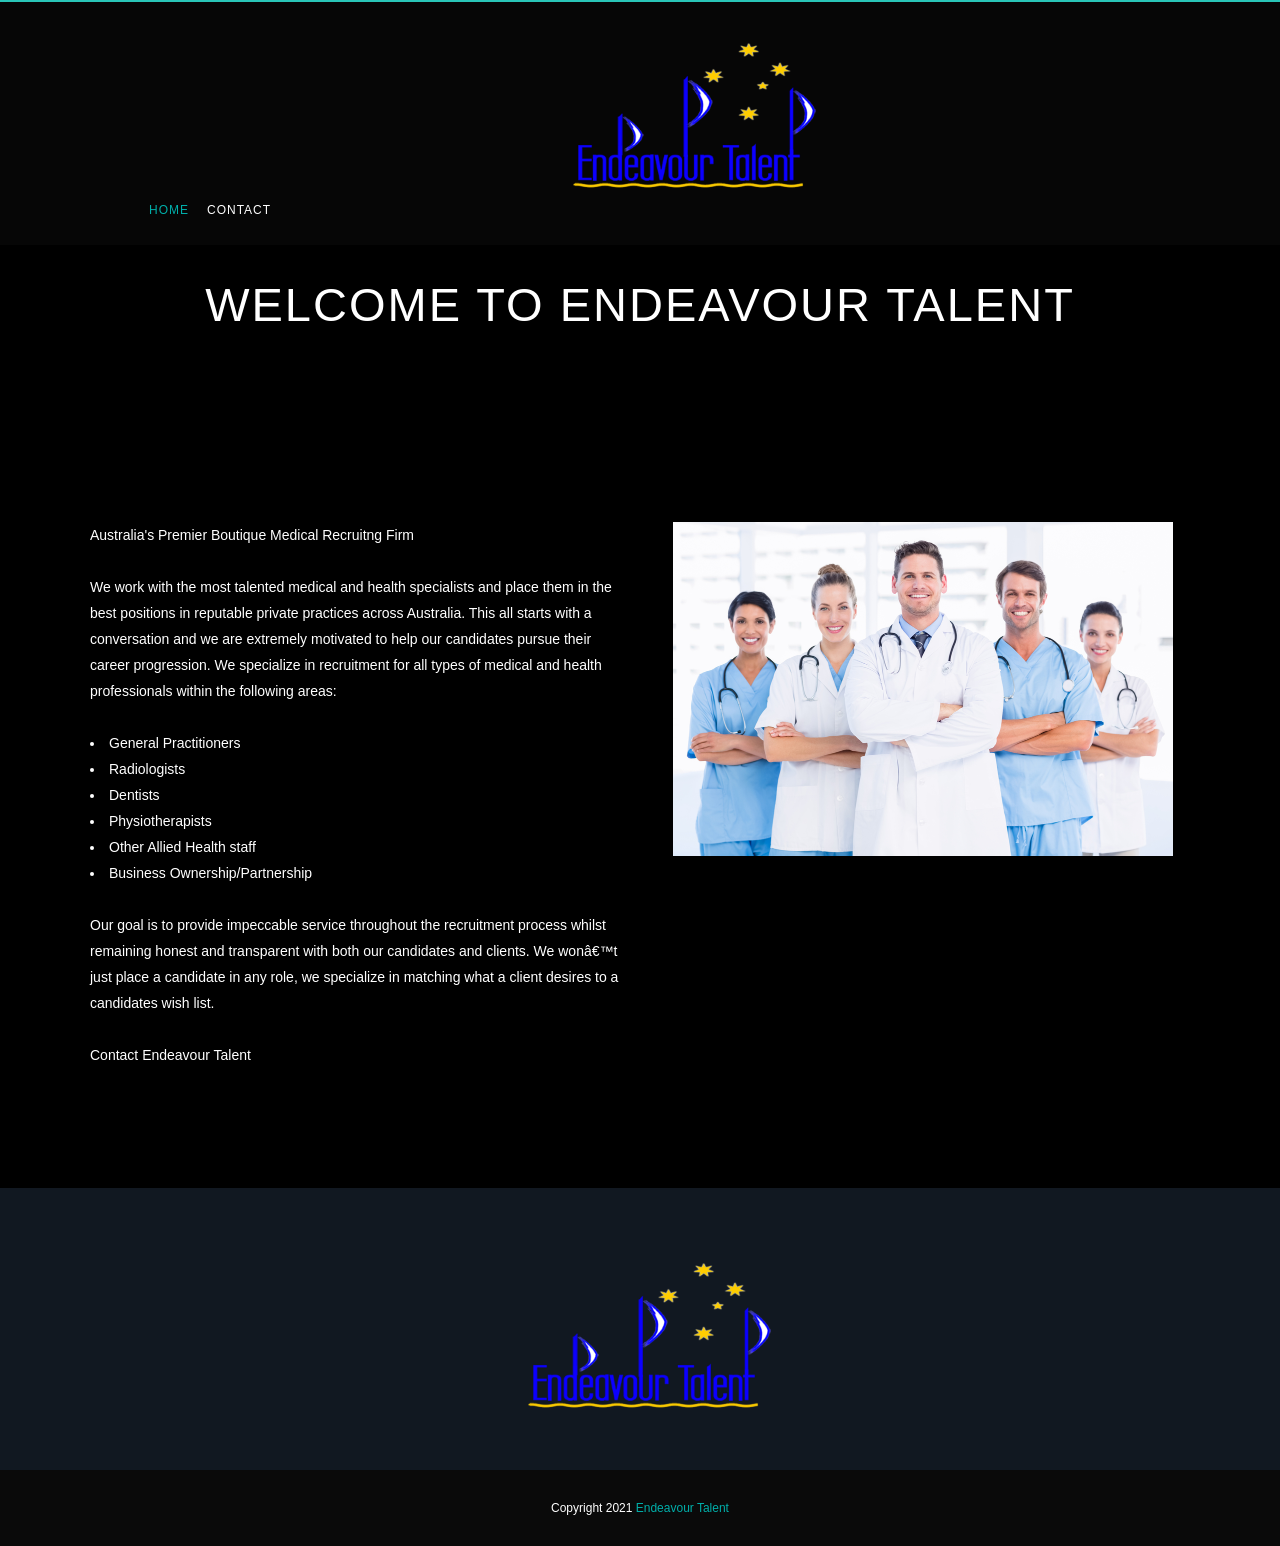
==== commit d0fbd368: "contact" ====
--- a/index.html
+++ b/index.html
@@ -159,15 +159,13 @@
 						<nav class="main_menu drop_down right">
 <ul id="menu-main-menu" class="">
 <li id="nav-menu-item-15941" class="menu-item menu-item-type-post_type menu-item-object-page current-menu-item page_item page-item-15924 current_page_item active narrow"><a href="https://endeavourtalent.com/" class=" current "><i class="menu_icon blank fa"></i><span>Home</span><span class="plus"></span></a></li>
-<li id="nav-menu-item-15906" class="menu-item menu-item-type-post_type menu-item-object-page menu-item-home  narrow"><a href="https://endeavourtalent.com/" class=""><i class="menu_icon blank fa"></i><span>Contact</span><span class="plus"></span></a></li>
+<li id="nav-menu-item-15906" class="menu-item menu-item-type-post_type menu-item-object-page menu-item-home  narrow"><a href="https://endeavourtalent.com/contact/" class=""><i class="menu_icon blank fa"></i><span>Contact</span><span class="plus"></span></a></li>
 
 
 </ul>						</nav>
-						                        										<nav class="mobile_menu">
-                        <ul id="menu-main-menu-1" class=""><li id="mobile-menu-item-15906" class="menu-item menu-item-type-post_type menu-item-object-page menu-item-home "><a href="https://web.archive.org/web/20190310091856/https://nu-selfnutrition.com.au/" class=""><span>Home</span></a><span class="mobile_arrow"><i class="fa fa-angle-right"></i><i class="fa fa-angle-down"></i></span></li>
-<li id="mobile-menu-item-15941" class="menu-item menu-item-type-post_type menu-item-object-page current-menu-item page_item page-item-15924 current_page_item active"><a href="https://web.archive.org/web/20190310091856/https://nu-selfnutrition.com.au/nu-self-nutrition-philosophy-2/" class=" current "><span>Nu-Self Nutrition Philosophy</span></a><span class="mobile_arrow"><i class="fa fa-angle-right"></i><i class="fa fa-angle-down"></i></span></li>
-<li id="mobile-menu-item-15908" class="menu-item menu-item-type-post_type menu-item-object-page "><a href="https://web.archive.org/web/20190310091856/https://nu-selfnutrition.com.au/services/" class=""><span>Services</span></a><span class="mobile_arrow"><i class="fa fa-angle-right"></i><i class="fa fa-angle-down"></i></span></li>
-<li id="mobile-menu-item-15913" class="menu-item menu-item-type-post_type menu-item-object-page "><a href="https://web.archive.org/web/20190310091856/https://nu-selfnutrition.com.au/blog/" class=""><span>Articles</span></a><span class="mobile_arrow"><i class="fa fa-angle-right"></i><i class="fa fa-angle-down"></i></span></li>
+<nav class="mobile_menu">
+<ul id="menu-main-menu-1" class=""><li id="mobile-menu-item-15941" class="menu-item menu-item-type-post_type menu-item-object-page menu-item-home "><a href="endeavourtalent.com/" class=""><span>Home</span></a><span class="mobile_arrow"><i class="fa fa-angle-right"></i><i class="fa fa-angle-down"></i></span></li>
+<li id="mobile-menu-item-15941" class="menu-item menu-item-type-post_type menu-item-object-page current-menu-item page_item page-item-15924 current_page_item active"><a href="endeavourtalent.com/" class=" current "><span>Contact</span></a><span class="mobile_arrow"><i class="fa fa-angle-right"></i><i class="fa fa-angle-down"></i></span></li>
 </ul>					</nav>
 				</div>
 	</div>
@@ -227,6 +225,8 @@
 </ul>
 <p>&nbsp;</p>
 Our goal is to provide impeccable service throughout the recruitment process whilst remaining honest and transparent with both our candidates and clients. We won’t just place a candidate in any role, we specialize in matching what a client desires to a candidates wish list.
+<p>&nbsp;</p>
+<a href="https://endeavourtalent.com/contact"/a>Contact Endeavour Talent
 		</div> 
 	</div> </div></div></div><div class="wpb_column vc_column_container vc_col-sm-6"><div class="vc_column-inner "><div class="wpb_wrapper">
 	<div class="wpb_single_image wpb_content_element vc_align_center">
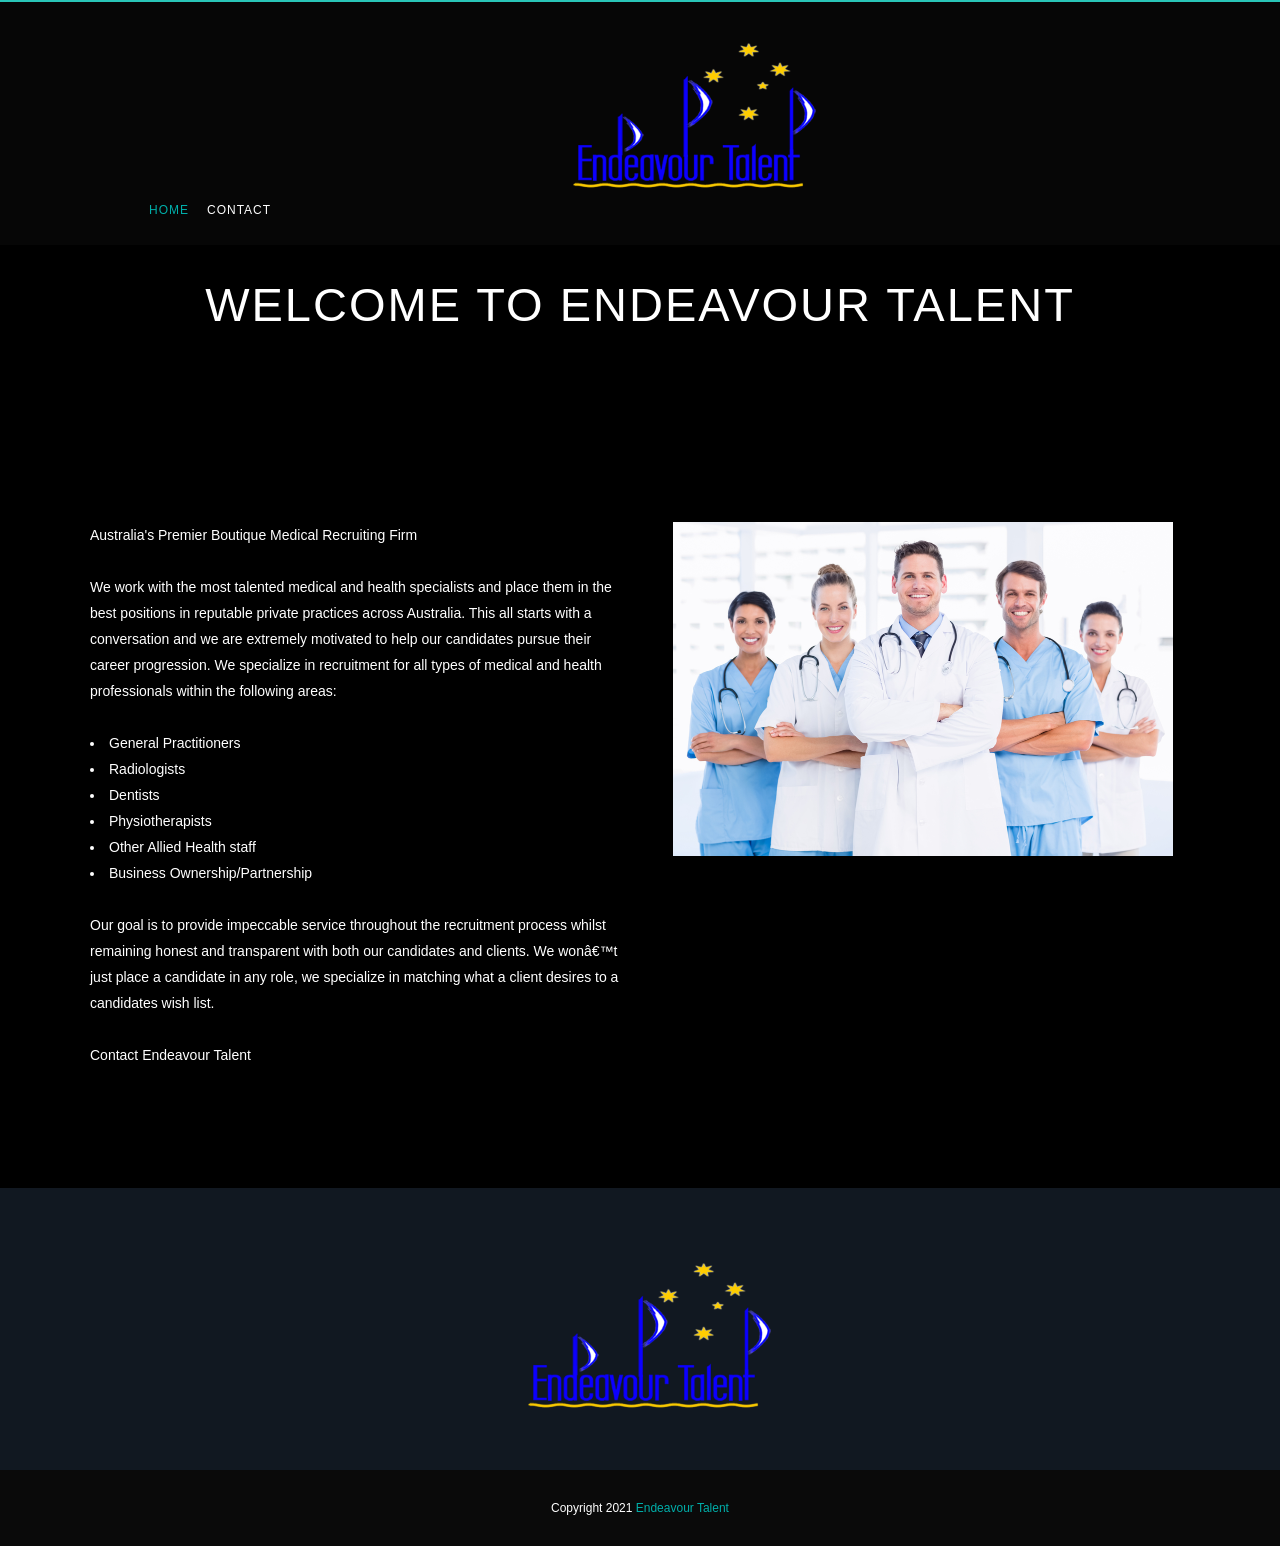
==== commit fbc41b48: "Update index.html" ====
--- a/index.html
+++ b/index.html
@@ -211,7 +211,7 @@
 </div></div></div></div></div><div class="vc_row wpb_row section vc_row-fluid  grid_section" style=" text-align:left;"><div class=" section_inner clearfix"><div class="section_inner_margin clearfix"><div class="wpb_column vc_column_container vc_col-sm-6"><div class="vc_column-inner "><div class="wpb_wrapper">
 	<div class="wpb_text_column wpb_content_element ">
 		<div class="wpb_wrapper">
-			<p>Australia's Premier Boutique Medical Recruitng Firm</p>
+			<p>Australia's Premier Boutique Medical Recruiting Firm</p>
 <p>&nbsp;</p> 
 <p>We work with the most talented medical and health specialists and place them in the best positions in reputable private practices across Australia. This all starts with a conversation and we are extremely motivated to help our candidates pursue their career progression. We specialize in recruitment for all types of medical and health professionals within the following areas:</p>
 <p>&nbsp;</p>
